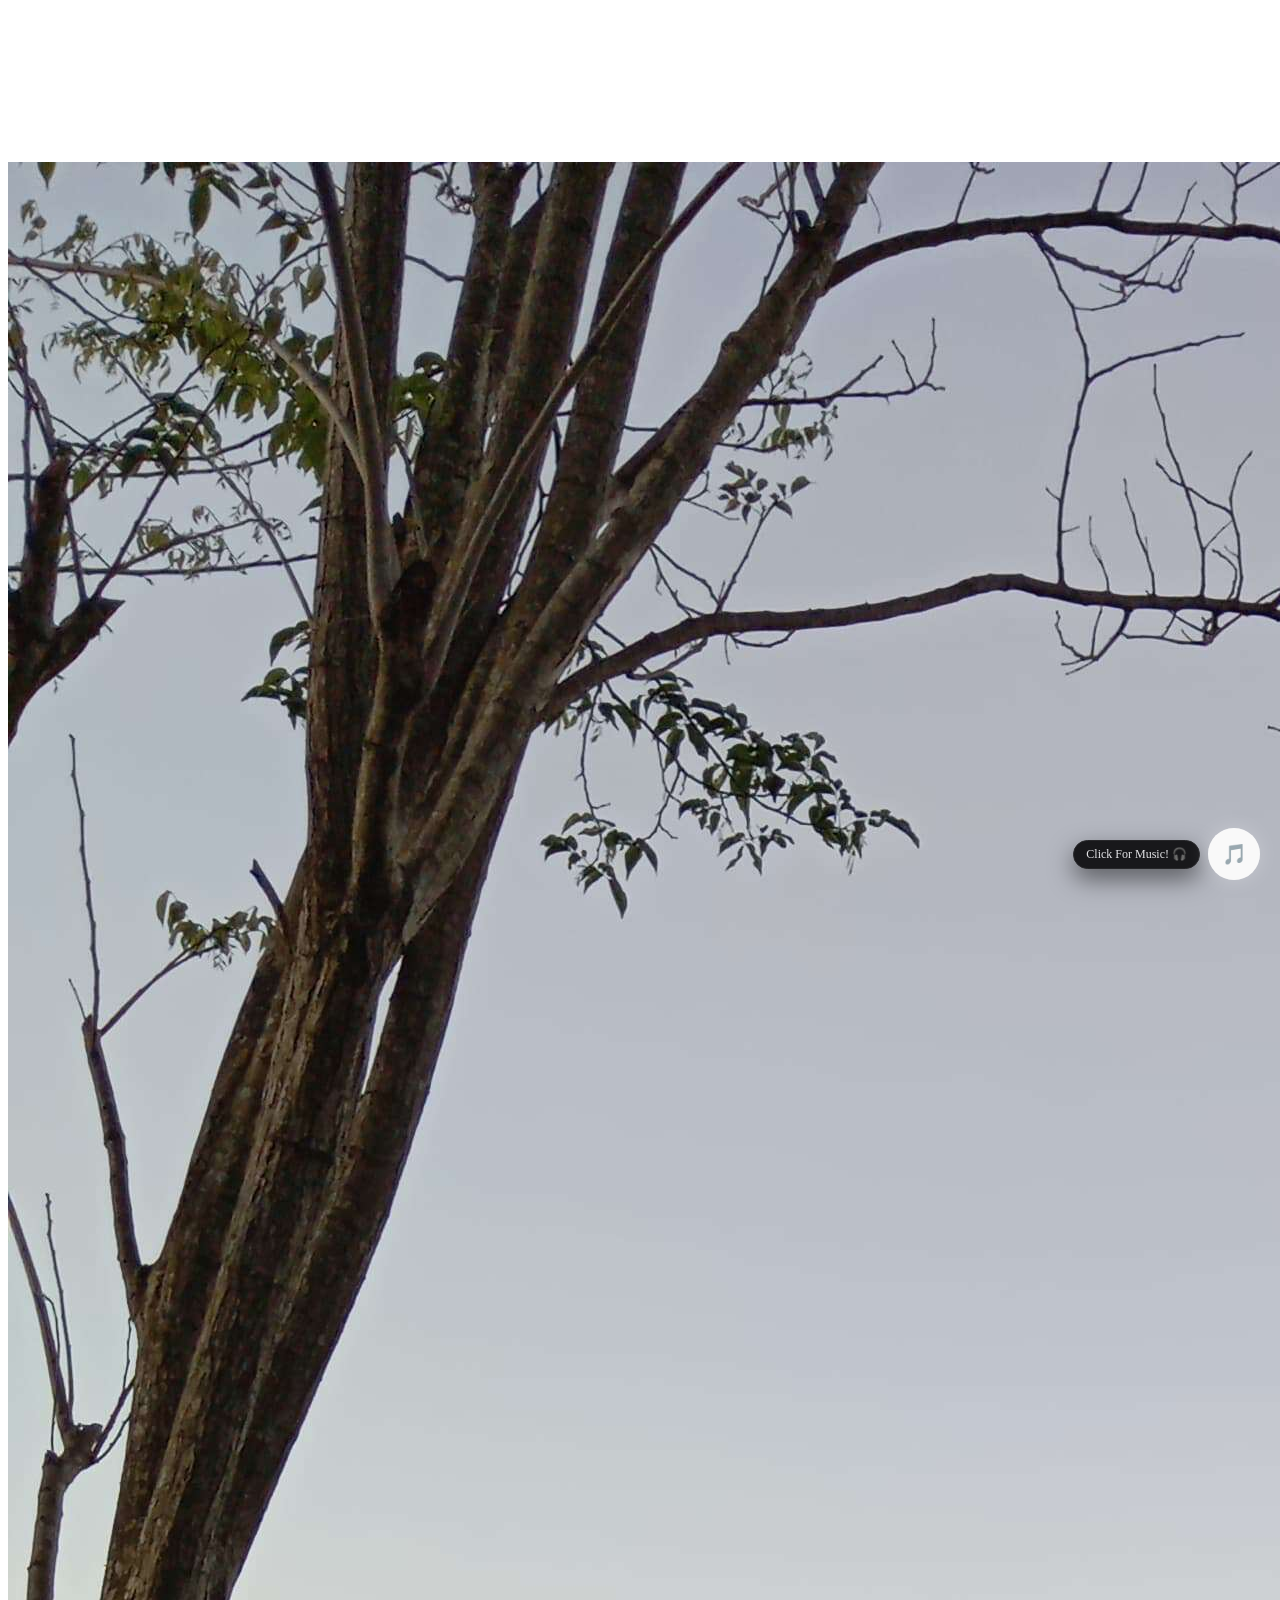
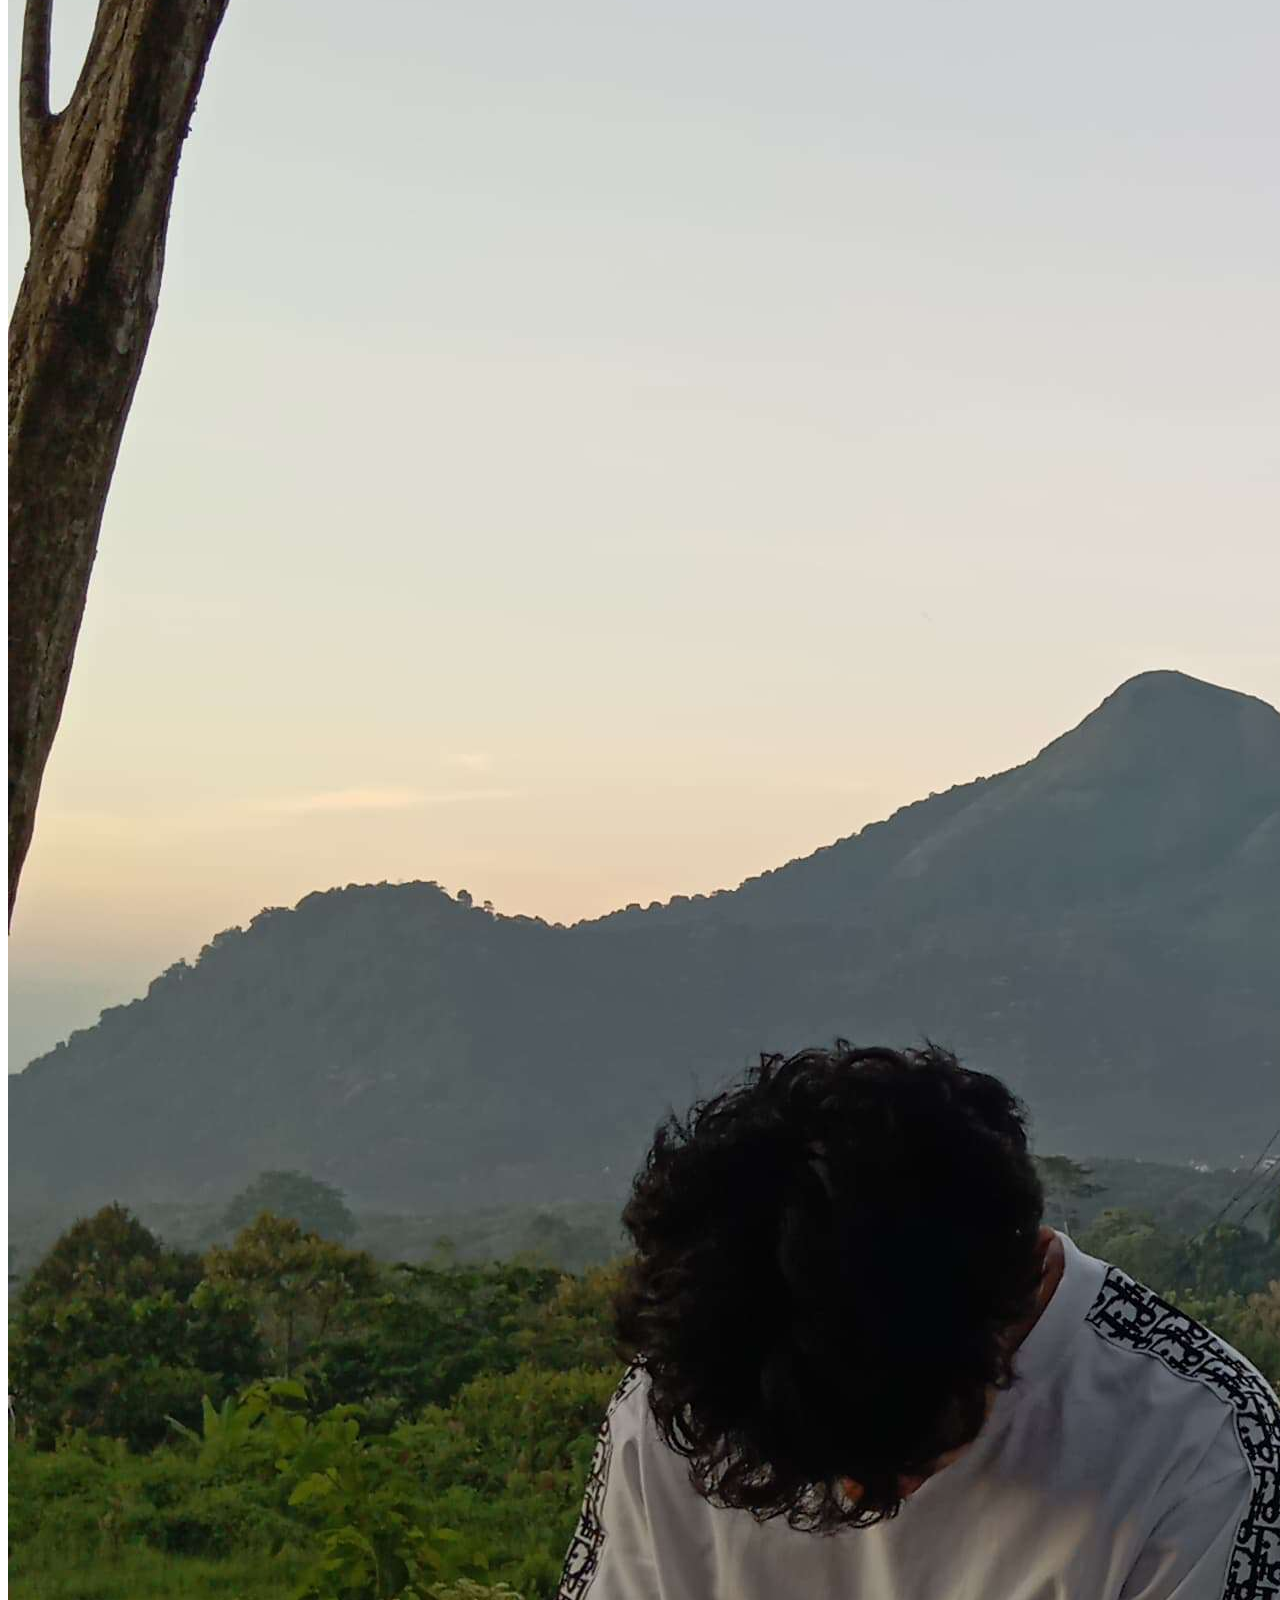
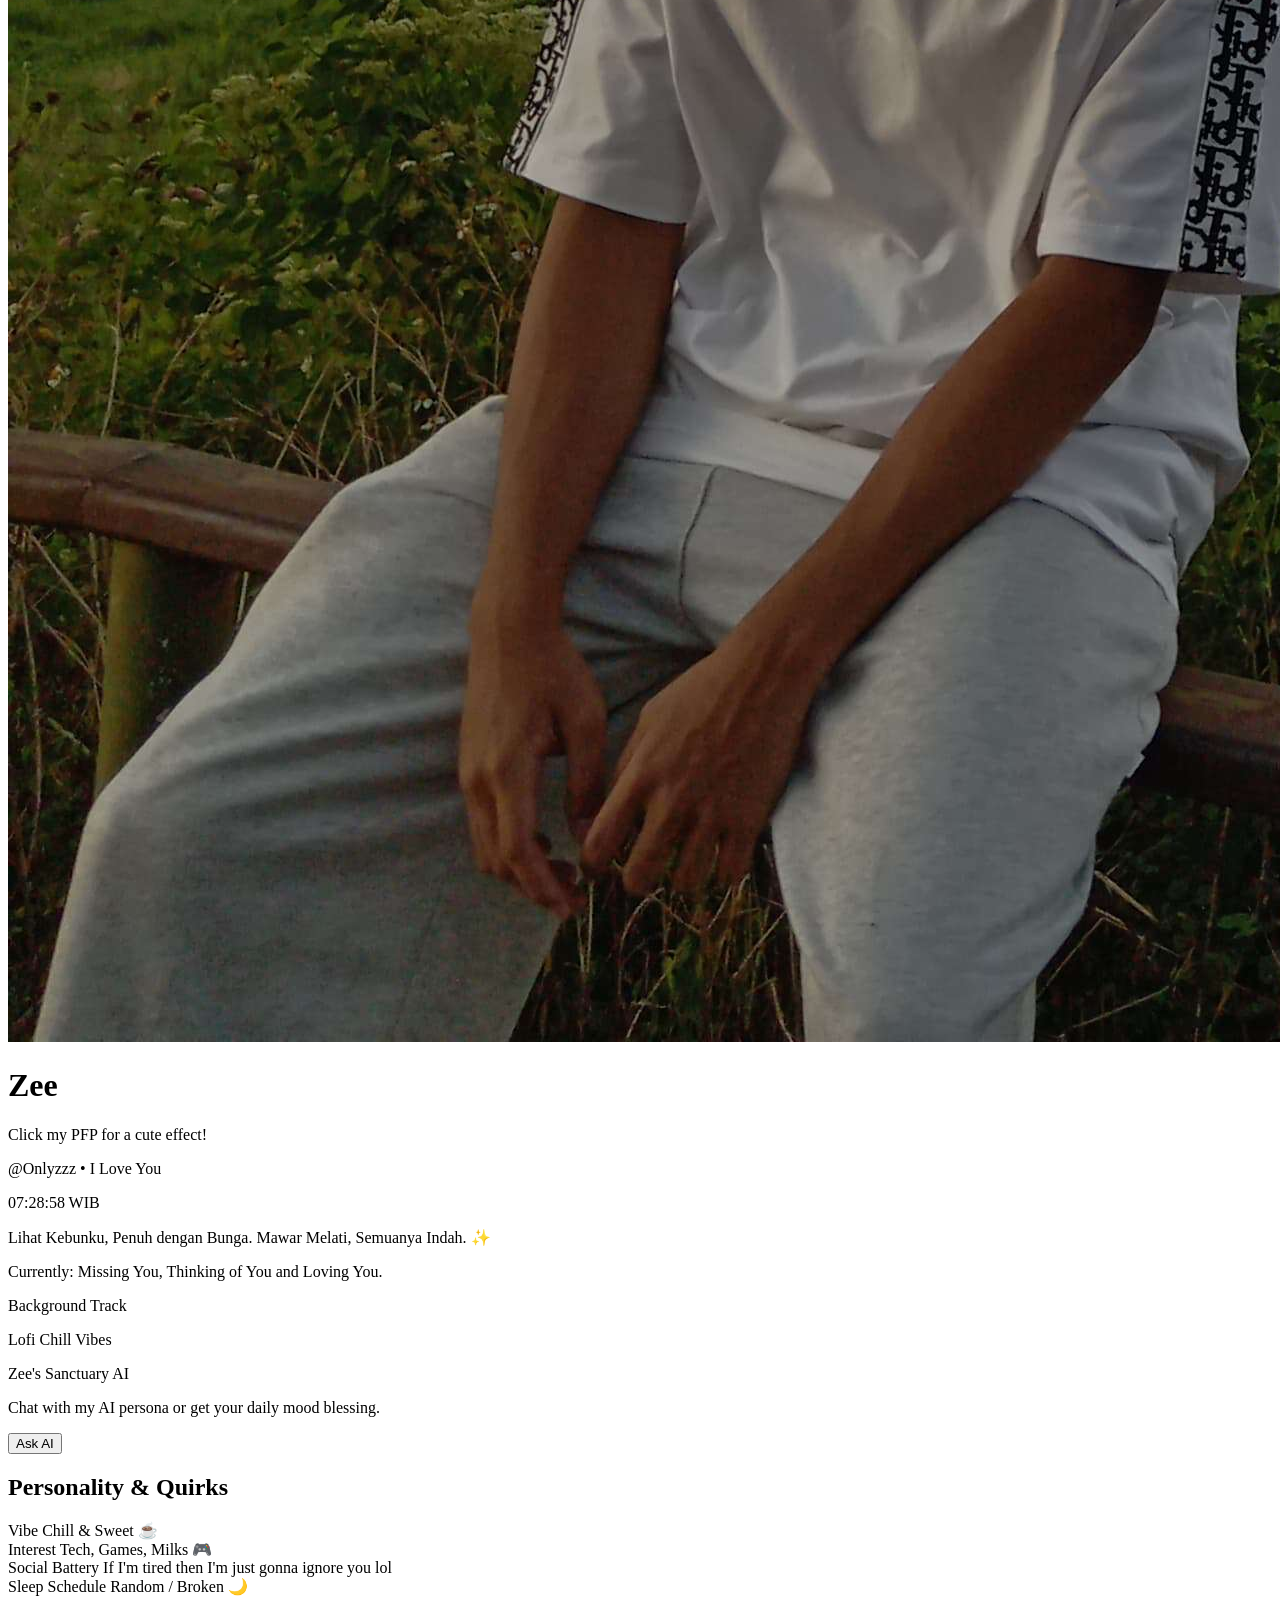
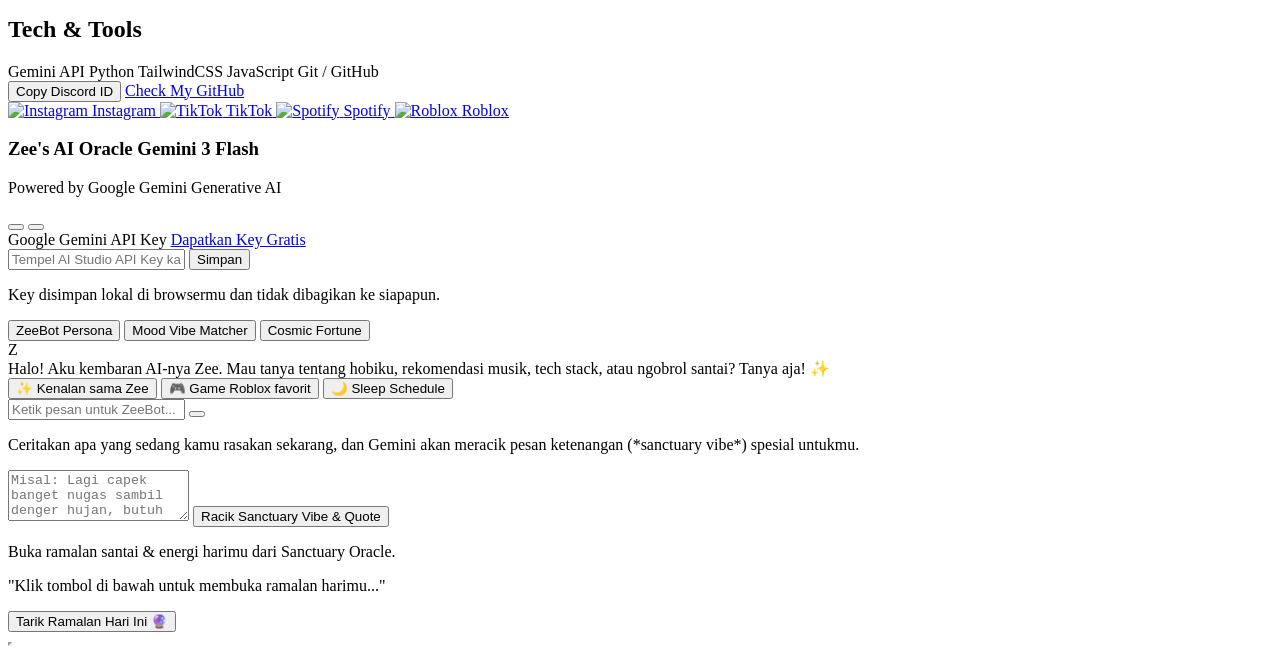
==== index.html @ 7bd1673b "Pronous" ====
<!DOCTYPE html>
<html lang="id">
<head>
  <meta charset="UTF-8">
  <meta name="viewport" content="width=device-width, initial-scale=1.0">
  <title>Zee's Sanctuary •</title>

  <!-- Favicon Lokal / Fallback -->
  <link rel="icon" type="image/jpeg" href="favicon.jpg" onerror="this.href='https://i.pinimg.com/736x/6a/42/04/6a420431dd7008a8842f001b1cdda64b.jpg'">

  <!-- Tailwind CSS CDN -->
  <script src="https://cdn.tailwindcss.com"></script>

  <!-- Phosphor Icons CDN -->
  <script src="https://unpkg.com/@phosphor-icons/web"></script>

  <style>
    /* Equalizer & Audio Animations */
    .eq-bar {
      width: 3px;
      background-color: #10b981;
      border-radius: 9999px;
      animation: eq 1s ease-in-out infinite alternate;
    }
    .eq-bar:nth-child(1) { height: 14px; animation-delay: 0.1s; }
    .eq-bar:nth-child(2) { height: 8px; animation-delay: 0.3s; }
    .eq-bar:nth-child(3) { height: 18px; animation-delay: 0.2s; }
    .eq-bar:nth-child(4) { height: 10px; animation-delay: 0.4s; }

    .eq-paused .eq-bar {
      animation: none !important;
      height: 4px !important;
      background-color: #71717a !important;
    }

    @keyframes eq {
      0% { height: 4px; }
      100% { height: 18px; }
    }

    /* Floating particles */
    .floating-heart {
      position: fixed;
      pointer-events: none;
      animation: floatUp 1.2s ease-out forwards;
      z-index: 100;
    }

    @keyframes floatUp {
      0% { transform: translate(0, 0) scale(0.6); opacity: 1; }
      100% { transform: translate(var(--x, 0), -90px) scale(1.3); opacity: 0; }
    }

    /* Floating BGM Button Styles */
    .bgm-wrapper {
      position: fixed;
      bottom: 1.25rem;
      right: 1.25rem;
      display: flex;
      align-items: center;
      gap: 0.5rem;
      z-index: 40;
    }
    .bgm-label {
      background-color: #18181b;
      color: #e4e4e7;
      font-size: 0.75rem;
      padding: 0.375rem 0.75rem;
      border-radius: 9999px;
      border: 1px solid #27272a;
      white-space: nowrap;
      box-shadow: 0 10px 25px rgba(0, 0, 0, 0.5);
      animation: bgmFloat 2.5s ease-in-out infinite;
      backdrop-filter: blur(8px);
    }
    @keyframes bgmFloat {
      0%, 100% { transform: translateY(0); }
      50% { transform: translateY(-4px); }
    }
    .bgm-button {
      position: relative;
      width: 3.25rem;
      height: 3.25rem;
      border-radius: 9999px;
      background-color: #f4f4f5;
      color: #09090b;
      display: flex;
      align-items: center;
      justify-content: center;
      font-size: 1.25rem;
      border: none;
      cursor: pointer;
      box-shadow: 0 0 20px rgba(255, 255, 255, 0.25);
      transition: all 0.3s cubic-bezier(0.4, 0, 0.2, 1);
    }
    .bgm-button:hover {
      background-color: #ffffff;
      box-shadow: 0 0 25px rgba(255, 255, 255, 0.45);
      transform: scale(1.08);
    }
    .bgm-pulse {
      position: absolute;
      inset: 0;
      border-radius: 9999px;
      background-color: rgba(255, 255, 255, 0.4);
      animation: bgmPing 1.5s cubic-bezier(0, 0, 0.2, 1) infinite;
    }
    .bgm-pulse.hidden { display: none; }
    @keyframes bgmPing {
      75%, 100% { transform: scale(1.8); opacity: 0; }
    }

    /* Custom Scrollbar for Modal Chat */
    .custom-scrollbar::-webkit-scrollbar { width: 4px; }
    .custom-scrollbar::-webkit-scrollbar-track { background: rgba(24, 24, 27, 0.5); }
    .custom-scrollbar::-webkit-scrollbar-thumb { background: #3f3f46; border-radius: 9999px; }
  </style>
</head>

<body class="bg-zinc-950 text-zinc-100 min-h-screen flex flex-col items-center justify-center gap-4 p-4 font-sans selection:bg-zinc-800 relative overflow-x-hidden">

  <!-- Background Video Lokal / Fallback Stream -->
  <video autoplay muted loop playsinline class="fixed top-0 left-0 w-full h-full object-cover -z-20">
    <source src="bg-video.mp4" type="video/mp4">
  </video>
  
  <!-- Overlay Backdrop Gradient & Ambient Neon Orbs -->
  <div class="fixed top-0 left-0 w-full h-full bg-zinc-950/75 backdrop-blur-[3px] -z-10"></div>
  <div class="fixed top-1/4 left-1/2 -translate-x-1/2 -translate-y-1/2 w-96 h-96 bg-purple-900/20 rounded-full blur-[130px] pointer-events-none -z-10"></div>
  <div class="fixed bottom-10 left-1/4 w-72 h-72 bg-emerald-900/15 rounded-full blur-[100px] pointer-events-none -z-10"></div>

  <!-- Kartu Utama Sanctuary -->
  <main class="relative z-10 w-full max-w-md bg-zinc-900/85 border border-zinc-800/80 rounded-3xl p-6 shadow-2xl backdrop-blur-md space-y-5 transition duration-300 hover:border-zinc-700/60">
    
    <!-- Profile Header -->
    <header class="flex items-center justify-between">
      <div class="flex items-center gap-4">
        <!-- Interactive Avatar (Klik foto untuk partikel hati) -->
        <div class="relative cursor-pointer select-none group" onclick="spawnHeart(event)" title="Klik untuk efek cinta!">
          <img 
            src="pfp.jpg" 
            alt="Zee" 
            class="w-16 h-16 rounded-2xl object-cover border border-zinc-700/80 shadow-md group-hover:scale-105 transition duration-200"
            onerror="this.onerror=null; this.src='https://i.pinimg.com/736x/6a/42/04/6a420431dd7008a8842f001b1cdda64b.jpg';">
          <!-- Status online dot -->
          <span class="absolute -bottom-1 -right-1 w-4 h-4 bg-emerald-500 border-2 border-zinc-900 rounded-full"></span>
        </div>
        
        <div>
          <div class="flex items-center gap-2">
            <h1 class="text-xl font-bold text-white tracking-tight">Zee</h1>
            <span class="px-2 py-0.5 rounded-md bg-indigo-500/20 border border-indigo-500/30 text-[10px] font-mono text-indigo-300 flex items-center gap-1">
              <i class="ph-bold ph-sparkle text-xs"></i> Click my PFP for a cute effect!
            </span>
          </div>
          <p class="text-xs text-zinc-400 font-mono mt-0.5">@Onlyzzz • I Love You</p>
        </div>
      </div>

      <!-- Realtime Local Clock Widget -->
      <div class="flex flex-col items-end bg-zinc-800/50 border border-zinc-800 px-3 py-1.5 rounded-2xl">
        <span id="local-clock" class="text-xs font-mono font-bold text-zinc-200">--:--:--</span>
        <span class="text-[9px] font-mono text-emerald-400 flex items-center gap-1">
          <span class="w-1.5 h-1.5 rounded-full bg-emerald-400 animate-ping"></span> WIB
        </span>
      </div>
    </header>

    <!-- Bio / Status -->
    <section class="space-y-2">
      <p class="text-sm text-zinc-300 leading-relaxed">
        Lihat Kebunku, Penuh dengan Bunga. Mawar Melati, Semuanya Indah. ✨
      </p>
      <div class="inline-flex items-center gap-2 px-3 py-1.5 rounded-xl bg-zinc-800/60 border border-zinc-700/50 text-xs text-zinc-300 w-full">
        <span class="w-2 h-2 rounded-full bg-emerald-500 animate-pulse"></span>
        <span class="truncate">Currently: Missing You, Thinking of You and Loving You.</span>
      </div>
    </section>

    <!-- Spotify Track Bar Widget -->
    <section class="p-3 rounded-2xl bg-zinc-950/60 border border-zinc-800/80 flex items-center justify-between gap-3">
      <div class="flex items-center gap-3 overflow-hidden">
        <div class="w-10 h-10 rounded-xl bg-emerald-950/50 border border-emerald-800/50 flex items-center justify-center shrink-0">
          <i class="ph-fill ph-spotify-logo text-emerald-400 text-xl"></i>
        </div>
        <div class="truncate">
          <p class="text-[10px] uppercase font-mono text-zinc-500 tracking-wider">Background Track</p>
          <p id="track-title" class="text-xs font-semibold text-zinc-200 truncate">Lofi Chill Vibes</p>
        </div>
      </div>
      
      <!-- Equalizer Visualizer Bars -->
      <div id="eq-container" class="flex items-end gap-0.5 h-5 px-2 eq-paused">
        <span class="eq-bar"></span>
        <span class="eq-bar"></span>
        <span class="eq-bar"></span>
        <span class="eq-bar"></span>
      </div>
    </section>

    <!-- NEW FEATURE: Gemini AI Sanctuary Banner -->
    <section class="p-3.5 rounded-2xl bg-gradient-to-r from-indigo-950/40 via-purple-950/40 to-zinc-900 border border-indigo-500/30 flex items-center justify-between gap-3 shadow-lg shadow-indigo-950/30">
      <div class="space-y-0.5">
        <div class="flex items-center gap-1.5 text-xs font-semibold text-indigo-300">
          <i class="ph-fill ph-brain text-indigo-400"></i>
          <span>Zee's Sanctuary AI</span>
        </div>
        <p class="text-[11px] text-zinc-400">Chat with my AI persona or get your daily mood blessing.</p>
      </div>
      <button 
        onclick="openAiModal()" 
        class="shrink-0 px-3 py-1.5 rounded-xl bg-indigo-600 hover:bg-indigo-500 text-white text-xs font-medium transition duration-200 shadow-md shadow-indigo-600/30 flex items-center gap-1.5 active:scale-95">
        <i class="ph-bold ph-chats-circle"></i>
        <span>Ask AI</span>
      </button>
    </section>

    <!-- Personality & Quirks -->
    <section class="space-y-2.5">
      <h2 class="text-xs font-semibold text-zinc-400 uppercase tracking-wider">Personality & Quirks</h2>
      <div class="grid grid-cols-2 gap-2 text-xs">
        <div class="p-3 rounded-2xl bg-zinc-800/40 border border-zinc-800/80 hover:bg-zinc-800/60 transition duration-200">
          <span class="text-zinc-500 block text-[11px]">Vibe</span>
          <span class="font-medium text-zinc-200">Chill & Sweet ☕</span>
        </div>
        <div class="p-3 rounded-2xl bg-zinc-800/40 border border-zinc-800/80 hover:bg-zinc-800/60 transition duration-200">
          <span class="text-zinc-500 block text-[11px]">Interest</span>
          <span class="font-medium text-zinc-200">Tech, Games, Milks 🎮</span>
        </div>
        <div class="p-3 rounded-2xl bg-zinc-800/40 border border-zinc-800/80 hover:bg-zinc-800/60 transition duration-200 col-span-2">
          <span class="text-zinc-500 block text-[11px]">Social Battery</span>
          <span class="font-medium text-zinc-200">If I'm tired then I'm just gonna ignore you lol</span>
        </div>
        <div class="p-3 rounded-2xl bg-zinc-800/40 border border-zinc-800/80 hover:bg-zinc-800/60 transition duration-200 col-span-2">
          <span class="text-zinc-500 block text-[11px]">Sleep Schedule</span>
          <span class="font-medium text-zinc-200">Random / Broken 🌙</span>
        </div>
      </div>
    </section>

    <!-- Tech Stack Pill Badges -->
    <section class="space-y-2">
      <h2 class="text-xs font-semibold text-zinc-400 uppercase tracking-wider">Tech & Tools</h2>
      <div class="flex flex-wrap gap-1.5 text-[11px] font-mono">
        <span class="px-2.5 py-1 rounded-xl bg-zinc-800/60 border border-zinc-700/50 text-indigo-400">Gemini API</span>
        <span class="px-2.5 py-1 rounded-xl bg-zinc-800/60 border border-zinc-700/50 text-emerald-400">Python</span>
        <span class="px-2.5 py-1 rounded-xl bg-zinc-800/60 border border-zinc-700/50 text-sky-400">TailwindCSS</span>
        <span class="px-2.5 py-1 rounded-xl bg-zinc-800/60 border border-zinc-700/50 text-amber-300">JavaScript</span>
        <span class="px-2.5 py-1 rounded-xl bg-zinc-800/60 border border-zinc-700/50 text-rose-400">Git / GitHub</span>
      </div>
    </section>

    <!-- Action Buttons (Discord Copy & GitHub) -->
    <footer class="space-y-2 pt-2 border-t border-zinc-800/60">
      <button onclick="copyDiscordId()" class="relative group w-full py-2.5 px-4 rounded-xl bg-indigo-600 hover:bg-indigo-500 text-white font-medium text-xs transition duration-200 shadow-lg shadow-indigo-600/25 flex items-center justify-center gap-2 active:scale-95">
        <i class="ph-bold ph-discord-logo text-base"></i>
        <span id="discordBtnText">Copy Discord ID</span>
      </button>

      <a href="https://github.com/awigyazora-source" target="_blank" class="flex items-center justify-center gap-2 w-full py-2.5 px-4 rounded-xl bg-zinc-800 hover:bg-zinc-700 text-zinc-200 font-medium text-xs transition duration-200 border border-zinc-700/60">
        <i class="ph-bold ph-github-logo text-base"></i> Check My GitHub
      </a>
    </footer>

  </main>

  <!-- Social Media Row -->
  <section class="relative z-10 w-full max-w-md grid grid-cols-2 sm:grid-cols-4 gap-2.5 mb-14">
    <a href="https://instagram.com/itz_zzo" target="_blank" class="flex flex-col items-center justify-center gap-2 py-3.5 px-2 rounded-2xl bg-zinc-900/80 border border-zinc-800 text-zinc-200 text-xs font-medium hover:bg-zinc-800 hover:border-zinc-700 hover:-translate-y-0.5 transition duration-200 backdrop-blur-sm">
      <img src="https://cdn.simpleicons.org/instagram/ffffff" alt="Instagram" class="w-5 h-5">
      <span>Instagram</span>
    </a>
    <a href="https://tiktok.com/@juniorzeeplays" target="_blank" class="flex flex-col items-center justify-center gap-2 py-3.5 px-2 rounded-2xl bg-zinc-900/80 border border-zinc-800 text-zinc-200 text-xs font-medium hover:bg-zinc-800 hover:border-zinc-700 hover:-translate-y-0.5 transition duration-200 backdrop-blur-sm">
      <img src="https://cdn.simpleicons.org/tiktok/ffffff" alt="TikTok" class="w-5 h-5">
      <span>TikTok</span>
    </a>
    <a href="https://open.spotify.com/user/31h3rcyiqcnvhakic6e73jremyji" target="_blank" class="flex flex-col items-center justify-center gap-2 py-3.5 px-2 rounded-2xl bg-zinc-900/80 border border-zinc-800 text-zinc-200 text-xs font-medium hover:bg-zinc-800 hover:border-zinc-700 hover:-translate-y-0.5 transition duration-200 backdrop-blur-sm">
      <img src="https://cdn.simpleicons.org/spotify/ffffff" alt="Spotify" class="w-5 h-5">
      <span>Spotify</span>
    </a>
    <a href="https://www.roblox.com/users/3469076571/profile" target="_blank" class="flex flex-col items-center justify-center gap-2 py-3.5 px-2 rounded-2xl bg-zinc-900/80 border border-zinc-800 text-zinc-200 text-xs font-medium hover:bg-zinc-800 hover:border-zinc-700 hover:-translate-y-0.5 transition duration-200 backdrop-blur-sm">
      <img src="https://cdn.simpleicons.org/roblox/ffffff" alt="Roblox" class="w-5 h-5">
      <span>Roblox</span>
    </a>
  </section>

  <!-- GEMINI AI ORACLE MODAL -->
  <div id="aiModal" class="fixed inset-0 z-50 flex items-center justify-center p-4 bg-black/70 backdrop-blur-md opacity-0 pointer-events-none transition-all duration-300">
    <div class="relative w-full max-w-lg bg-zinc-900 border border-zinc-800 rounded-3xl p-6 shadow-2xl space-y-4 max-h-[90vh] flex flex-col transform scale-95 transition-transform duration-300" id="aiModalContainer">
      
      <!-- Modal Header -->
      <div class="flex items-center justify-between border-b border-zinc-800 pb-3">
        <div class="flex items-center gap-3">
          <div class="w-9 h-9 rounded-xl bg-indigo-600/20 border border-indigo-500/40 flex items-center justify-center text-indigo-400">
            <i class="ph-bold ph-sparkle text-lg"></i>
          </div>
          <div>
            <h3 class="text-sm font-bold text-white tracking-tight flex items-center gap-2">
              Zee's AI Oracle
              <span class="px-1.5 py-0.5 text-[9px] font-mono bg-indigo-500/20 border border-indigo-500/30 text-indigo-300 rounded">Gemini 3 Flash</span>
            </h3>
            <p class="text-[11px] text-zinc-400">Powered by Google Gemini Generative AI</p>
          </div>
        </div>
        <div class="flex items-center gap-2">
          <button onclick="toggleKeySettings()" title="Pengaturan Gemini API Key" class="w-8 h-8 rounded-full bg-zinc-800 hover:bg-zinc-700 text-zinc-400 hover:text-indigo-300 flex items-center justify-center transition">
            <i class="ph-bold ph-gear text-sm"></i>
          </button>
          <button onclick="closeAiModal()" class="w-8 h-8 rounded-full bg-zinc-800 hover:bg-zinc-700 text-zinc-400 hover:text-white flex items-center justify-center transition">
            <i class="ph-bold ph-x text-sm"></i>
          </button>
        </div>
      </div>

      <!-- Optional API Key Quick Input Bar -->
      <div id="api-key-panel" class="hidden p-3 rounded-2xl bg-zinc-950/90 border border-indigo-500/40 space-y-2 text-xs">
        <div class="flex items-center justify-between">
          <span class="font-semibold text-indigo-300 flex items-center gap-1.5">
            <i class="ph-bold ph-key"></i> Google Gemini API Key
          </span>
          <a href="https://aistudio.google.com/app/apikey" target="_blank" class="text-[10px] text-indigo-400 hover:underline flex items-center gap-1">
            Dapatkan Key Gratis <i class="ph-bold ph-arrow-up-right"></i>
          </a>
        </div>
        <div class="flex gap-2">
          <input 
            type="password" 
            id="custom-api-key" 
            placeholder="Tempel AI Studio API Key kamu di sini..." 
            class="flex-1 bg-zinc-900 border border-zinc-700 rounded-xl px-3 py-1.5 text-zinc-100 placeholder-zinc-500 text-[11px] focus:outline-none focus:border-indigo-500 font-mono">
          <button 
            onclick="saveApiKey()" 
            class="px-3 py-1.5 rounded-xl bg-indigo-600 hover:bg-indigo-500 text-white font-medium text-[11px] transition">
            Simpan
          </button>
        </div>
        <p id="key-status" class="text-[10px] text-zinc-400">Key disimpan lokal di browsermu dan tidak dibagikan ke siapapun.</p>
      </div>

      <!-- Feature Mode Tabs -->
      <div class="grid grid-cols-3 gap-1.5 p-1 bg-zinc-950/70 border border-zinc-800 rounded-2xl text-[11px] font-medium">
        <button id="tab-persona" onclick="switchAiTab('persona')" class="py-1.5 rounded-xl bg-indigo-600 text-white shadow transition">
          ZeeBot Persona
        </button>
        <button id="tab-vibe" onclick="switchAiTab('vibe')" class="py-1.5 rounded-xl text-zinc-400 hover:text-zinc-200 transition">
          Mood Vibe Matcher
        </button>
        <button id="tab-fortune" onclick="switchAiTab('fortune')" class="py-1.5 rounded-xl text-zinc-400 hover:text-zinc-200 transition">
          Cosmic Fortune
        </button>
      </div>

      <!-- Tab 1: ZeeBot Persona Chat -->
      <div id="panel-persona" class="space-y-3 flex-1 flex flex-col overflow-hidden">
        <!-- Chat History Container -->
        <div id="persona-chat-box" class="flex-1 min-h-[160px] max-h-[220px] overflow-y-auto space-y-2.5 p-3 rounded-2xl bg-zinc-950/50 border border-zinc-800/80 custom-scrollbar text-xs">
          <!-- Bot Welcome Message -->
          <div class="flex gap-2.5 items-start">
            <div class="w-6 h-6 rounded-lg bg-indigo-600/30 border border-indigo-500/40 flex items-center justify-center text-indigo-300 shrink-0 text-xs">Z</div>
            <div class="bg-zinc-800/70 p-2.5 rounded-2xl rounded-tl-none border border-zinc-700/40 text-zinc-200 max-w-[85%] leading-relaxed">
              Halo! Aku kembaran AI-nya Zee. Mau tanya tentang hobiku, rekomendasi musik, tech stack, atau ngobrol santai? Tanya aja! ✨
            </div>
          </div>
        </div>

        <!-- Quick Prompt Chips -->
        <div class="flex flex-wrap gap-1.5 text-[10px]">
          <button onclick="fillPrompt('Ceritain tentang kepribadian Zee dong!')" class="px-2.5 py-1 rounded-lg bg-zinc-800/80 hover:bg-zinc-700 text-zinc-300 border border-zinc-700/50 transition">
            ✨ Kenalan sama Zee
          </button>
          <button onclick="fillPrompt('Rekomendasiin game seru di Roblox!')" class="px-2.5 py-1 rounded-lg bg-zinc-800/80 hover:bg-zinc-700 text-zinc-300 border border-zinc-700/50 transition">
            🎮 Game Roblox favorit
          </button>
          <button onclick="fillPrompt('Gimana jadwal tidur Zee yang broken itu? lol')" class="px-2.5 py-1 rounded-lg bg-zinc-800/80 hover:bg-zinc-700 text-zinc-300 border border-zinc-700/50 transition">
            🌙 Sleep Schedule
          </button>
        </div>

        <!-- Input Box -->
        <div class="flex items-center gap-2">
          <input 
            type="text" 
            id="persona-input" 
            placeholder="Ketik pesan untuk ZeeBot..." 
            onkeydown="if(event.key==='Enter') sendPersonaMessage()"
            class="flex-1 bg-zinc-950 border border-zinc-800 rounded-xl px-3.5 py-2.5 text-xs text-zinc-100 placeholder-zinc-500 focus:outline-none focus:border-indigo-500 transition">
          <button 
            id="persona-send-btn" 
            onclick="sendPersonaMessage()" 
            class="px-3.5 py-2.5 rounded-xl bg-indigo-600 hover:bg-indigo-500 text-white text-xs font-semibold transition active:scale-95 flex items-center justify-center">
            <i class="ph-bold ph-paper-plane-right text-sm"></i>
          </button>
        </div>
      </div>

      <!-- Tab 2: Mood & Vibe Matcher -->
      <div id="panel-vibe" class="hidden space-y-3 flex-1 flex flex-col">
        <p class="text-xs text-zinc-400">Ceritakan apa yang sedang kamu rasakan sekarang, dan Gemini akan meracik pesan ketenangan (*sanctuary vibe*) spesial untukmu.</p>
        <textarea 
          id="vibe-input" 
          rows="3" 
          placeholder="Misal: Lagi capek banget nugas sambil denger hujan, butuh kata-kata semangat..." 
          class="w-full bg-zinc-950 border border-zinc-800 rounded-xl p-3 text-xs text-zinc-100 placeholder-zinc-500 focus:outline-none focus:border-indigo-500 transition resize-none"></textarea>
        
        <button 
          id="vibe-btn" 
          onclick="generateVibe()" 
          class="w-full py-2.5 rounded-xl bg-gradient-to-r from-indigo-600 to-purple-600 hover:from-indigo-500 hover:to-purple-500 text-white text-xs font-semibold transition flex items-center justify-center gap-2 shadow-lg shadow-indigo-600/20">
          <i class="ph-bold ph-magic-wand"></i>
          <span>Racik Sanctuary Vibe & Quote</span>
        </button>

        <div id="vibe-output" class="hidden p-3 rounded-2xl bg-zinc-950/70 border border-indigo-500/30 text-xs text-zinc-200 leading-relaxed max-h-[150px] overflow-y-auto custom-scrollbar"></div>
      </div>

      <!-- Tab 3: Daily Cosmic Fortune -->
      <div id="panel-fortune" class="hidden space-y-3 flex-1 flex flex-col">
        <p class="text-xs text-zinc-400">Buka ramalan santai & energi harimu dari Sanctuary Oracle.</p>
        
        <div id="fortune-card" class="p-4 rounded-2xl bg-zinc-950/80 border border-zinc-800 text-center space-y-2 min-h-[120px] flex flex-col items-center justify-center">
          <i class="ph-fill ph-sparkle text-2xl text-amber-400 animate-pulse"></i>
          <p id="fortune-text" class="text-xs text-zinc-300 italic">"Klik tombol di bawah untuk membuka ramalan harimu..."</p>
        </div>

        <button 
          id="fortune-btn" 
          onclick="generateFortune()" 
          class="w-full py-2.5 rounded-xl bg-gradient-to-r from-amber-600 to-rose-600 hover:from-amber-500 hover:to-rose-500 text-white text-xs font-semibold transition flex items-center justify-center gap-2 shadow-lg shadow-amber-600/20">
          <i class="ph-bold ph-crystal-ball"></i>
          <span>Tarik Ramalan Hari Ini 🔮</span>
        </button>
      </div>

    </div>
  </div>

  <!-- BGM Floating Action Button -->
  <div class="bgm-wrapper">
    <span class="bgm-label" id="bgm-hint">Click For Music! 🎧</span>
    <button id="music-toggle" class="bgm-button" aria-label="Toggle Background Music">
      <span class="bgm-pulse" id="bgm-pulse-ring"></span>
      <span class="relative z-10" id="music-icon">🎵</span>
    </button>
  </div>

  <!-- YouTube Audio Iframe -->
  <iframe
    id="bg-music"
    class="hidden"
    width="0" height="0"
    src="https://www.youtube.com/embed/8tpPs5vfddI?enablejsapi=1&autoplay=0&loop=1&playlist=8tpPs5vfddI"
    allow="autoplay">
  </iframe>

  <script>
    /* =========================================================
       1. GEMINI API CONFIGURATION & CALL HANDLER
       ========================================================= */
    // Fallback key container (mendukung penyimpanan di localStorage browser)
    let savedApiKey = localStorage.getItem('zee_gemini_api_key') || "";

    function toggleKeySettings() {
      const panel = document.getElementById('api-key-panel');
      panel.classList.toggle('hidden');
      const input = document.getElementById('custom-api-key');
      if (!panel.classList.contains('hidden')) {
        input.value = savedApiKey;
      }
    }

    function saveApiKey() {
      const input = document.getElementById('custom-api-key');
      const val = input.value.trim();
      const status = document.getElementById('key-status');
      if (val) {
        savedApiKey = val;
        localStorage.setItem('zee_gemini_api_key', val);
        status.innerHTML = '<span class="text-emerald-400">✔ API Key berhasil disimpan! Siap digunakan.</span>';
        setTimeout(() => {
          document.getElementById('api-key-panel').classList.add('hidden');
        }, 1500);
      } else {
        localStorage.removeItem('zee_gemini_api_key');
        savedApiKey = "";
        status.innerHTML = '<span class="text-amber-400">API Key dikosongkan (menggunakan mode fallback).</span>';
      }
    }

    /**
     * Helper to call Gemini 3 Flash API with exponential backoff & Fallback
     */
    async function callGemini(promptText, systemInstructionText = "") {
      const activeKey = savedApiKey || "";
      
      // Jika belum ada key yang dimasukkan, gunakan fallback respons pintar persona
      if (!activeKey) {
        return getPersonaFallback(promptText);
      }

      const apiUrl = `https://generativelanguage.googleapis.com/v1beta/models/gemini-3-flash-preview:generateContent?key=${activeKey}`;
      
      const payload = {
        contents: [{ parts: [{ text: promptText }] }]
      };

      if (systemInstructionText) {
        payload.systemInstruction = {
          parts: [{ text: systemInstructionText }]
        };
      }

      const delays = [1000, 2000, 4000];
      for (let i = 0; i <= delays.length; i++) {
        try {
          const response = await fetch(apiUrl, {
            method: 'POST',
            headers: { 'Content-Type': 'application/json' },
            body: JSON.stringify(payload)
          });

          if (!response.ok) {
            if (response.status === 429 && i < delays.length) {
              await new Promise(res => setTimeout(res, delays[i]));
              continue;
            }
            throw new Error(`HTTP Error: ${response.status}`);
          }

          const data = await response.json();
          const generatedText = data.candidates?.[0]?.content?.parts?.[0]?.text;
          if (generatedText) {
            return generatedText;
          } else {
            throw new Error("Empty response received from Gemini.");
          }
        } catch (err) {
          if (i === delays.length) {
            // Fallback jika API bermasalah/kuota habis
            return getPersonaFallback(promptText);
          }
          await new Promise(res => setTimeout(res, delays[i]));
        }
      }
    }

    // Fallback cerdas agar Zee AI tetap bisa menjawab jika offline/key belum diisi
    function getPersonaFallback(input) {
      const lower = input.toLowerCase();
      if (lower.includes('kenalan') || lower.includes('kepribadian') || lower.includes('siapa')) {
        return "Halo! Gue Zee, he/him. Suka coding santai, dengerin lofi, minum susu, dan main Roblox. Kalau malam gue aktif banget karena jadwal tidur gue agak broken haha! ✨";
      }
      if (lower.includes('roblox') || lower.includes('game')) {
        return "Gue suka main game santai atau adventure di Roblox! Kadang suka eksplor map bareng temen-temen pas baterai sosial masih penuh 🎮";
      }
      if (lower.includes('tidur') || lower.includes('sleep') || lower.includes('broken')) {
        return "Jadwal tidur gue? Jangan ditiru ya wkwk, kadang tidur jam 3 subuh kadang bangun siang. Lagi berusaha perbaiki juga nih! 🌙☕";
      }
      if (lower.includes('musik') || lower.includes('lagu') || lower.includes('spotify')) {
        return "Gue suka banget lofi chill vibes sama synthwave yang adem. Coba nyalain tombol musik di pojok kanan bawah, itu salah satu playlist favorit gue! 🎧";
      }
      return "Makasih udah mampir ke Sanctuary gue! Santai aja di sini ya, jangan lupa jaga kesehatan dan minum air putih hari ini ✨";
    }

    /* =========================================================
       2. AI MODAL INTERACTIVITY & TABS
       ========================================================= */
    const aiModal = document.getElementById('aiModal');
    const aiModalContainer = document.getElementById('aiModalContainer');

    function openAiModal() {
      aiModal.classList.remove('opacity-0', 'pointer-events-none');
      aiModalContainer.classList.remove('scale-95');
      aiModalContainer.classList.add('scale-100');
    }

    function closeAiModal() {
      aiModal.classList.add('opacity-0', 'pointer-events-none');
      aiModalContainer.classList.remove('scale-100');
      aiModalContainer.classList.add('scale-95');
    }

    // Close on backdrop click
    aiModal.addEventListener('click', (e) => {
      if (e.target === aiModal) closeAiModal();
    });

    function switchAiTab(tabName) {
      const tabs = ['persona', 'vibe', 'fortune'];
      tabs.forEach(t => {
        const btn = document.getElementById(`tab-${t}`);
        const panel = document.getElementById(`panel-${t}`);
        if (t === tabName) {
          btn.className = "py-1.5 rounded-xl bg-indigo-600 text-white shadow transition";
          panel.classList.remove('hidden');
        } else {
          btn.className = "py-1.5 rounded-xl text-zinc-400 hover:text-zinc-200 transition";
          panel.classList.add('hidden');
        }
      });
    }

    function fillPrompt(text) {
      document.getElementById('persona-input').value = text;
      sendPersonaMessage();
    }

    /* =========================================================
       3. FEATURE A: ZEEBOT PERSONA CHAT
       ========================================================= */
    const ZEE_PERSONA_PROMPT = `
You are the AI persona twin of "Zee" (@Onlyzzz), a chill, sweet, witty, and slightly introverted Indonesian developer/gamer.
Profile Details:
- Name: Zee (he/him)
- Vibe: Chill & Sweet, likes drinking milk and coffee, plays games (Roblox, PC tech games).
- Personality: Loves aesthetic things, supportive, has a broken/random sleep schedule, likes soft lofi music. If tired, he jokingly ignores people.
- Tech Stack: Python, TailwindCSS, JavaScript, VS Code, Git/GitHub, Gemini AI.
- Tone: Friendly Indonesian informal ("gue/aku", "kamu/lu", warm, witty, aesthetic, relaxing).
Keep your answers brief (2-4 sentences max), polite, cool, and filled with charming personality and emojis.
`;

    async function sendPersonaMessage() {
      const input = document.getElementById('persona-input');
      const text = input.value.trim();
      if (!text) return;

      const chatBox = document.getElementById('persona-chat-box');
      const sendBtn = document.getElementById('persona-send-btn');

      // 1. Render User Message
      const userBubble = document.createElement('div');
      userBubble.className = "flex gap-2.5 items-start justify-end";
      userBubble.innerHTML = `
        <div class="bg-indigo-600 p-2.5 rounded-2xl rounded-tr-none text-white max-w-[85%] leading-relaxed">
          ${escapeHtml(text)}
        </div>
      `;
      chatBox.appendChild(userBubble);
      input.value = "";
      chatBox.scrollTop = chatBox.scrollHeight;

      // 2. Render Loading Indicator
      const loadingBubble = document.createElement('div');
      loadingBubble.className = "flex gap-2.5 items-start";
      loadingBubble.id = "temp-ai-loading";
      loadingBubble.innerHTML = `
        <div class="w-6 h-6 rounded-lg bg-indigo-600/30 border border-indigo-500/40 flex items-center justify-center text-indigo-300 shrink-0 text-xs">Z</div>
        <div class="bg-zinc-800/70 p-2.5 rounded-2xl rounded-tl-none border border-zinc-700/40 text-zinc-400 italic flex items-center gap-1.5">
          <span class="w-1.5 h-1.5 rounded-full bg-indigo-400 animate-pulse"></span>
          <span>Zee sedang mengetik...</span>
        </div>
      `;
      chatBox.appendChild(loadingBubble);
      chatBox.scrollTop = chatBox.scrollHeight;

      sendBtn.disabled = true;

      try {
        const reply = await callGemini(text, ZEE_PERSONA_PROMPT);
        const tempLoading = document.getElementById('temp-ai-loading');
        if (tempLoading) tempLoading.remove();

        // 3. Render Bot Response
        const botBubble = document.createElement('div');
        botBubble.className = "flex gap-2.5 items-start";
        botBubble.innerHTML = `
          <div class="w-6 h-6 rounded-lg bg-indigo-600/30 border border-indigo-500/40 flex items-center justify-center text-indigo-300 shrink-0 text-xs">Z</div>
          <div class="bg-zinc-800/70 p-2.5 rounded-2xl rounded-tl-none border border-zinc-700/40 text-zinc-200 max-w-[85%] leading-relaxed">
            ${escapeHtml(reply)}
          </div>
        `;
        chatBox.appendChild(botBubble);
      } catch (err) {
        const tempLoading = document.getElementById('temp-ai-loading');
        if (tempLoading) tempLoading.remove();

        const errBubble = document.createElement('div');
        errBubble.className = "flex gap-2.5 items-start";
        errBubble.innerHTML = `
          <div class="w-6 h-6 rounded-lg bg-rose-600/30 border border-rose-500/40 flex items-center justify-center text-rose-300 shrink-0 text-xs">!</div>
          <div class="bg-rose-950/40 p-2.5 rounded-2xl rounded-tl-none border border-rose-800/40 text-rose-300 max-w-[85%]">
            Waduh, koneksi ke Zee AI sedang sibuk. Coba lagi sebentar ya! ✨
          </div>
        `;
        chatBox.appendChild(errBubble);
      } finally {
        sendBtn.disabled = false;
        chatBox.scrollTop = chatBox.scrollHeight;
      }
    }

    /* =========================================================
       4. FEATURE B: MOOD & VIBE MATCHER
       ========================================================= */
    async function generateVibe() {
      const input = document.getElementById('vibe-input');
      const output = document.getElementById('vibe-output');
      const btn = document.getElementById('vibe-btn');
      const moodText = input.value.trim();

      if (!moodText) return;

      btn.disabled = true;
      btn.innerHTML = `<i class="ph-bold ph-spinner animate-spin"></i><span>Menyelaraskan Aura...</span>`;
      output.classList.remove('hidden');
      output.innerHTML = `<span class="text-zinc-400 italic animate-pulse">Menghubungkan suasana hatimu dengan semesta... ✨</span>`;

      const prompt = `User mood: "${moodText}". Berikan 1 pesan sanctuary yang sangat menenangkan hati, hangat, estetik (2-3 kalimat), lalu sarankan 1 aktivitas santai kecil (misal: minum teh hangat / dengar lagu lofi). Gunakan bahasa Indonesia yang manis dan puitis.`;
      
      try {
        const result = await callGemini(prompt, "You are a poetic, warm, healing sanctuary guide.");
        output.innerHTML = `
          <div class="space-y-1.5">
            <span class="text-[10px] font-mono uppercase text-indigo-400 font-bold block">✨ Sanctuary Vibe Blessing:</span>
            <p class="text-zinc-200 italic leading-relaxed">${escapeHtml(result)}</p>
          </div>
        `;
      } catch (e) {
        output.innerHTML = `<span class="text-rose-400">Gagal meracik aura. Silakan coba lagi!</span>`;
      } finally {
        btn.disabled = false;
        btn.innerHTML = `<i class="ph-bold ph-magic-wand"></i><span>Racik Sanctuary Vibe & Quote</span>`;
      }
    }

    /* =========================================================
       5. FEATURE C: COSMIC FORTUNE OF THE DAY
       ========================================================= */
    async function generateFortune() {
      const fortuneText = document.getElementById('fortune-text');
      const btn = document.getElementById('fortune-btn');

      btn.disabled = true;
      btn.innerHTML = `<i class="ph-bold ph-spinner animate-spin"></i><span>Membaca Bintang...</span>`;
      fortuneText.innerHTML = `<span class="animate-pulse">Menyerap energi kosmik... 🔮</span>`;

      const prompt = `Tuliskan 1 ramalan keberuntungan harian (daily fortune cookie) yang unik, lucu, atau bermakna untuk hari ini. Format singkat (1-2 kalimat) dengan sentuhan humor dan motivasi santai. Bahasa Indonesia.`;

      try {
        const fortune = await callGemini(prompt, "You are a witty cosmic fortune cookie oracle.");
        fortuneText.innerHTML = `"${escapeHtml(fortune)}"`;
      } catch (err) {
        fortuneText.textContent = `"Hari ini adalah waktu yang tepat untuk minum air putih dan istirahat sejenak ✨"`;
      } finally {
        btn.disabled = false;
        btn.innerHTML = `<i class="ph-bold ph-crystal-ball"></i><span>Tarik Ramalan Hari Ini 🔮</span>`;
      }
    }

    function escapeHtml(string) {
      const div = document.createElement('div');
      div.textContent = string;
      return div.innerHTML;
    }

    /* =========================================================
       6. AUDIO CONTROLLER, CLOCK & EASTER EGGS
       ========================================================= */
    const musicBtn = document.getElementById('music-toggle');
    const musicIcon = document.getElementById('music-icon');
    const pulseRing = document.getElementById('bgm-pulse-ring');
    const eqContainer = document.getElementById('eq-container');
    const bgmHint = document.getElementById('bgm-hint');
    let player;
    let isPlaying = false;

    const tag = document.createElement('script');
    tag.src = "https://www.youtube.com/iframe_api";
    document.body.appendChild(tag);

    window.onYouTubeIframeAPIReady = function () {
      player = new YT.Player('bg-music', {
        events: {
          onReady: () => console.log('BGM Player ready')
        }
      });
    };

    musicBtn.addEventListener('click', () => {
      if (!player) return;
      if (isPlaying) {
        player.pauseVideo();
        musicIcon.textContent = '🎵';
        pulseRing.classList.remove('hidden');
        eqContainer.classList.add('eq-paused');
        bgmHint.textContent = 'Paused 💤';
      } else {
        player.playVideo();
        musicIcon.textContent = '⏸️';
        pulseRing.classList.add('hidden');
        eqContainer.classList.remove('eq-paused');
        bgmHint.textContent = 'Playing 🎧';
      }
      isPlaying = !isPlaying;
    });

    // Real-time Clock (WIB)
    function updateClock() {
      const now = new Date();
      const options = { timeZone: 'Asia/Jakarta', hour12: false, hour: '2-digit', minute: '2-digit', second: '2-digit' };
      const timeStr = now.toLocaleTimeString('en-GB', options);
      const clockElem = document.getElementById('local-clock');
      if (clockElem) clockElem.textContent = timeStr;
    }
    setInterval(updateClock, 1000);
    updateClock();

    // Discord ID Copy
    function copyDiscordId() {
      const discordId = "862282793420455946";
      const btnText = document.getElementById('discordBtnText');

      const textArea = document.createElement("textarea");
      textArea.value = discordId;
      document.body.appendChild(textArea);
      textArea.select();
      try {
        document.execCommand('copy');
        const originalHTML = btnText.innerHTML;
        btnText.innerHTML = "ID Copied to Clipboard! ✨";
        setTimeout(() => {
          btnText.innerHTML = originalHTML;
        }, 2200);
      } catch (err) {
        console.error('Copy error', err);
      }
      document.body.removeChild(textArea);
    }

    // Heart particles
    function spawnHeart(e) {
      const heart = document.createElement('span');
      heart.className = 'floating-heart text-lg';
      heart.textContent = ['💖', '✨', '🌸', '🤍', '⭐'][Math.floor(Math.random() * 5)];
      heart.style.left = `${e.clientX - 10}px`;
      heart.style.top = `${e.clientY - 10}px`;
      heart.style.setProperty('--x', `${(Math.random() - 0.5) * 60}px`);
      document.body.appendChild(heart);

      setTimeout(() => {
        heart.remove();
      }, 1200);
    }
  </script>
</body>
</html>
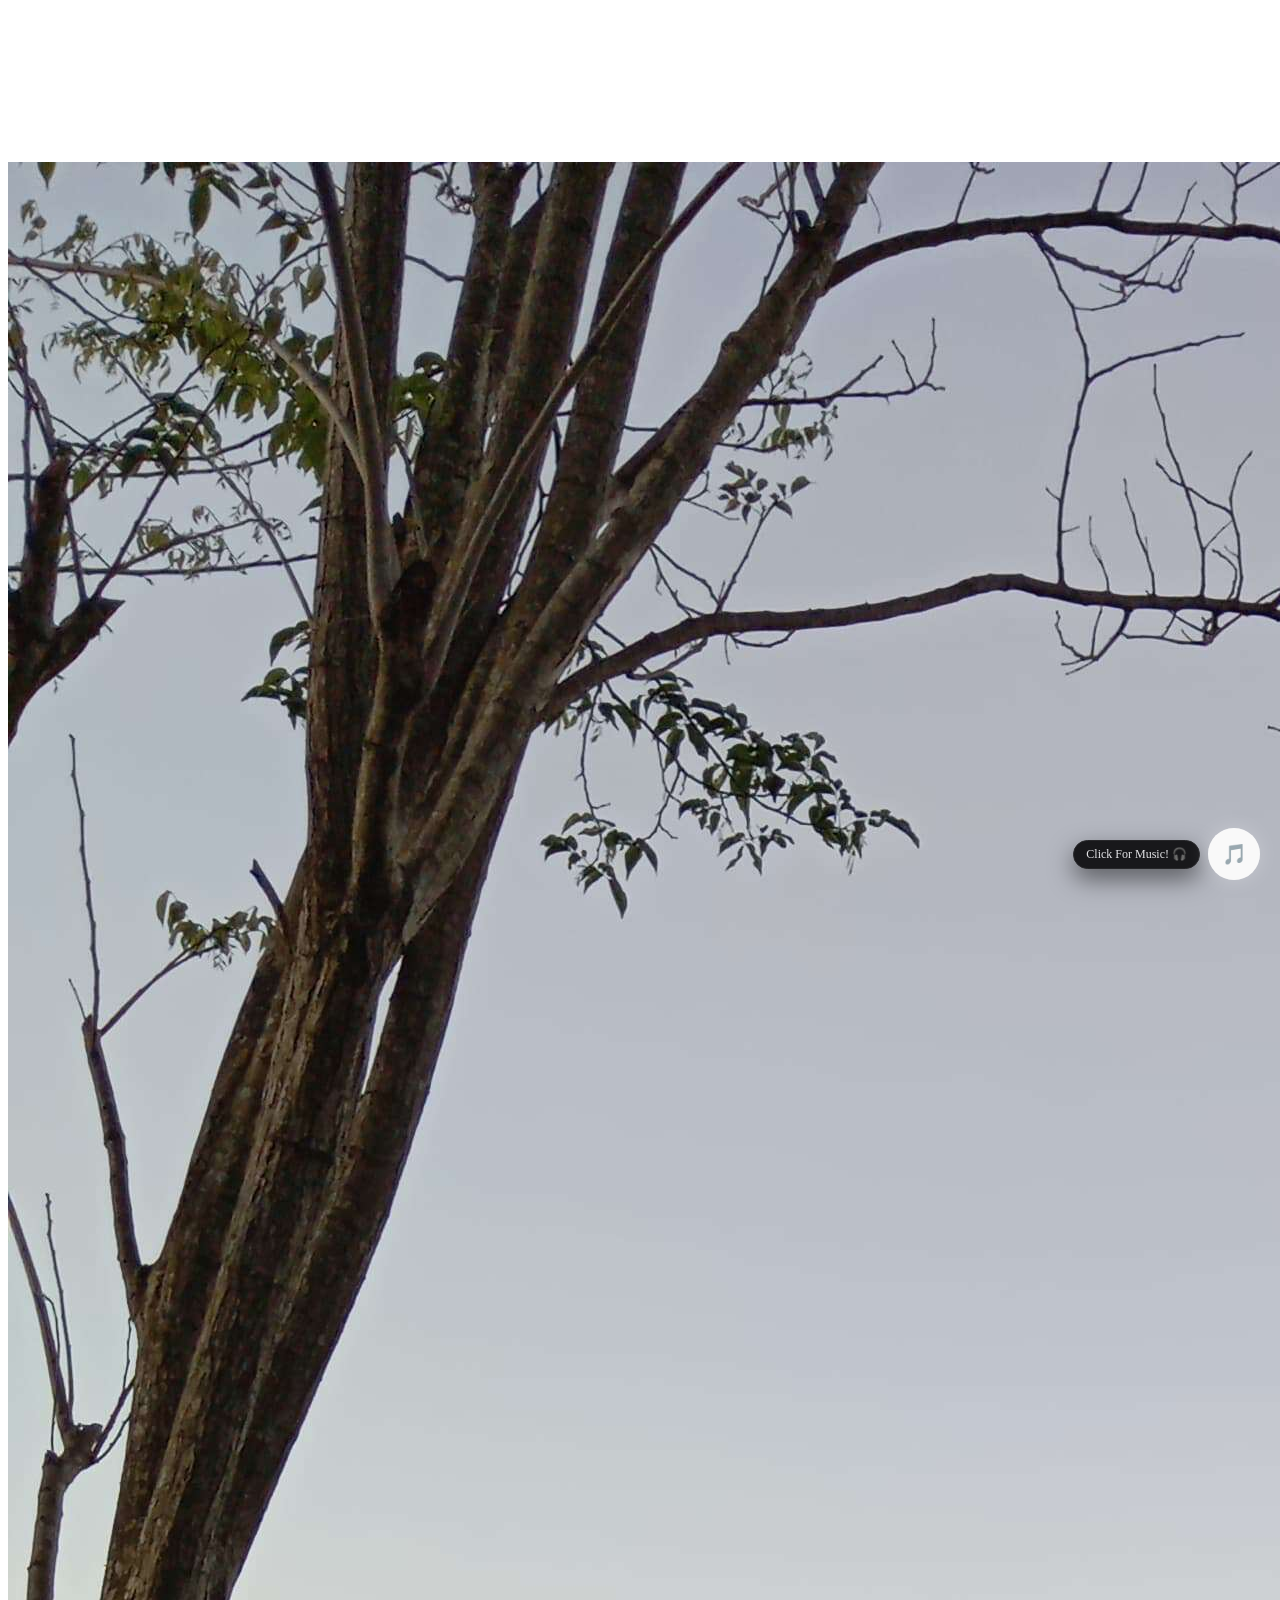
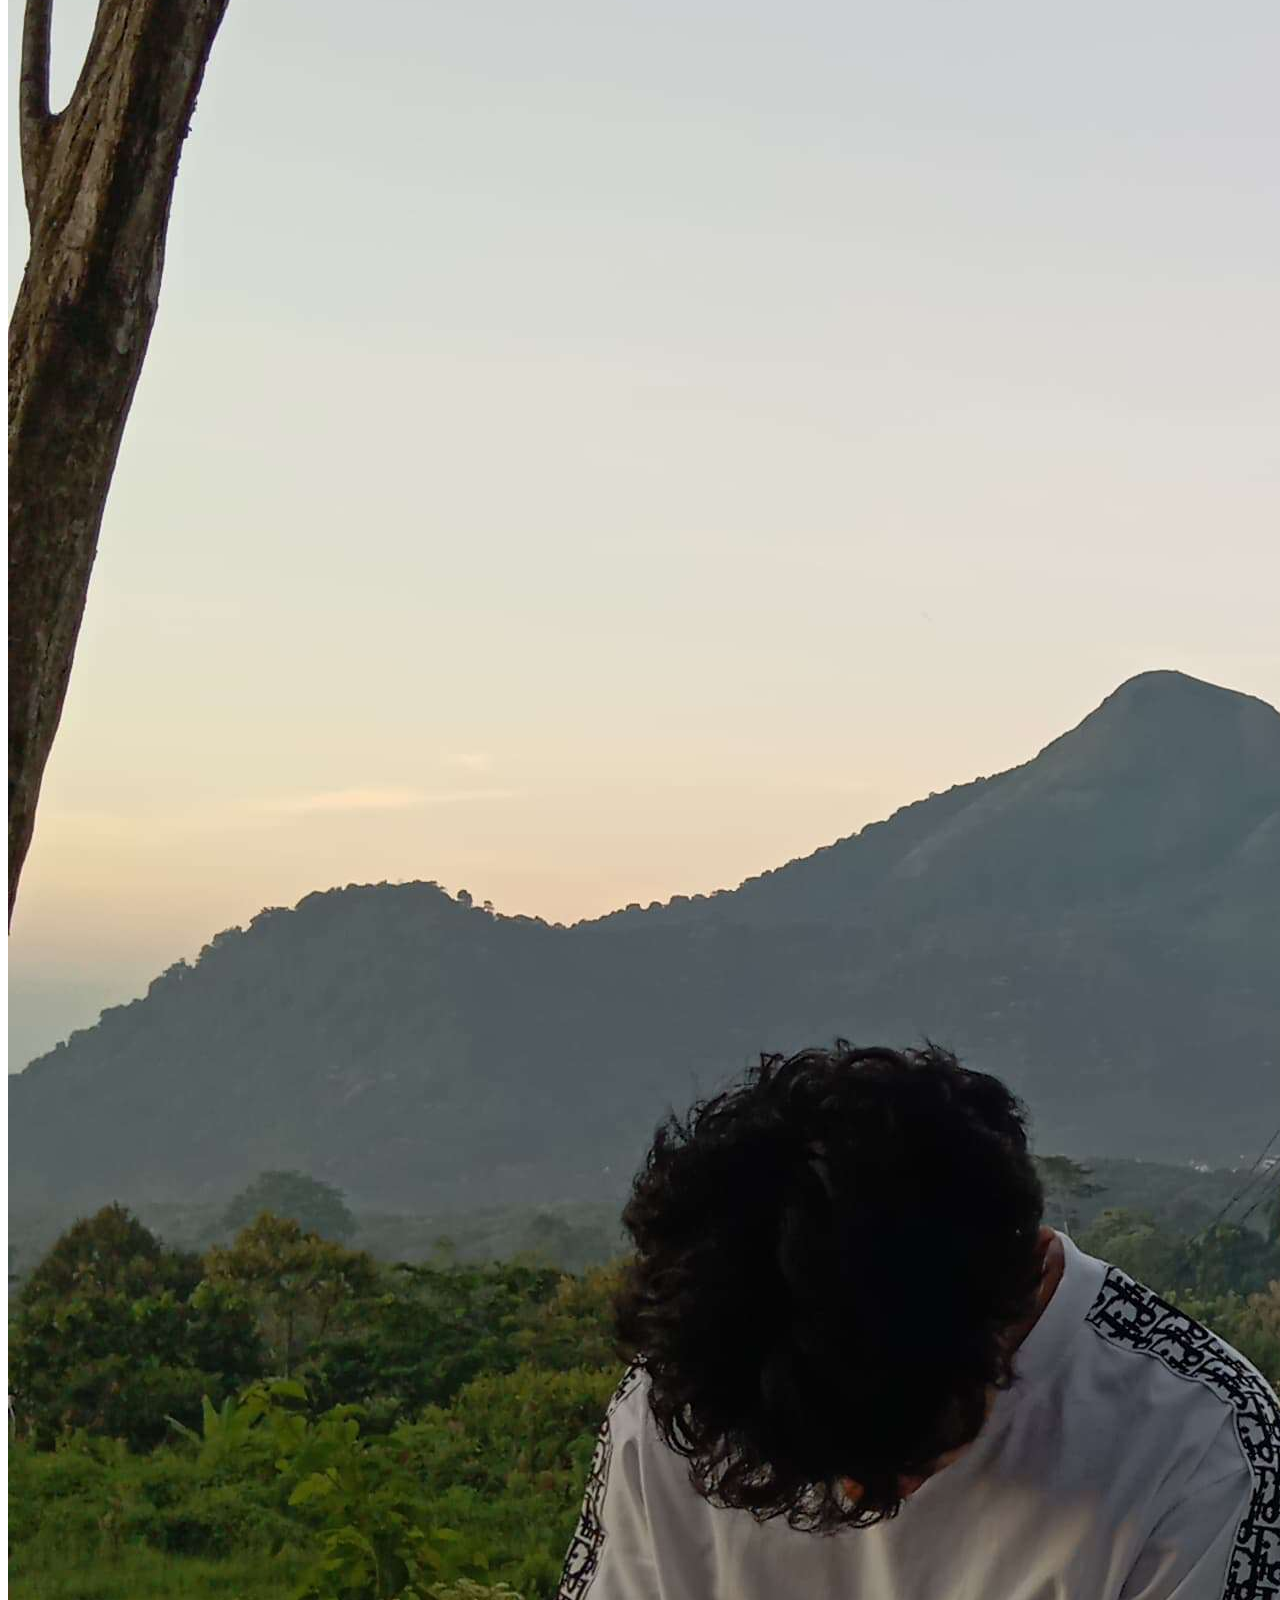
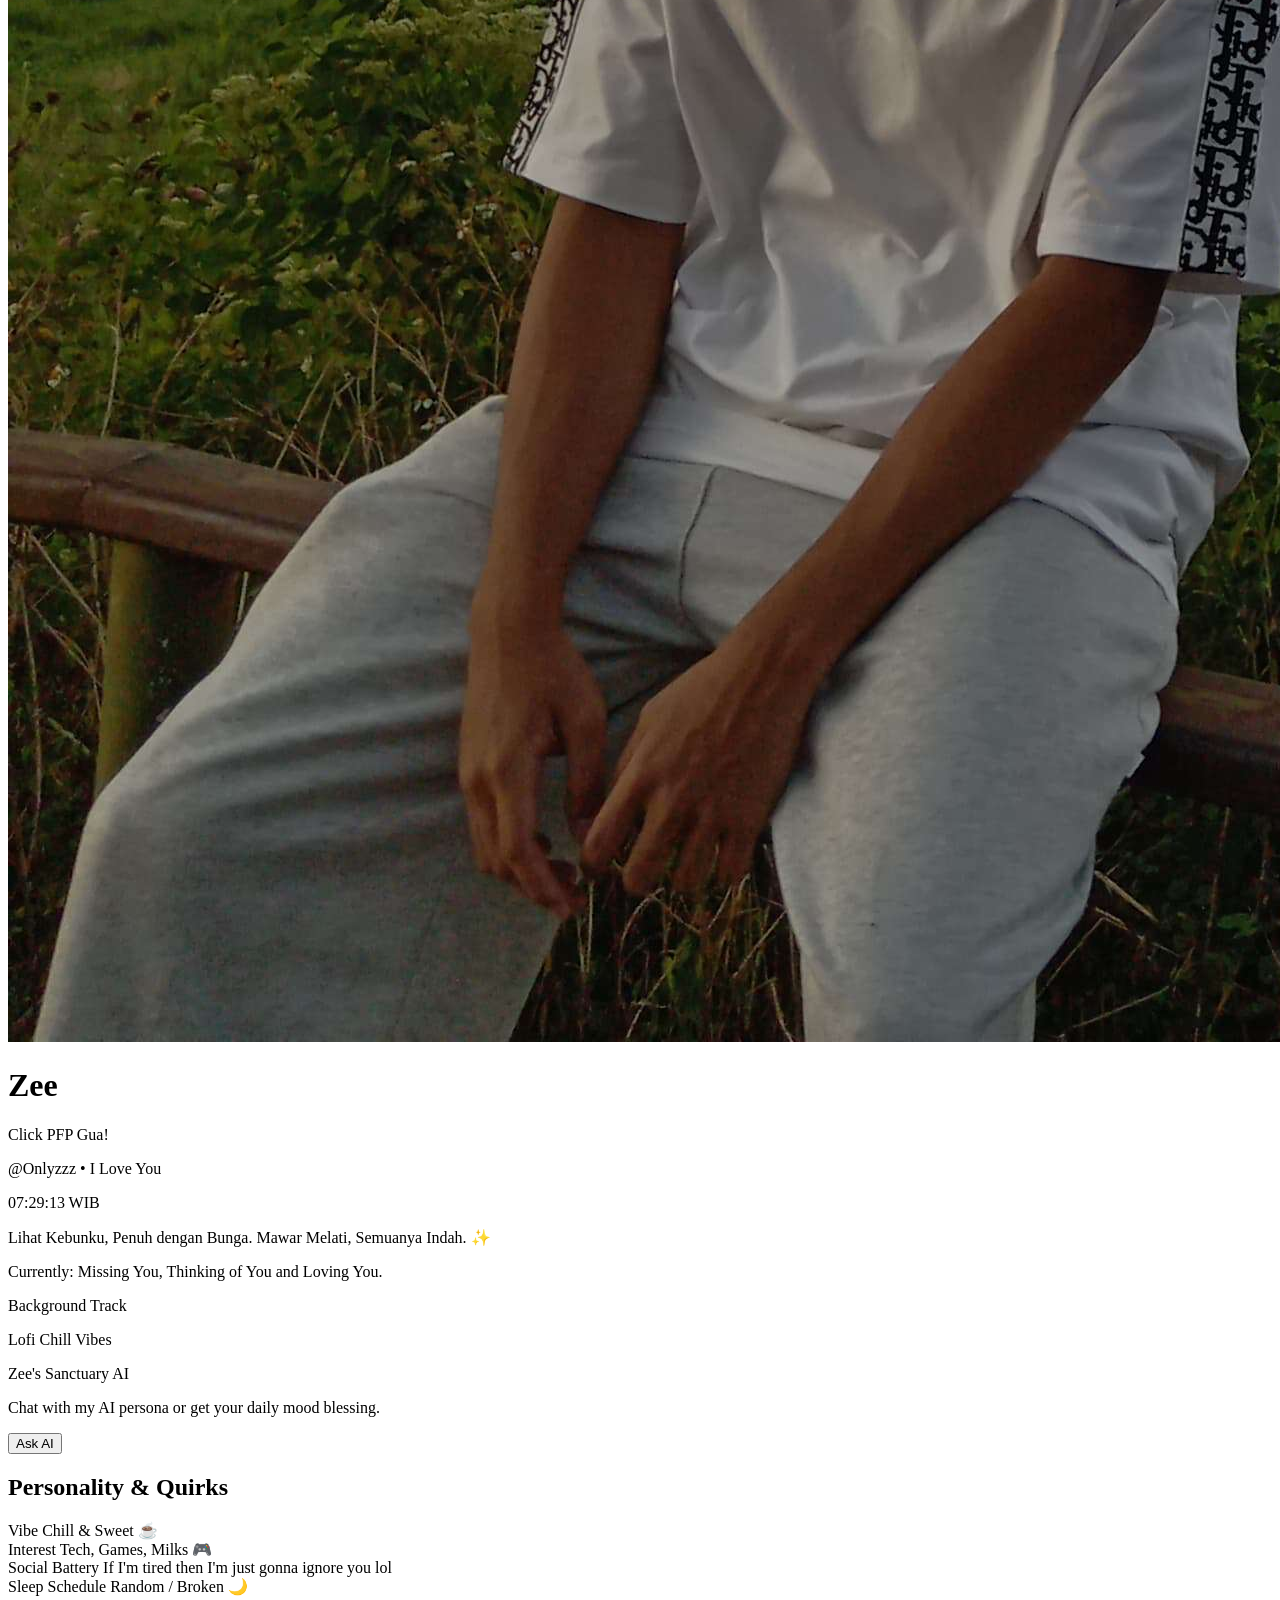
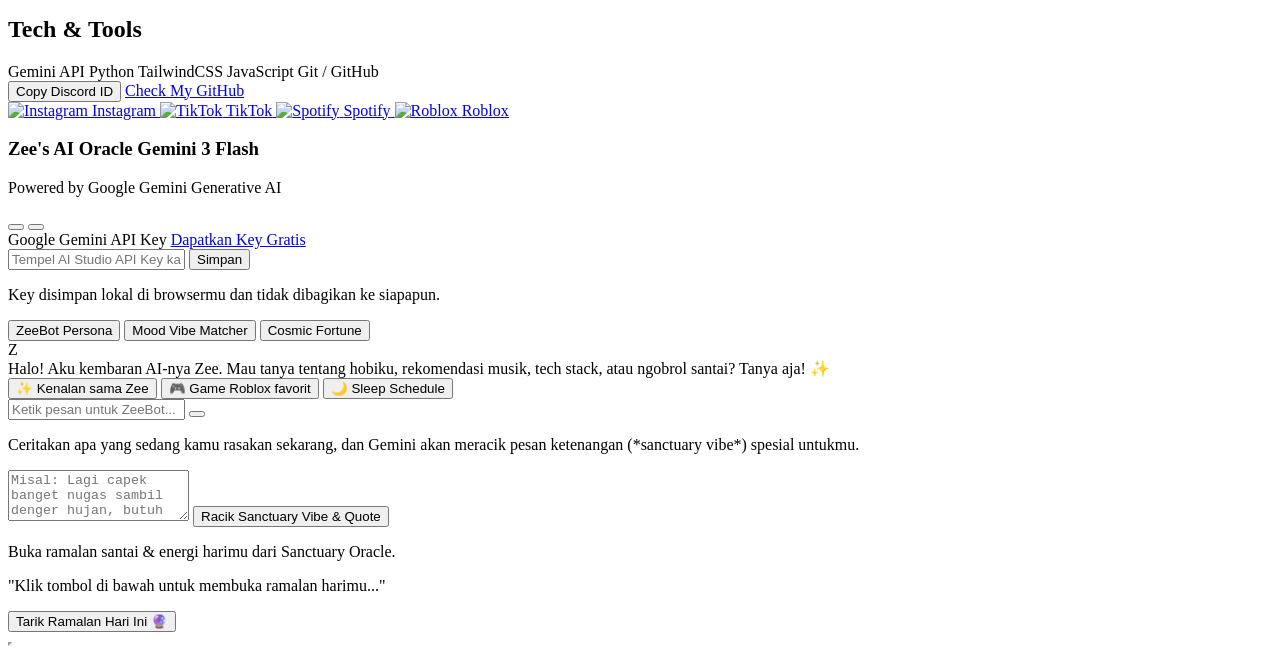
==== commit 442265b3: "fix 1" ====
--- a/index.html
+++ b/index.html
@@ -150,7 +150,7 @@
           <div class="flex items-center gap-2">
             <h1 class="text-xl font-bold text-white tracking-tight">Zee</h1>
             <span class="px-2 py-0.5 rounded-md bg-indigo-500/20 border border-indigo-500/30 text-[10px] font-mono text-indigo-300 flex items-center gap-1">
-              <i class="ph-bold ph-sparkle text-xs"></i> Click my PFP for a cute effect!
+              <i class="ph-bold ph-sparkle text-xs"></i> Click PFP Gua!
             </span>
           </div>
           <p class="text-xs text-zinc-400 font-mono mt-0.5">@Onlyzzz • I Love You</p>
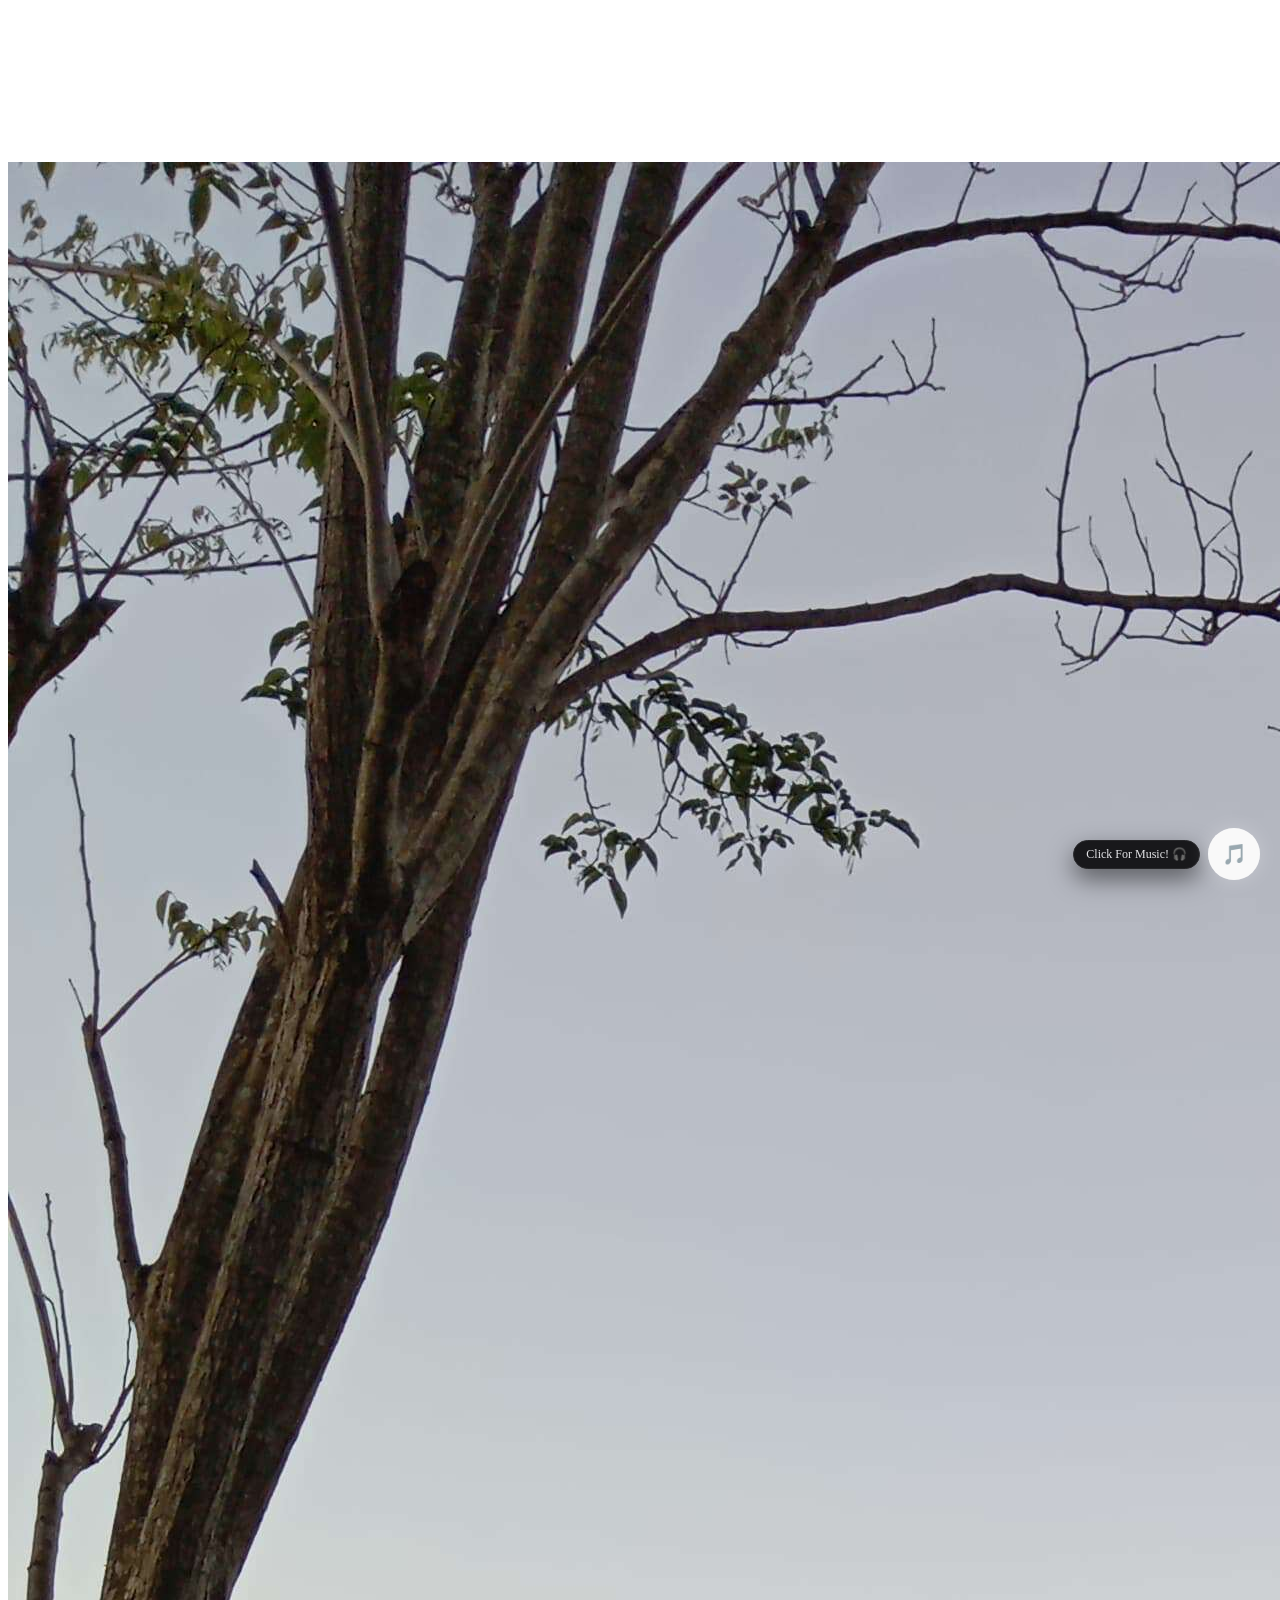
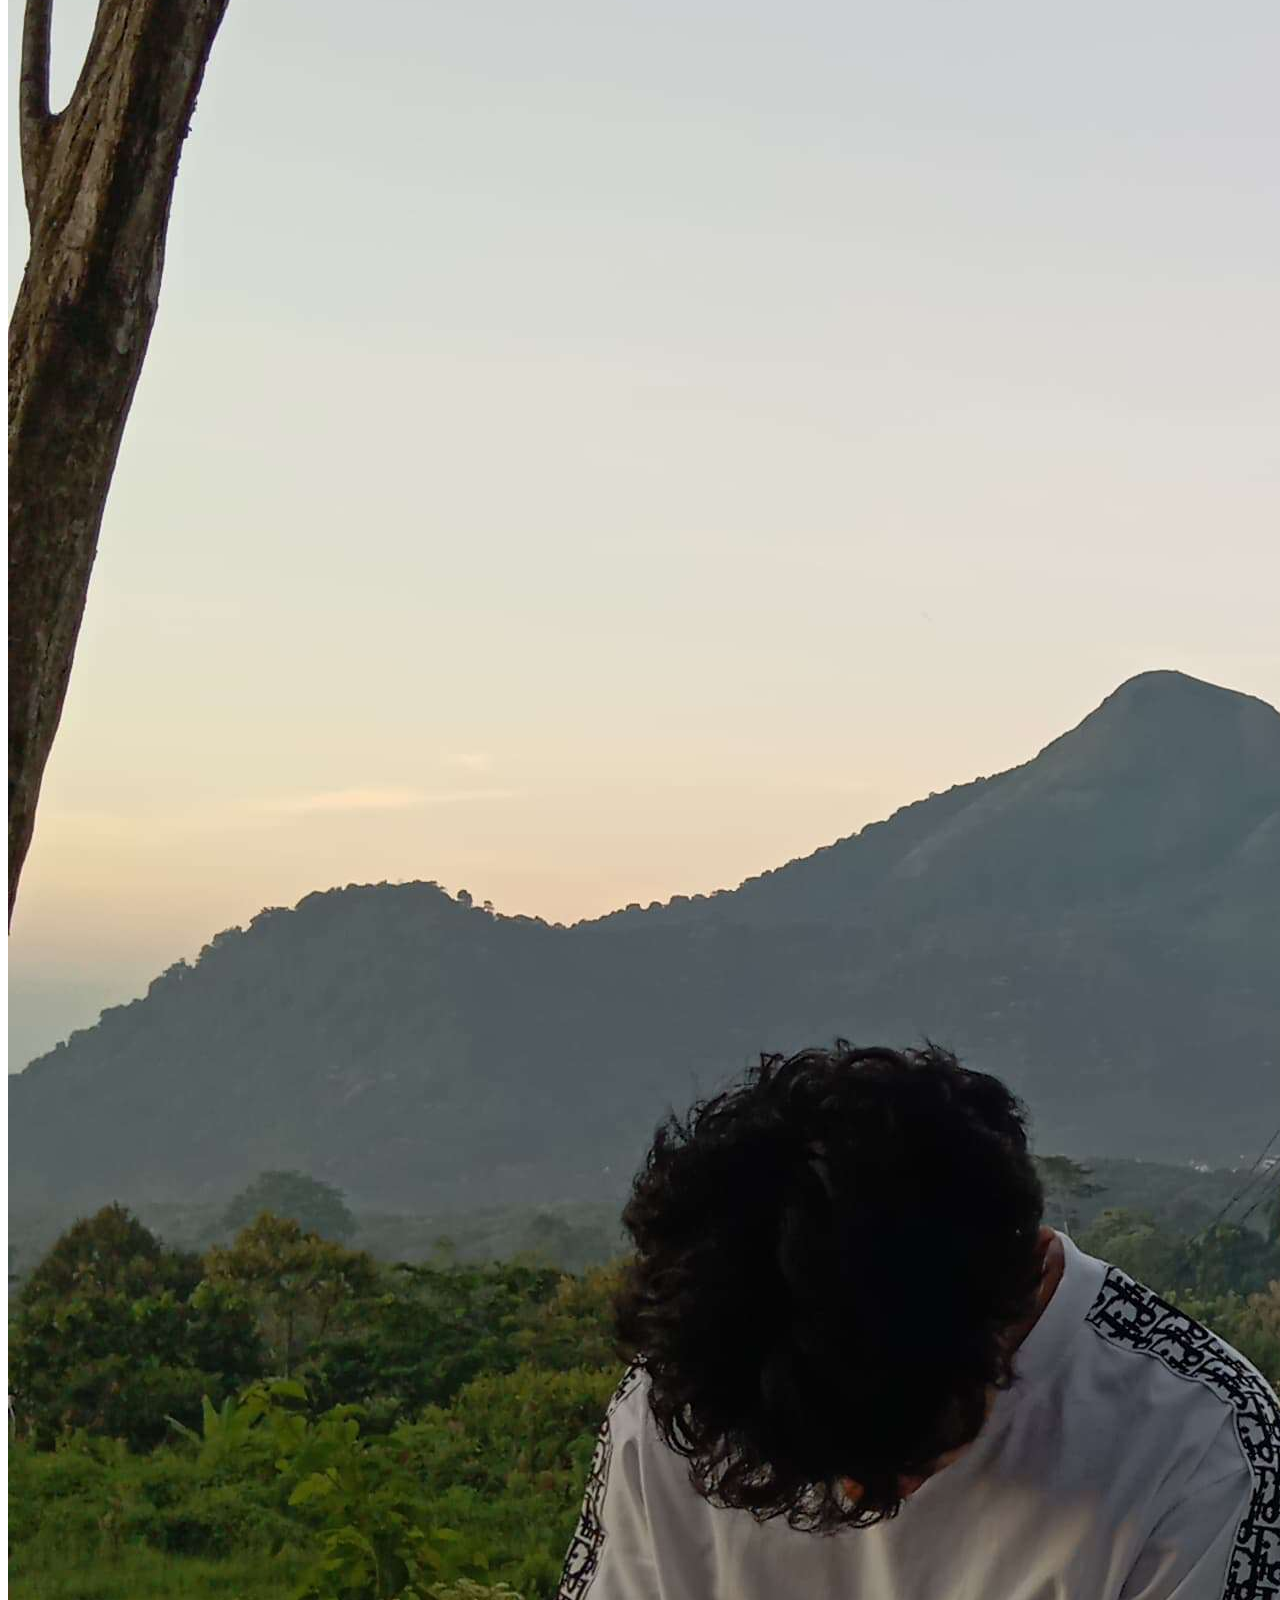
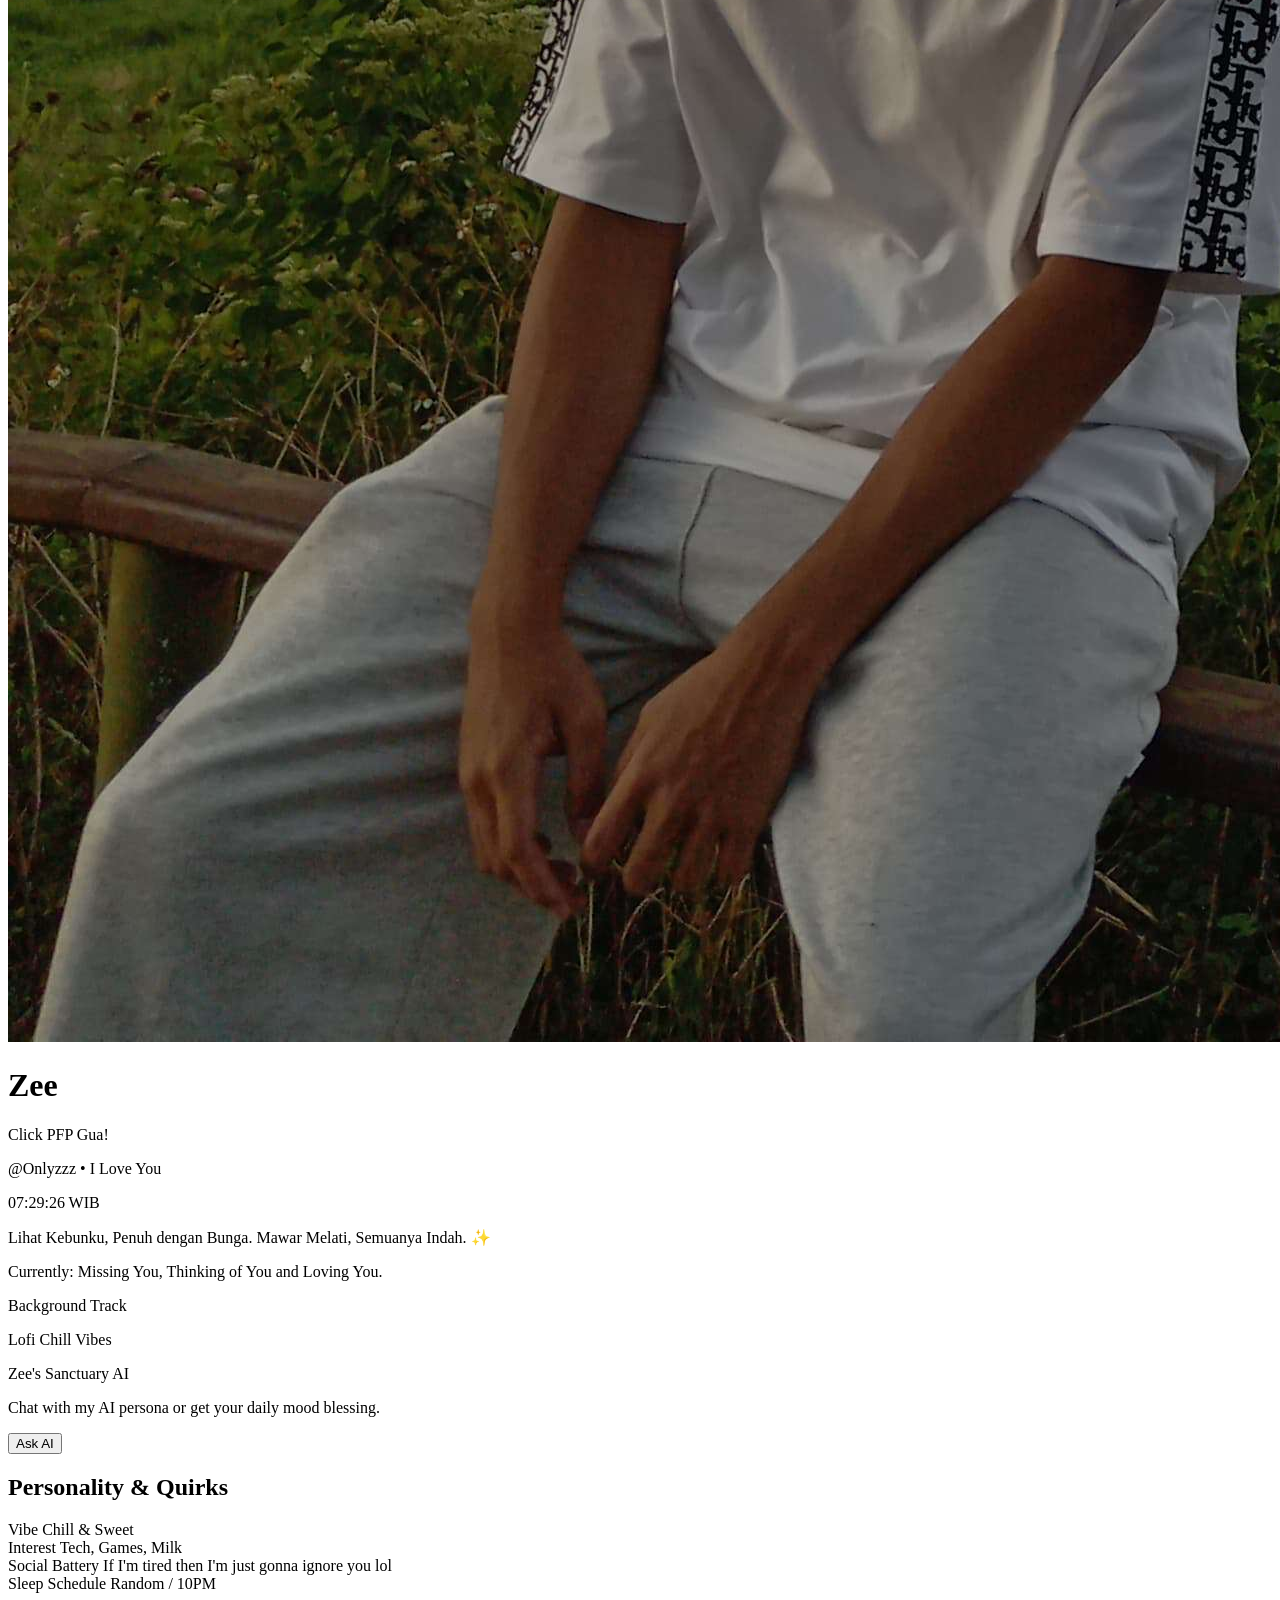
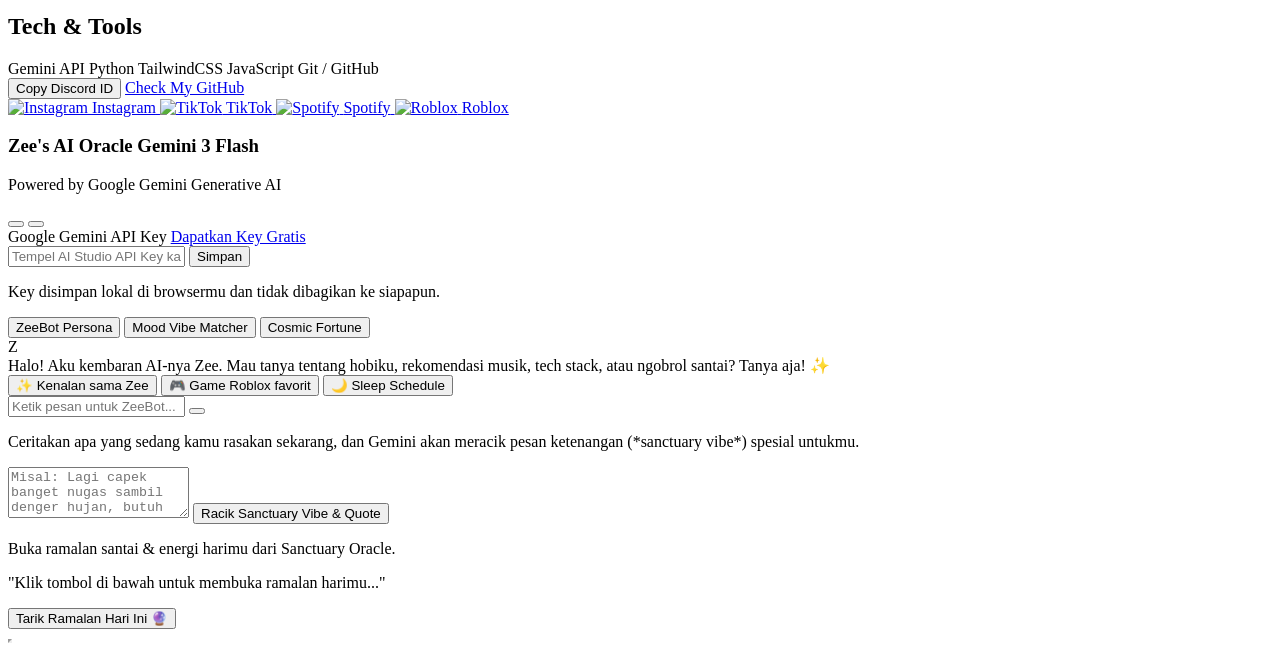
==== commit b03d5dca: "removed emojis" ====
--- a/index.html
+++ b/index.html
@@ -221,11 +221,11 @@
       <div class="grid grid-cols-2 gap-2 text-xs">
         <div class="p-3 rounded-2xl bg-zinc-800/40 border border-zinc-800/80 hover:bg-zinc-800/60 transition duration-200">
           <span class="text-zinc-500 block text-[11px]">Vibe</span>
-          <span class="font-medium text-zinc-200">Chill & Sweet ☕</span>
+          <span class="font-medium text-zinc-200">Chill & Sweet </span>
         </div>
         <div class="p-3 rounded-2xl bg-zinc-800/40 border border-zinc-800/80 hover:bg-zinc-800/60 transition duration-200">
           <span class="text-zinc-500 block text-[11px]">Interest</span>
-          <span class="font-medium text-zinc-200">Tech, Games, Milks 🎮</span>
+          <span class="font-medium text-zinc-200">Tech, Games, Milk</span>
         </div>
         <div class="p-3 rounded-2xl bg-zinc-800/40 border border-zinc-800/80 hover:bg-zinc-800/60 transition duration-200 col-span-2">
           <span class="text-zinc-500 block text-[11px]">Social Battery</span>
@@ -233,7 +233,7 @@
         </div>
         <div class="p-3 rounded-2xl bg-zinc-800/40 border border-zinc-800/80 hover:bg-zinc-800/60 transition duration-200 col-span-2">
           <span class="text-zinc-500 block text-[11px]">Sleep Schedule</span>
-          <span class="font-medium text-zinc-200">Random / Broken 🌙</span>
+          <span class="font-medium text-zinc-200">Random / 10PM</span>
         </div>
       </div>
     </section>
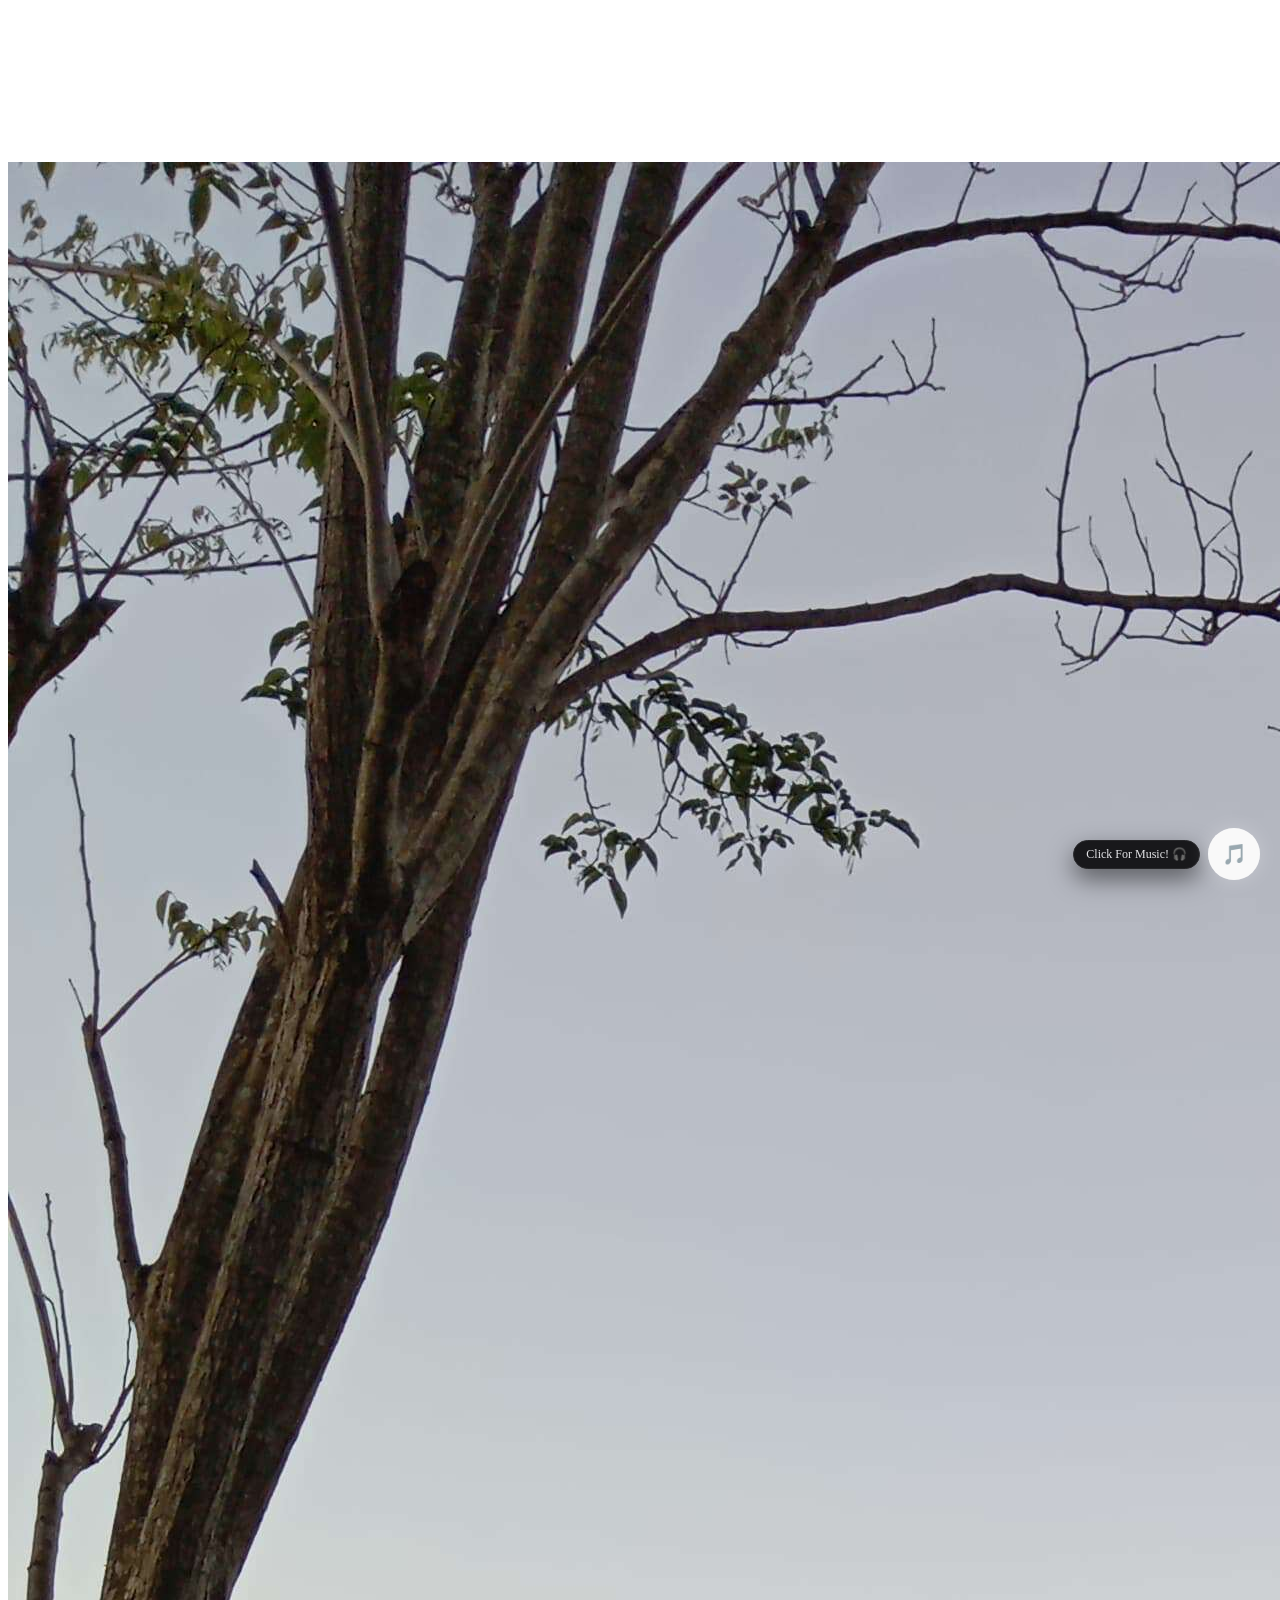
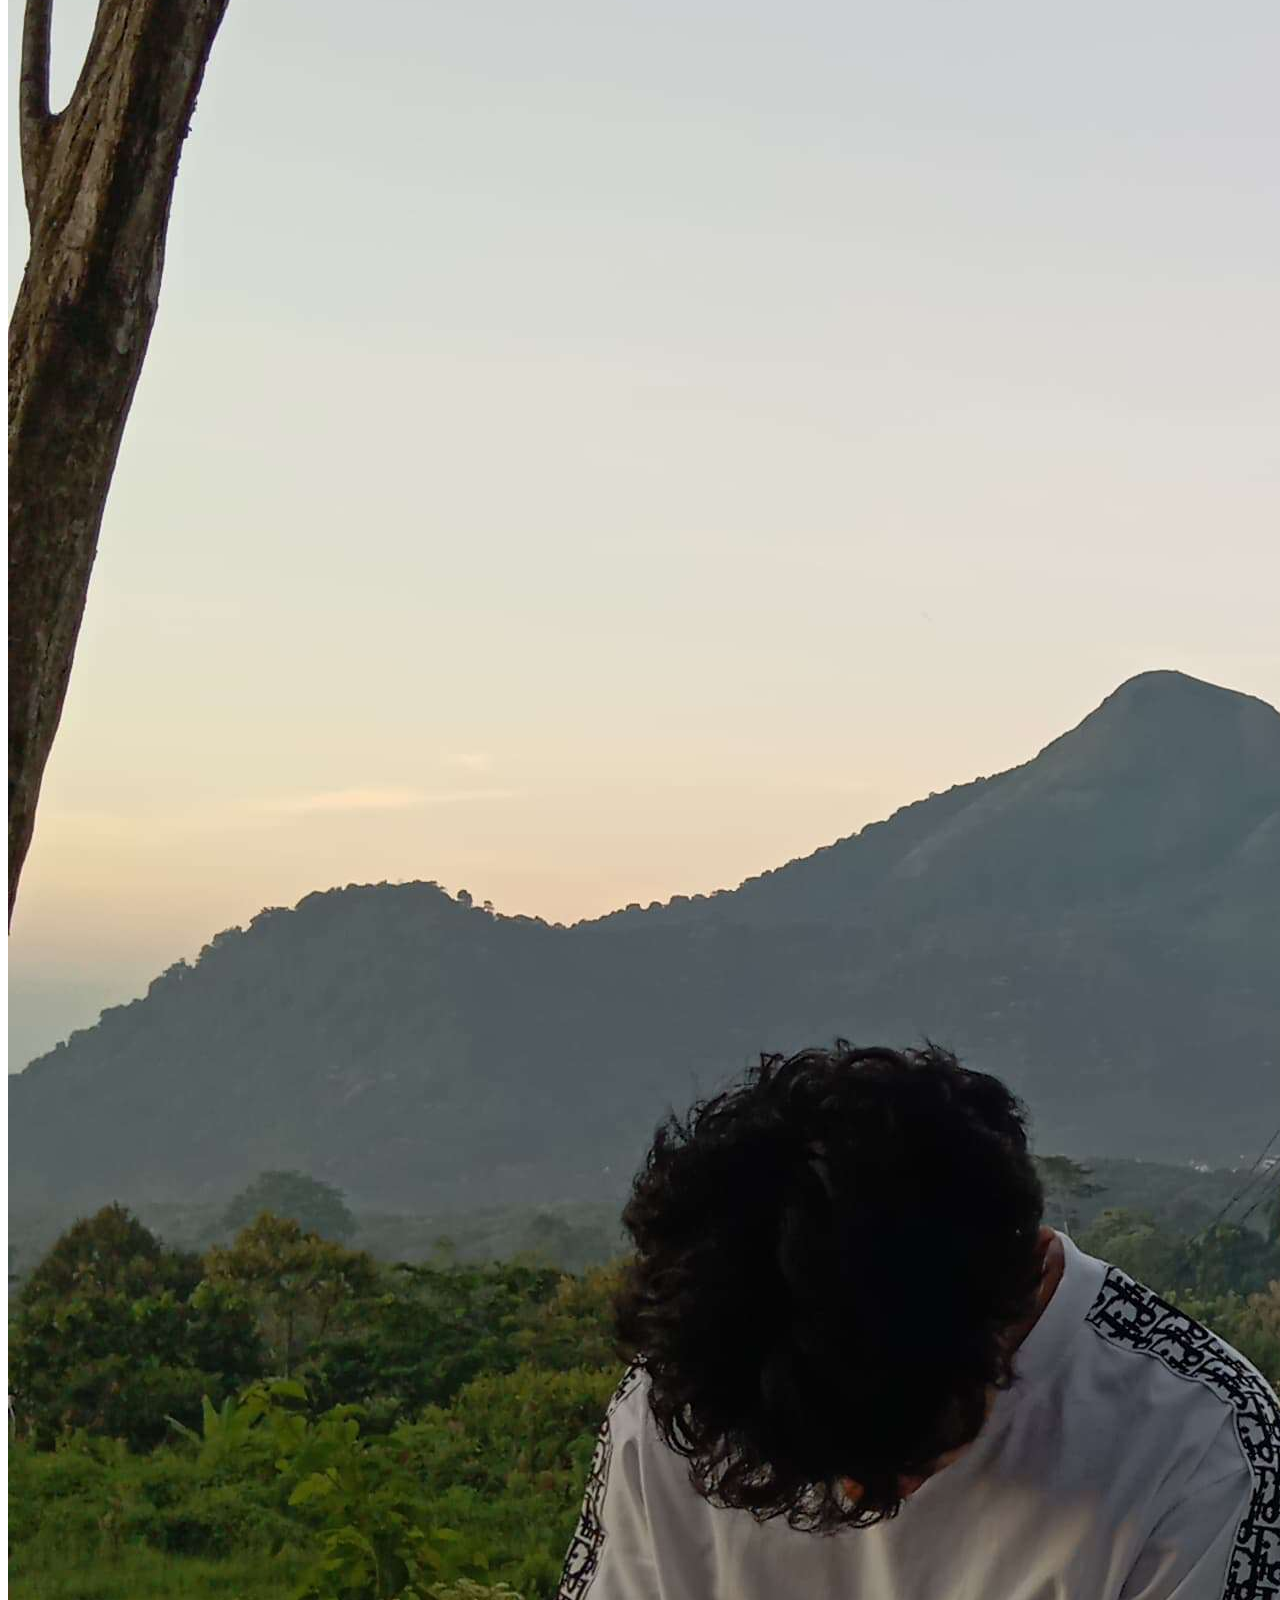
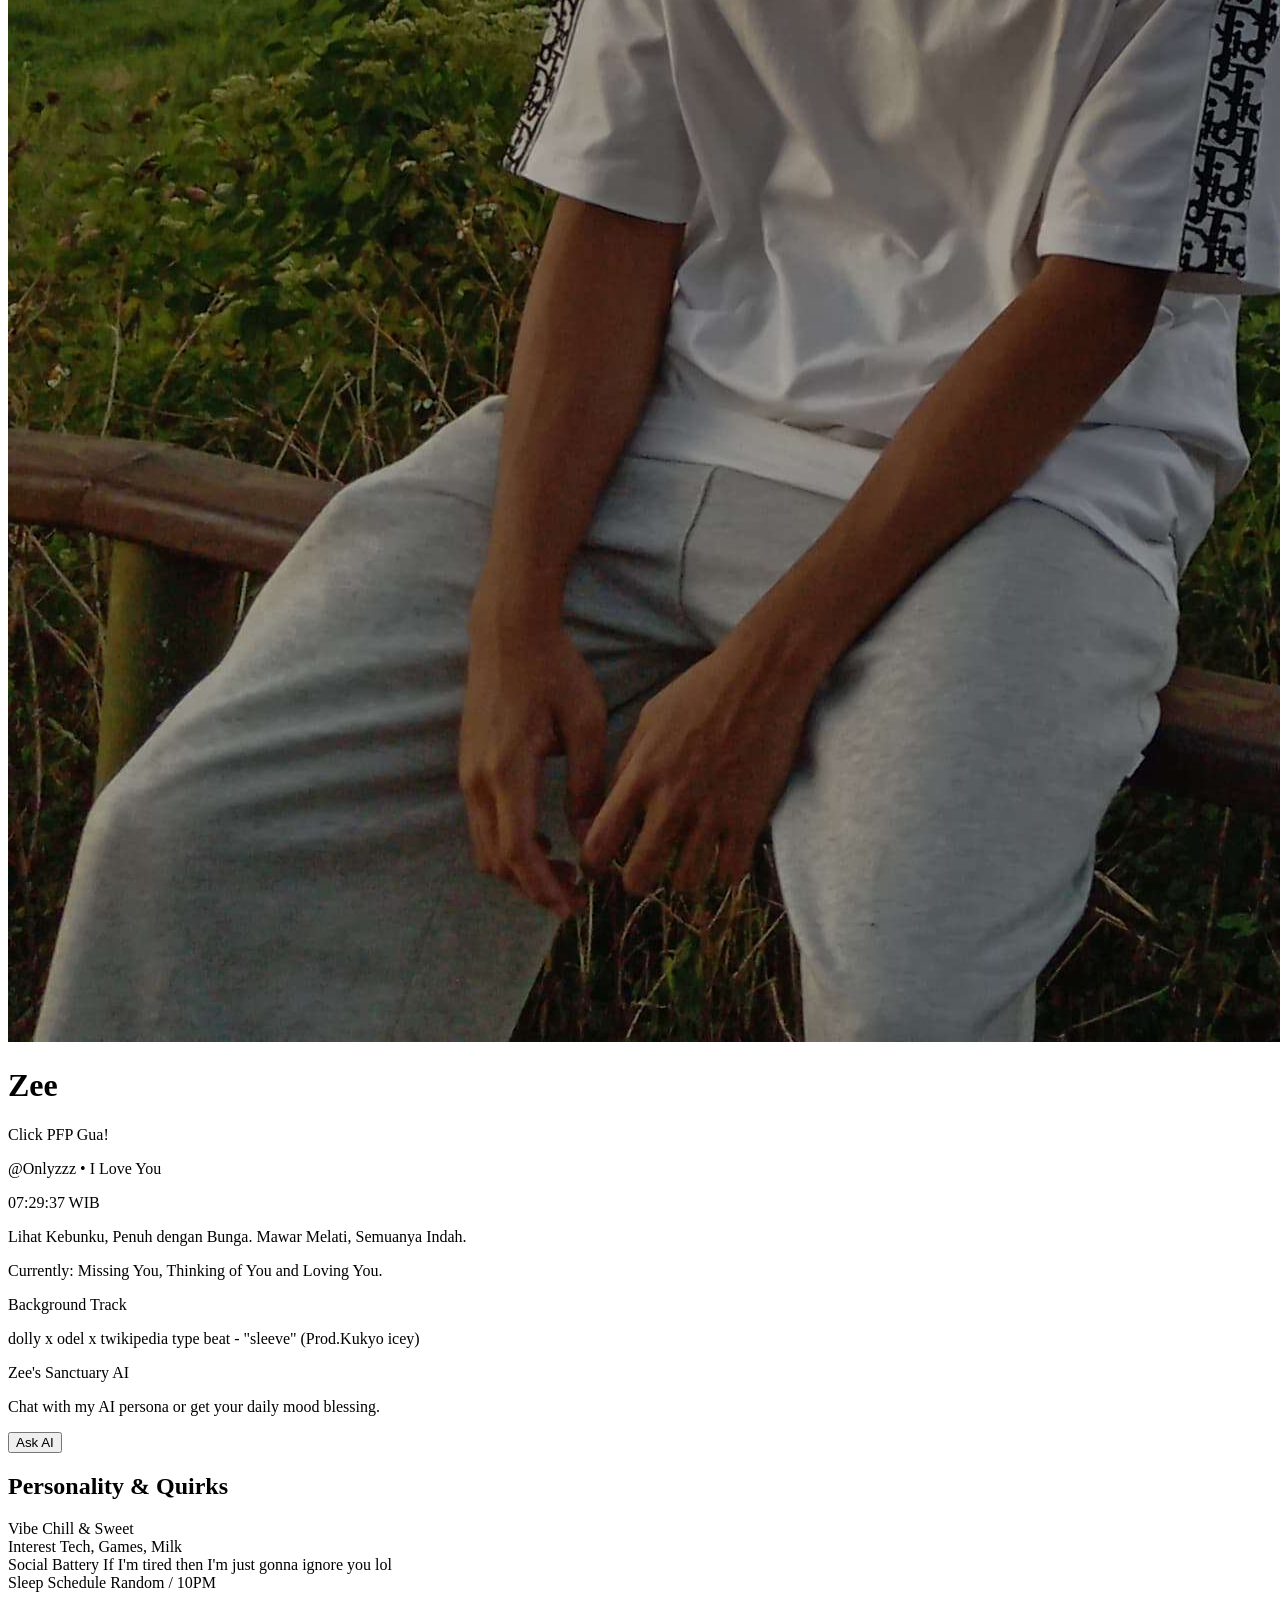
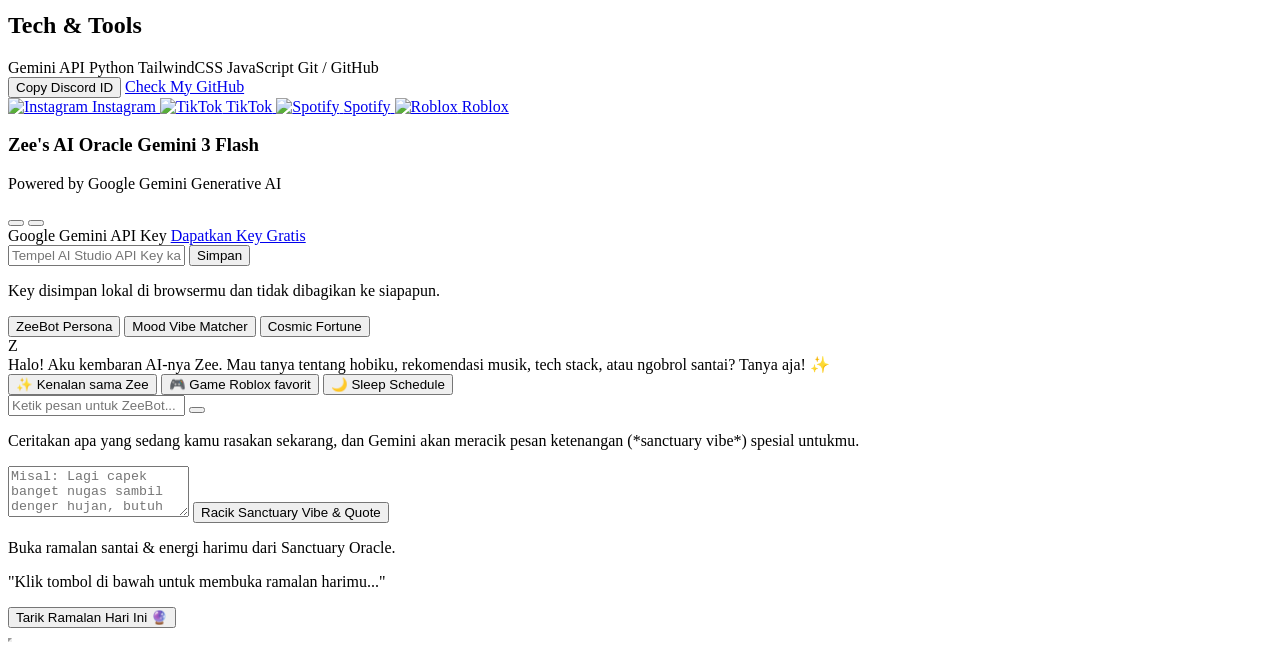
==== commit 9302177f: "Fix all bug" ====
--- a/index.html
+++ b/index.html
@@ -169,7 +169,7 @@
     <!-- Bio / Status -->
     <section class="space-y-2">
       <p class="text-sm text-zinc-300 leading-relaxed">
-        Lihat Kebunku, Penuh dengan Bunga. Mawar Melati, Semuanya Indah. ✨
+        Lihat Kebunku, Penuh dengan Bunga. Mawar Melati, Semuanya Indah. 
       </p>
       <div class="inline-flex items-center gap-2 px-3 py-1.5 rounded-xl bg-zinc-800/60 border border-zinc-700/50 text-xs text-zinc-300 w-full">
         <span class="w-2 h-2 rounded-full bg-emerald-500 animate-pulse"></span>
@@ -185,7 +185,7 @@
         </div>
         <div class="truncate">
           <p class="text-[10px] uppercase font-mono text-zinc-500 tracking-wider">Background Track</p>
-          <p id="track-title" class="text-xs font-semibold text-zinc-200 truncate">Lofi Chill Vibes</p>
+          <p id="track-title" class="text-xs font-semibold text-zinc-200 truncate">dolly x odel x twikipedia type beat - "sleeve" (Prod.Kukyo icey)</p>
         </div>
       </div>
       
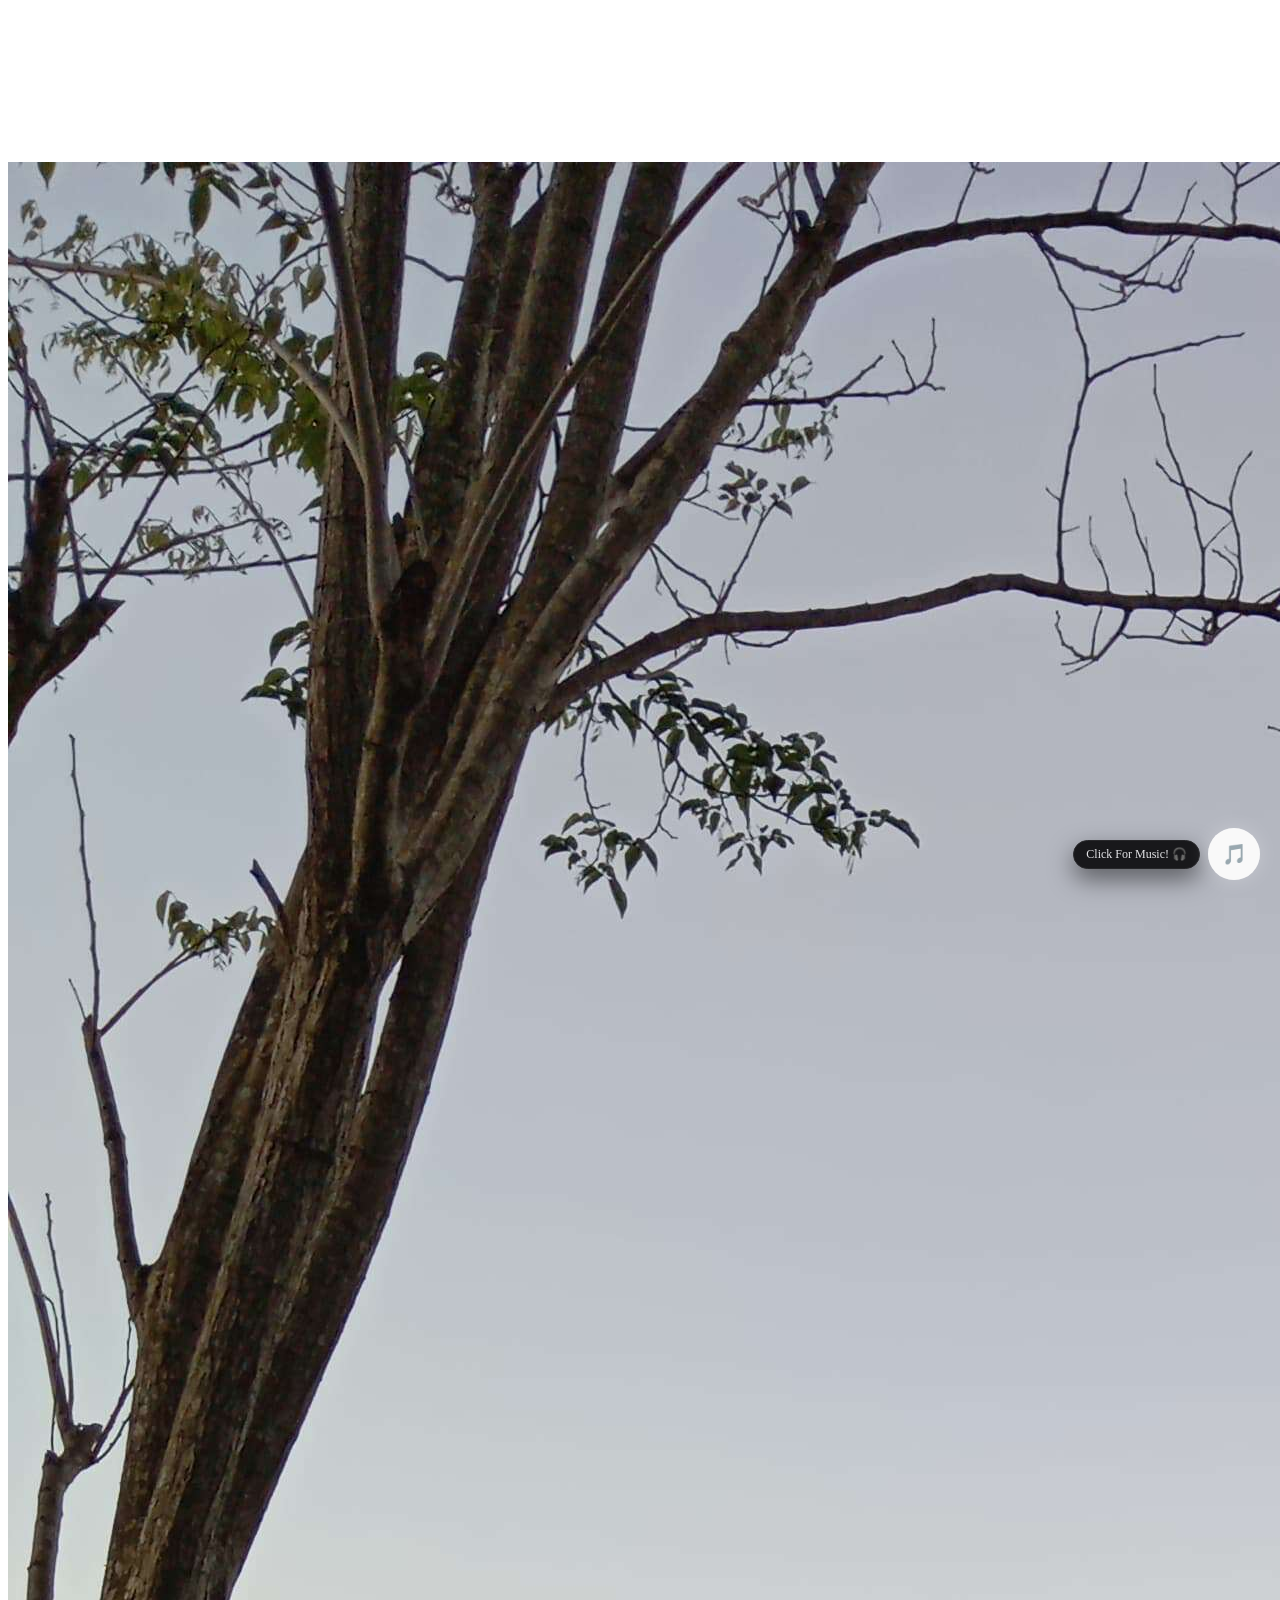
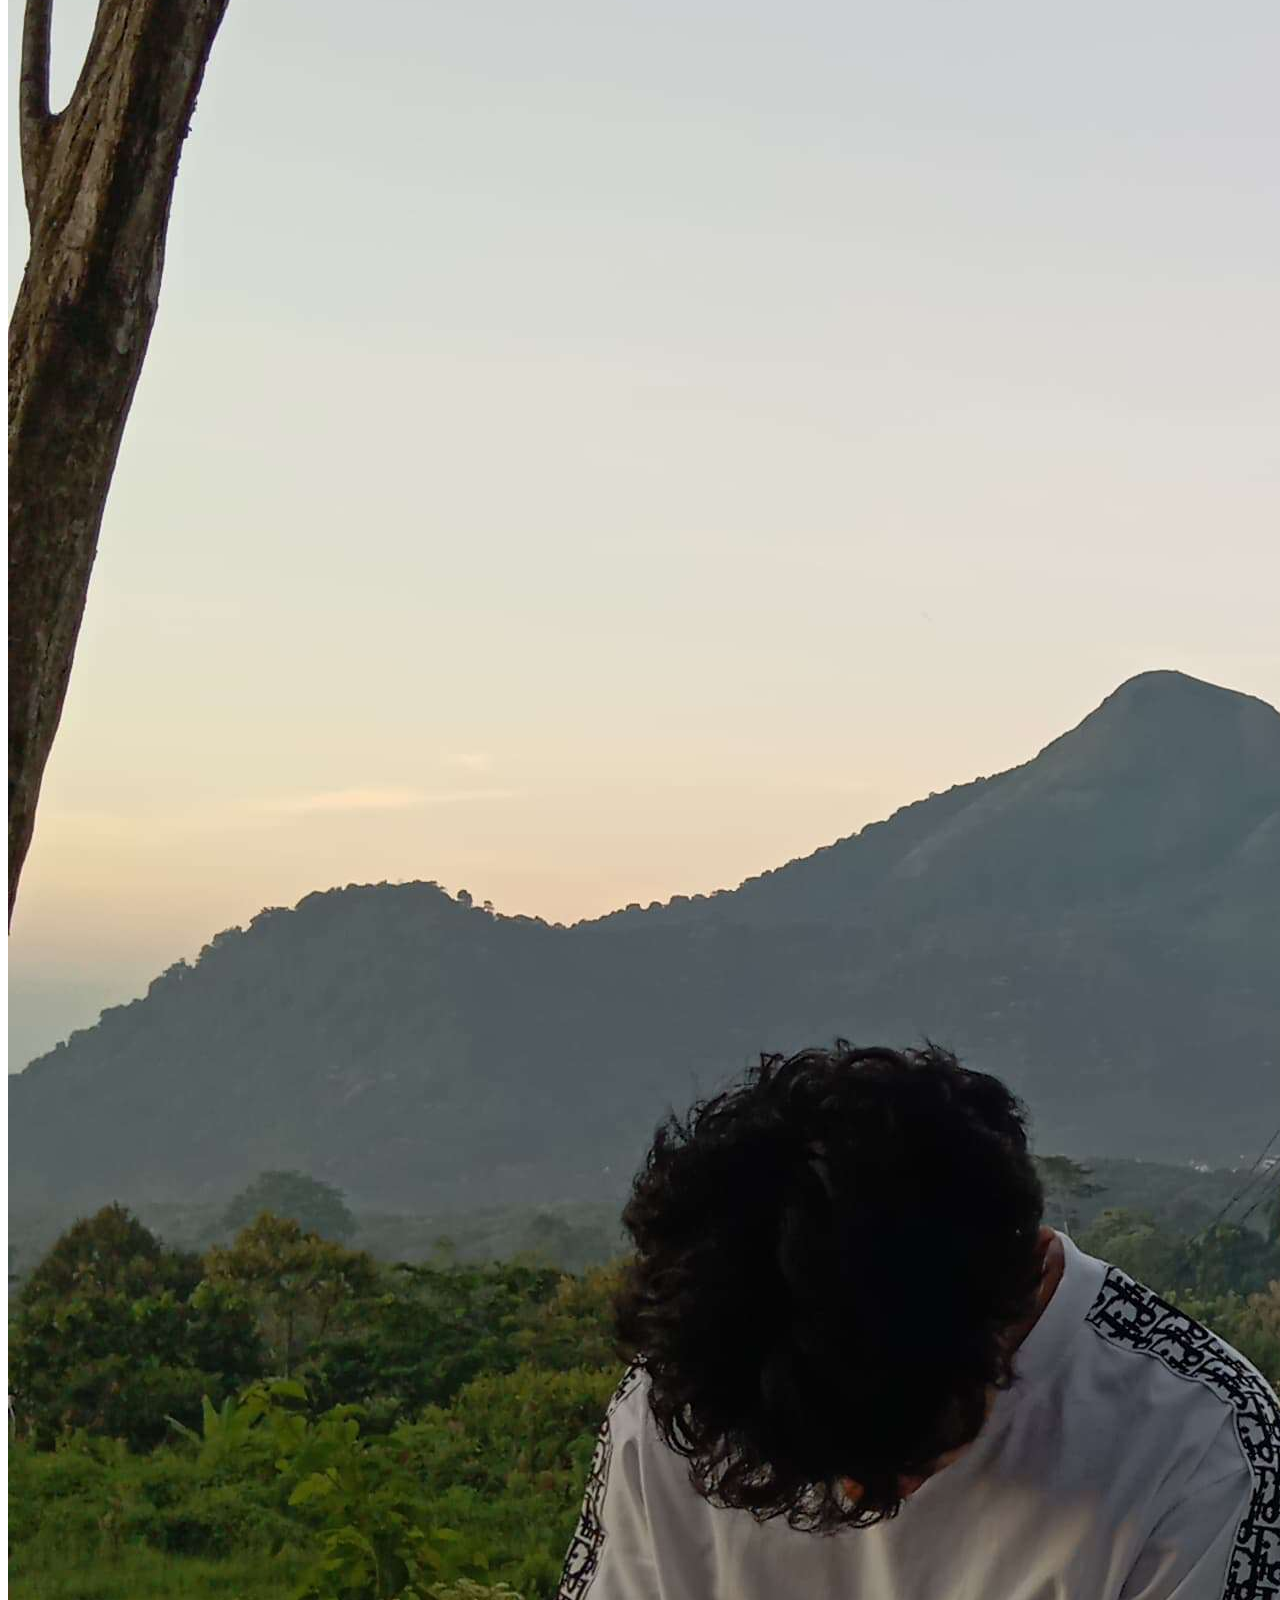
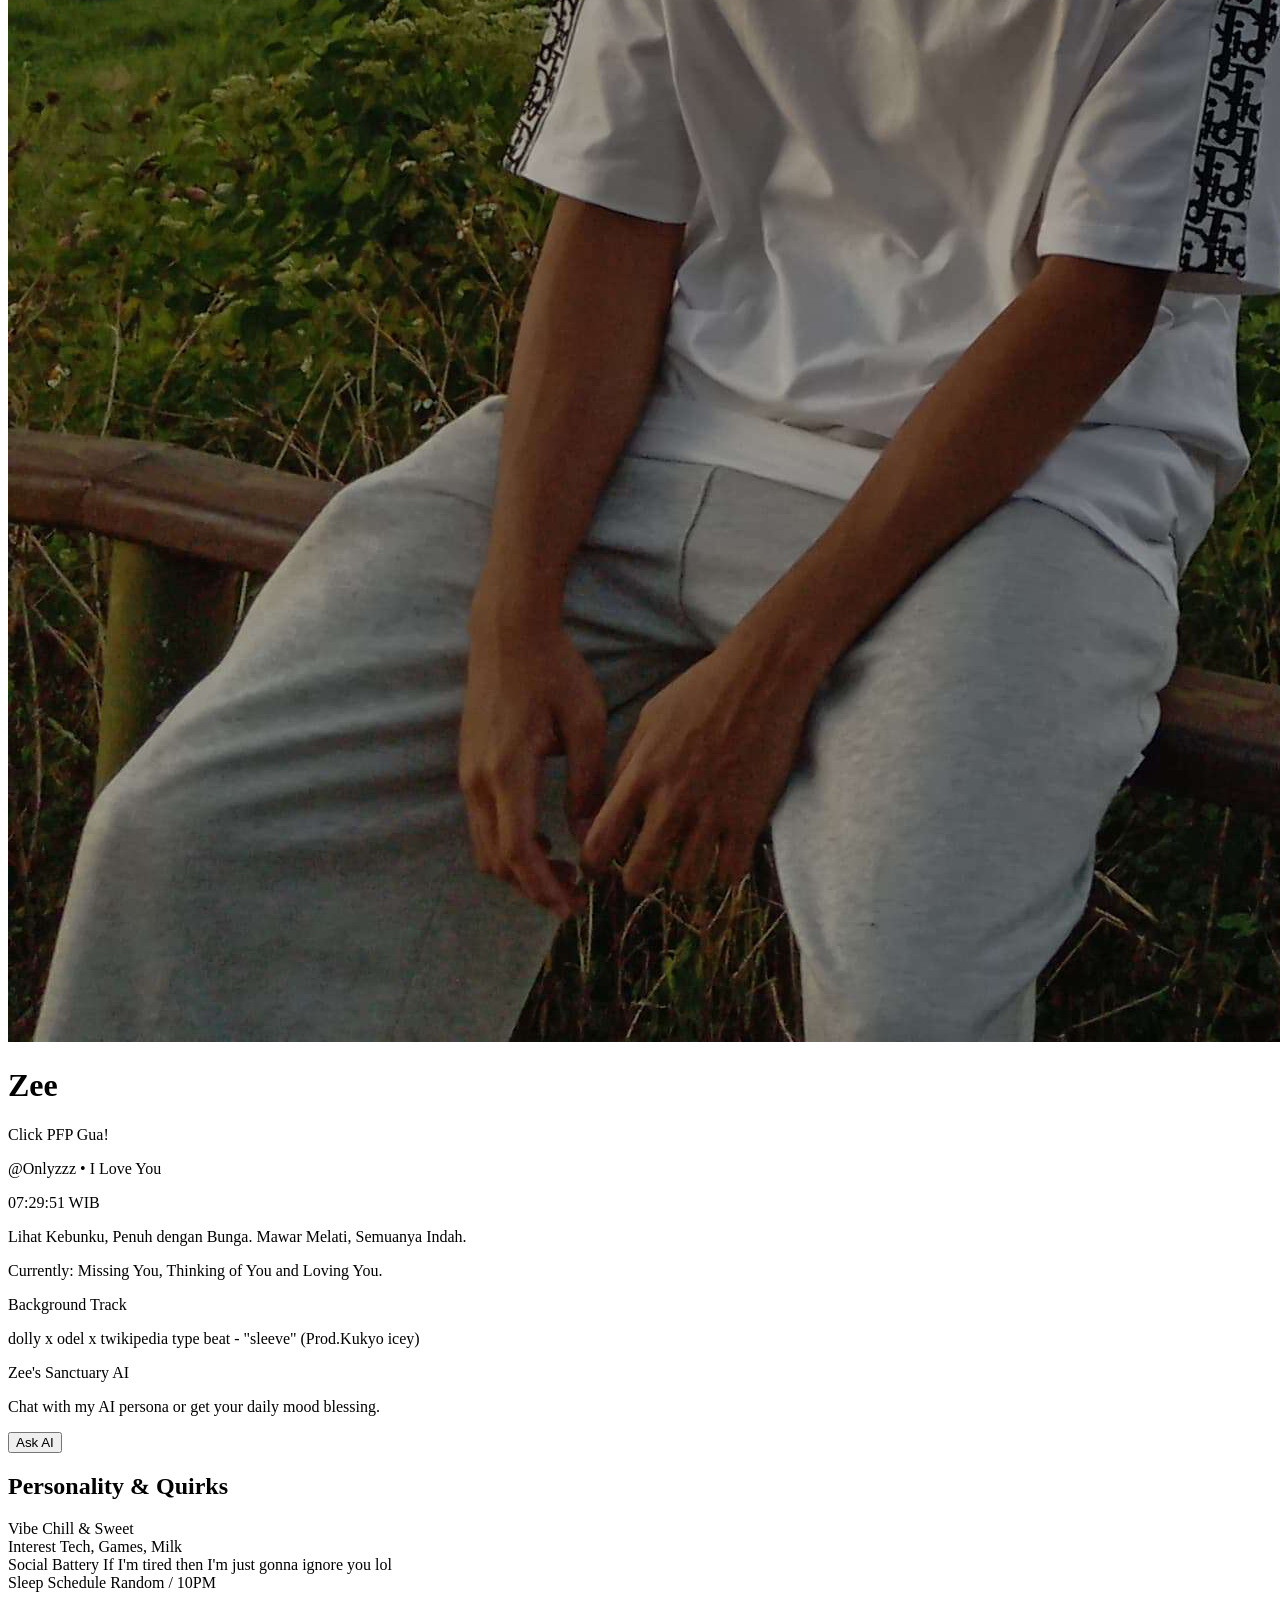
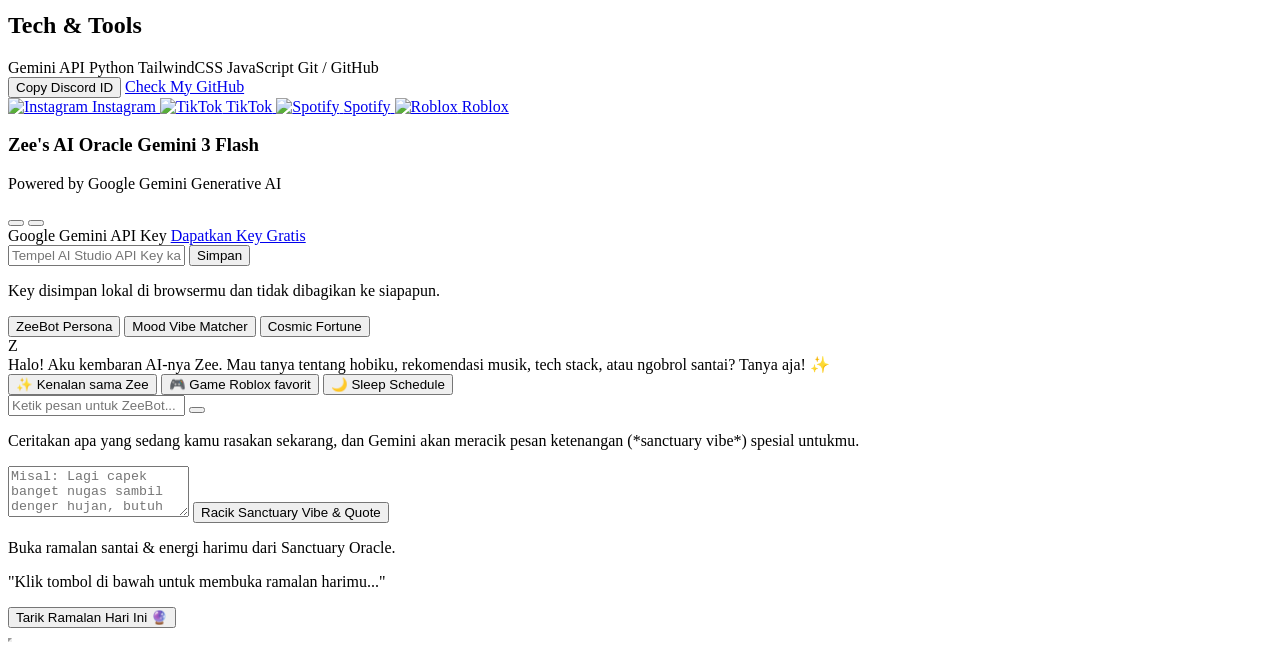
==== commit 533ba7fe: "Rombak - Claude" ====
--- a/index.html
+++ b/index.html
@@ -14,107 +14,8 @@
   <!-- Phosphor Icons CDN -->
   <script src="https://unpkg.com/@phosphor-icons/web"></script>
 
-  <style>
-    /* Equalizer & Audio Animations */
-    .eq-bar {
-      width: 3px;
-      background-color: #10b981;
-      border-radius: 9999px;
-      animation: eq 1s ease-in-out infinite alternate;
-    }
-    .eq-bar:nth-child(1) { height: 14px; animation-delay: 0.1s; }
-    .eq-bar:nth-child(2) { height: 8px; animation-delay: 0.3s; }
-    .eq-bar:nth-child(3) { height: 18px; animation-delay: 0.2s; }
-    .eq-bar:nth-child(4) { height: 10px; animation-delay: 0.4s; }
-
-    .eq-paused .eq-bar {
-      animation: none !important;
-      height: 4px !important;
-      background-color: #71717a !important;
-    }
-
-    @keyframes eq {
-      0% { height: 4px; }
-      100% { height: 18px; }
-    }
-
-    /* Floating particles */
-    .floating-heart {
-      position: fixed;
-      pointer-events: none;
-      animation: floatUp 1.2s ease-out forwards;
-      z-index: 100;
-    }
-
-    @keyframes floatUp {
-      0% { transform: translate(0, 0) scale(0.6); opacity: 1; }
-      100% { transform: translate(var(--x, 0), -90px) scale(1.3); opacity: 0; }
-    }
-
-    /* Floating BGM Button Styles */
-    .bgm-wrapper {
-      position: fixed;
-      bottom: 1.25rem;
-      right: 1.25rem;
-      display: flex;
-      align-items: center;
-      gap: 0.5rem;
-      z-index: 40;
-    }
-    .bgm-label {
-      background-color: #18181b;
-      color: #e4e4e7;
-      font-size: 0.75rem;
-      padding: 0.375rem 0.75rem;
-      border-radius: 9999px;
-      border: 1px solid #27272a;
-      white-space: nowrap;
-      box-shadow: 0 10px 25px rgba(0, 0, 0, 0.5);
-      animation: bgmFloat 2.5s ease-in-out infinite;
-      backdrop-filter: blur(8px);
-    }
-    @keyframes bgmFloat {
-      0%, 100% { transform: translateY(0); }
-      50% { transform: translateY(-4px); }
-    }
-    .bgm-button {
-      position: relative;
-      width: 3.25rem;
-      height: 3.25rem;
-      border-radius: 9999px;
-      background-color: #f4f4f5;
-      color: #09090b;
-      display: flex;
-      align-items: center;
-      justify-content: center;
-      font-size: 1.25rem;
-      border: none;
-      cursor: pointer;
-      box-shadow: 0 0 20px rgba(255, 255, 255, 0.25);
-      transition: all 0.3s cubic-bezier(0.4, 0, 0.2, 1);
-    }
-    .bgm-button:hover {
-      background-color: #ffffff;
-      box-shadow: 0 0 25px rgba(255, 255, 255, 0.45);
-      transform: scale(1.08);
-    }
-    .bgm-pulse {
-      position: absolute;
-      inset: 0;
-      border-radius: 9999px;
-      background-color: rgba(255, 255, 255, 0.4);
-      animation: bgmPing 1.5s cubic-bezier(0, 0, 0.2, 1) infinite;
-    }
-    .bgm-pulse.hidden { display: none; }
-    @keyframes bgmPing {
-      75%, 100% { transform: scale(1.8); opacity: 0; }
-    }
-
-    /* Custom Scrollbar for Modal Chat */
-    .custom-scrollbar::-webkit-scrollbar { width: 4px; }
-    .custom-scrollbar::-webkit-scrollbar-track { background: rgba(24, 24, 27, 0.5); }
-    .custom-scrollbar::-webkit-scrollbar-thumb { background: #3f3f46; border-radius: 9999px; }
-  </style>
+  <!-- Custom Styles (BGM button, equalizer, heart particles, scrollbar) -->
+  <link rel="stylesheet" href="bgm.css">
 </head>
 
 <body class="bg-zinc-950 text-zinc-100 min-h-screen flex flex-col items-center justify-center gap-4 p-4 font-sans selection:bg-zinc-800 relative overflow-x-hidden">
--- a/bgm.css
+++ b/bgm.css
@@ -0,0 +1,124 @@
+/* =========================================
+   BGM FLOATING BUTTON & EQUALIZER STYLES
+   ========================================= */
+
+/* Container Tombol Musik */
+.bgm-wrapper {
+  position: fixed;
+  bottom: 1.25rem;
+  right: 1.25rem;
+  display: flex;
+  align-items: center;
+  gap: 0.5rem;
+  z-index: 50;
+}
+
+/* Floating Hint Tag */
+.bgm-label {
+  background-color: #18181b;
+  color: #e4e4e7;
+  font-size: 0.75rem;
+  padding: 0.375rem 0.75rem;
+  border-radius: 9999px;
+  border: 1px solid #27272a;
+  white-space: nowrap;
+  box-shadow: 0 10px 25px rgba(0, 0, 0, 0.5);
+  animation: bgm-float 2.5s ease-in-out infinite;
+  backdrop-filter: blur(8px);
+}
+
+@keyframes bgm-float {
+  0%, 100% { transform: translateY(0); }
+  50% { transform: translateY(-4px); }
+}
+
+/* Tombol Bulat Play/Pause */
+.bgm-button {
+  position: relative;
+  width: 3.25rem;
+  height: 3.25rem;
+  border-radius: 9999px;
+  background-color: #f4f4f5;
+  color: #09090b;
+  display: flex;
+  align-items: center;
+  justify-content: center;
+  font-size: 1.25rem;
+  border: none;
+  cursor: pointer;
+  box-shadow: 0 0 20px rgba(255, 255, 255, 0.25);
+  transition: all 0.3s cubic-bezier(0.4, 0, 0.2, 1);
+}
+
+.bgm-button:hover {
+  background-color: #ffffff;
+  box-shadow: 0 0 25px rgba(255, 255, 255, 0.45);
+  transform: scale(1.08);
+}
+
+/* Ring Animasi Pulse */
+.bgm-pulse {
+  position: absolute;
+  inset: 0;
+  border-radius: 9999px;
+  background-color: rgba(255, 255, 255, 0.4);
+  animation: bgm-ping 1.5s cubic-bezier(0, 0, 0.2, 1) infinite;
+}
+
+.bgm-pulse.hidden {
+  display: none;
+}
+
+@keyframes bgm-ping {
+  75%, 100% {
+    transform: scale(1.8);
+    opacity: 0;
+  }
+}
+
+/* Spotify Widget Equalizer */
+.eq-bar {
+  width: 3px;
+  background-color: #10b981;
+  border-radius: 9999px;
+  animation: eq 1s ease-in-out infinite alternate;
+}
+.eq-bar:nth-child(1) { height: 14px; animation-delay: 0.1s; }
+.eq-bar:nth-child(2) { height: 8px; animation-delay: 0.3s; }
+.eq-bar:nth-child(3) { height: 18px; animation-delay: 0.2s; }
+.eq-bar:nth-child(4) { height: 10px; animation-delay: 0.4s; }
+
+.eq-paused .eq-bar {
+  animation: none !important;
+  height: 4px !important;
+  background-color: #71717a !important;
+}
+
+@keyframes eq {
+  0% { height: 4px; }
+  100% { height: 18px; }
+}
+
+/* Heart Particle Effect */
+.floating-heart {
+  position: fixed;
+  pointer-events: none;
+  animation: floatUp 1.2s ease-out forwards;
+  z-index: 100;
+}
+
+@keyframes floatUp {
+  0% {
+    transform: translate(0, 0) scale(0.6);
+    opacity: 1;
+  }
+  100% {
+    transform: translate(var(--x, 0), -90px) scale(1.3);
+    opacity: 0;
+  }
+}
+
+/* Custom Scrollbar for Modal Chat */
+.custom-scrollbar::-webkit-scrollbar { width: 4px; }
+.custom-scrollbar::-webkit-scrollbar-track { background: rgba(24, 24, 27, 0.5); }
+.custom-scrollbar::-webkit-scrollbar-thumb { background: #3f3f46; border-radius: 9999px; }
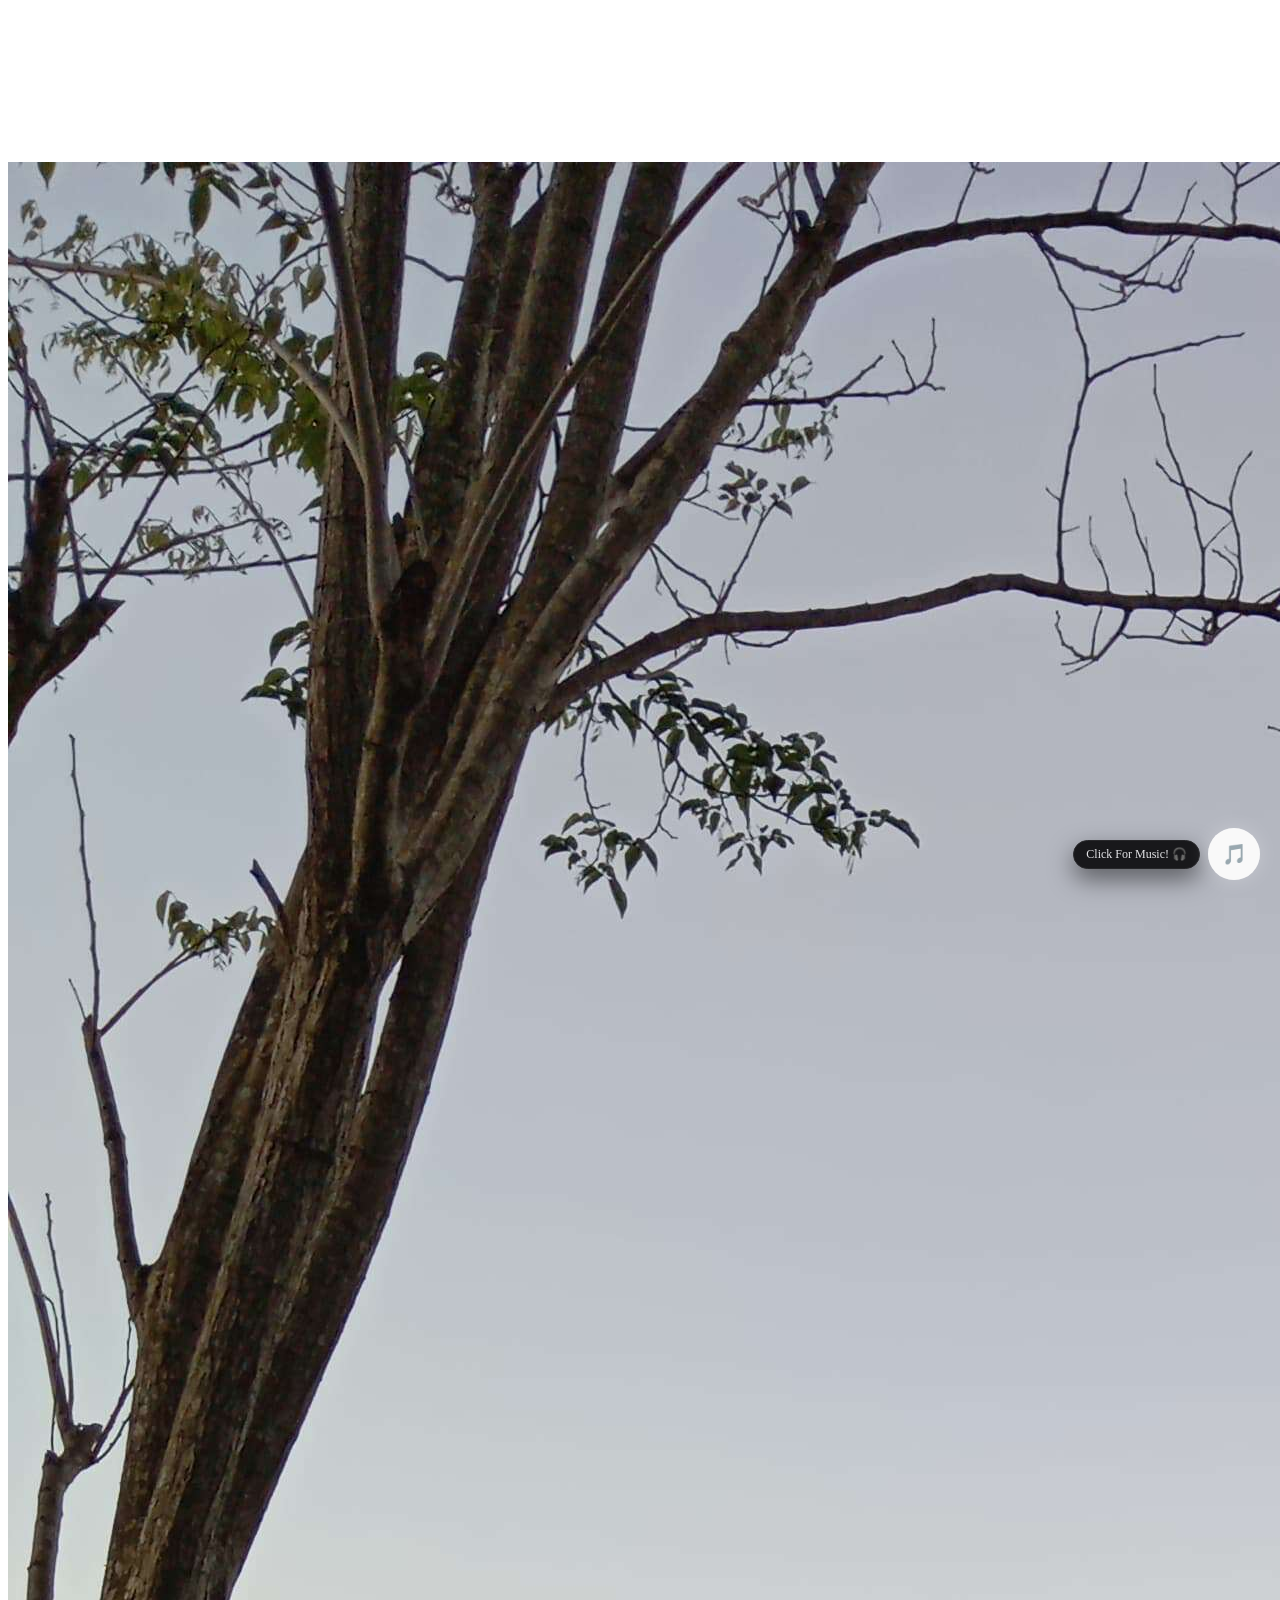
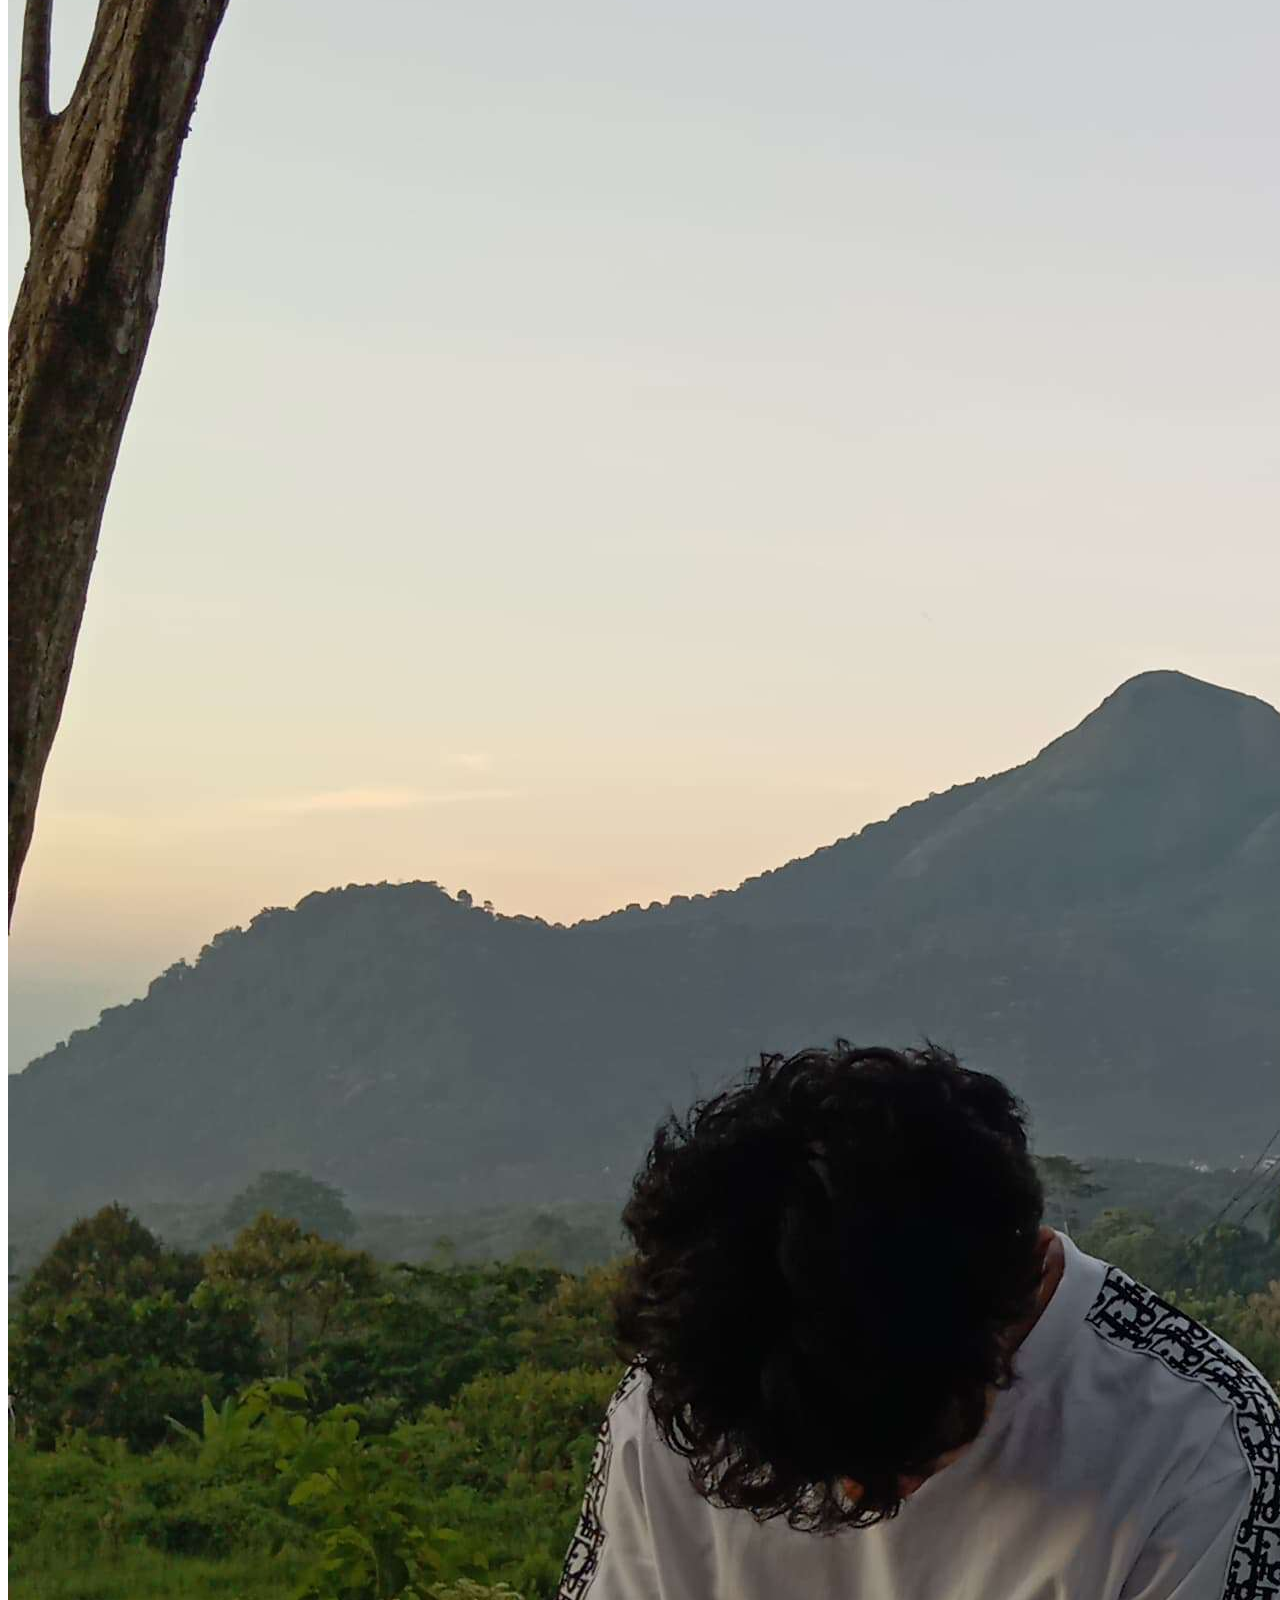
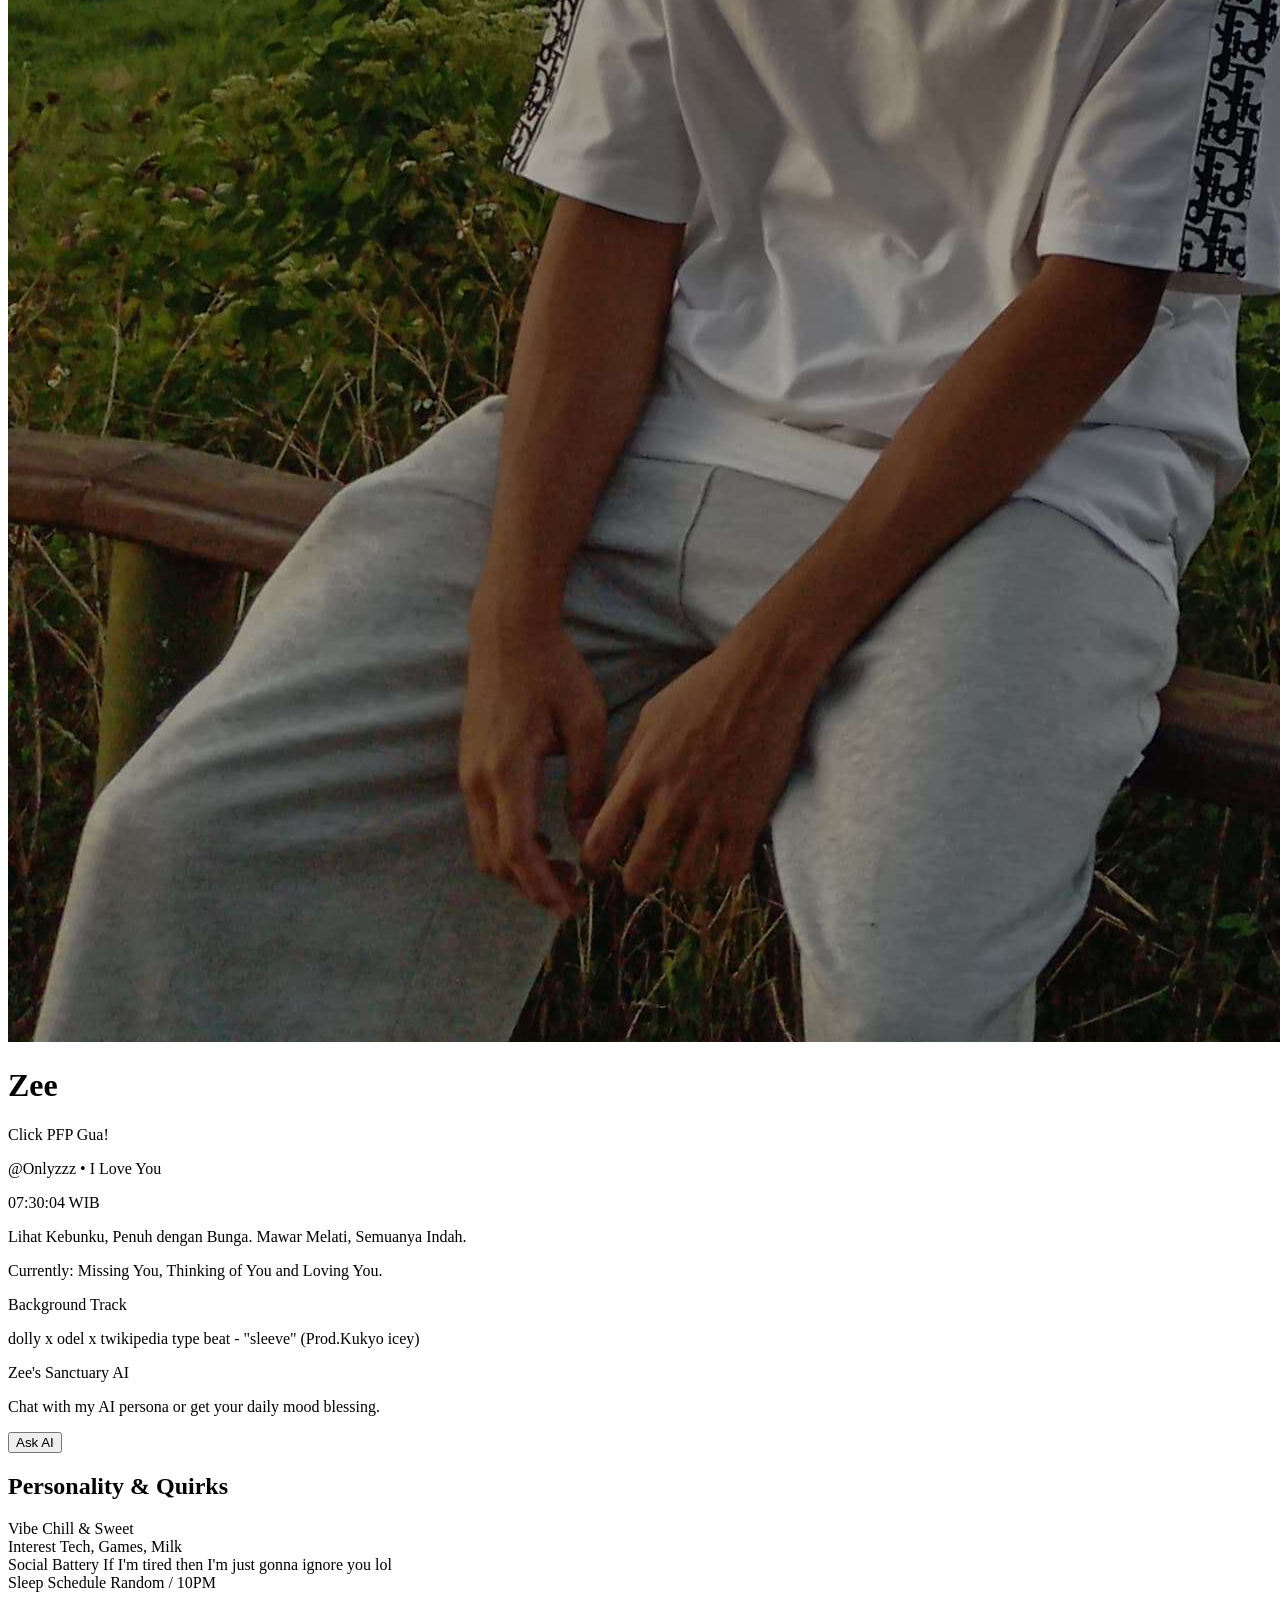
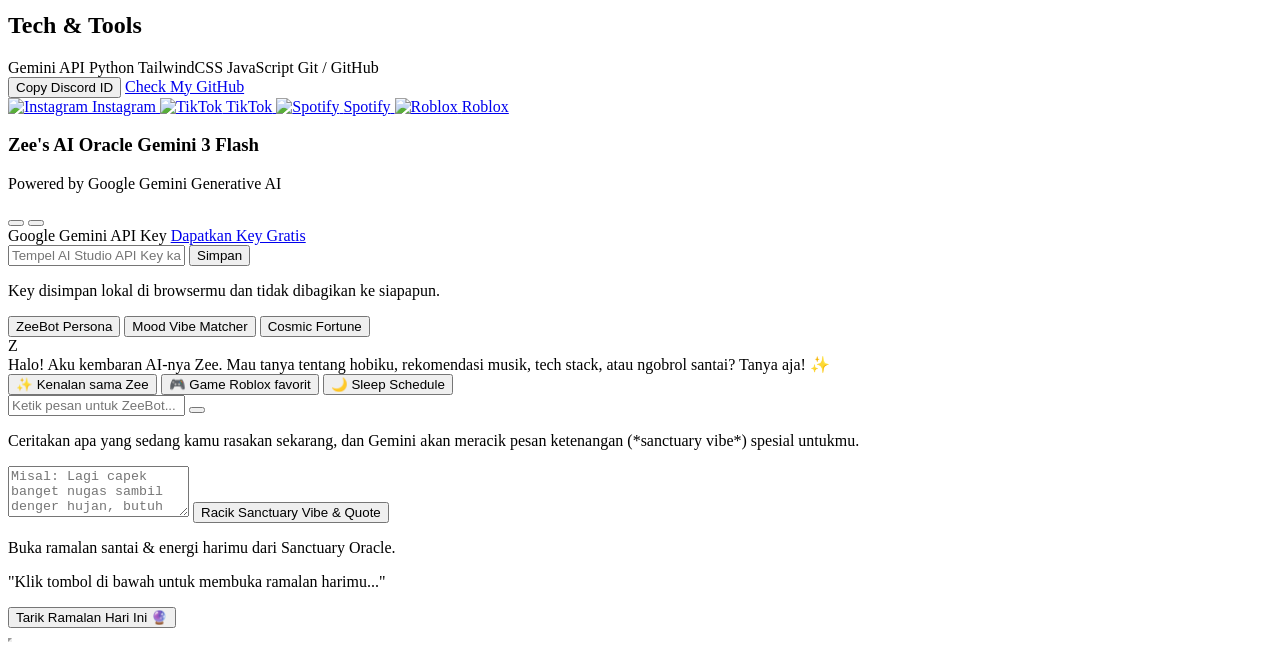
==== commit 555b5b87: "new Vercel feature" ====
--- a/index.html
+++ b/index.html
@@ -387,64 +387,23 @@
       }
     }
 
-    /**
-     * Helper to call Gemini 3 Flash API with exponential backoff & Fallback
-     */
-    async function callGemini(promptText, systemInstructionText = "") {
-      const activeKey = savedApiKey || "";
-      
-      // Jika belum ada key yang dimasukkan, gunakan fallback respons pintar persona
-      if (!activeKey) {
-        return getPersonaFallback(promptText);
-      }
-
-      const apiUrl = `https://generativelanguage.googleapis.com/v1beta/models/gemini-3-flash-preview:generateContent?key=${activeKey}`;
-      
-      const payload = {
-        contents: [{ parts: [{ text: promptText }] }]
-      };
-
-      if (systemInstructionText) {
-        payload.systemInstruction = {
-          parts: [{ text: systemInstructionText }]
-        };
-      }
-
-      const delays = [1000, 2000, 4000];
-      for (let i = 0; i <= delays.length; i++) {
-        try {
-          const response = await fetch(apiUrl, {
-            method: 'POST',
-            headers: { 'Content-Type': 'application/json' },
-            body: JSON.stringify(payload)
-          });
-
-          if (!response.ok) {
-            if (response.status === 429 && i < delays.length) {
-              await new Promise(res => setTimeout(res, delays[i]));
-              continue;
-            }
-            throw new Error(`HTTP Error: ${response.status}`);
-          }
-
-          const data = await response.json();
-          const generatedText = data.candidates?.[0]?.content?.parts?.[0]?.text;
-          if (generatedText) {
-            return generatedText;
-          } else {
-            throw new Error("Empty response received from Gemini.");
-          }
-        } catch (err) {
-          if (i === delays.length) {
-            // Fallback jika API bermasalah/kuota habis
-            return getPersonaFallback(promptText);
-          }
-          await new Promise(res => setTimeout(res, delays[i]));
-        }
-      }
-    }
-
-    // Fallback cerdas agar Zee AI tetap bisa menjawab jika offline/key belum diisi
+      async function callGemini(promptText, systemInstructionText = "") {
+  try {
+    const response = await fetch('/api/gemini', {
+      method: 'POST',
+      headers: { 'Content-Type': 'application/json' },
+      body: JSON.stringify({ prompt: promptText, systemInstruction: systemInstructionText })
+    });
+
+    if (!response.ok) throw new Error('Server error');
+
+    const data = await response.json();
+    return data.text;
+  } catch (err) {
+    return getPersonaFallback(promptText);
+  }
+}
+// Fallback cerdas agar Zee AI tetap bisa menjawab jika offline/key belum diisi
     function getPersonaFallback(input) {
       const lower = input.toLowerCase();
       if (lower.includes('kenalan') || lower.includes('kepribadian') || lower.includes('siapa')) {
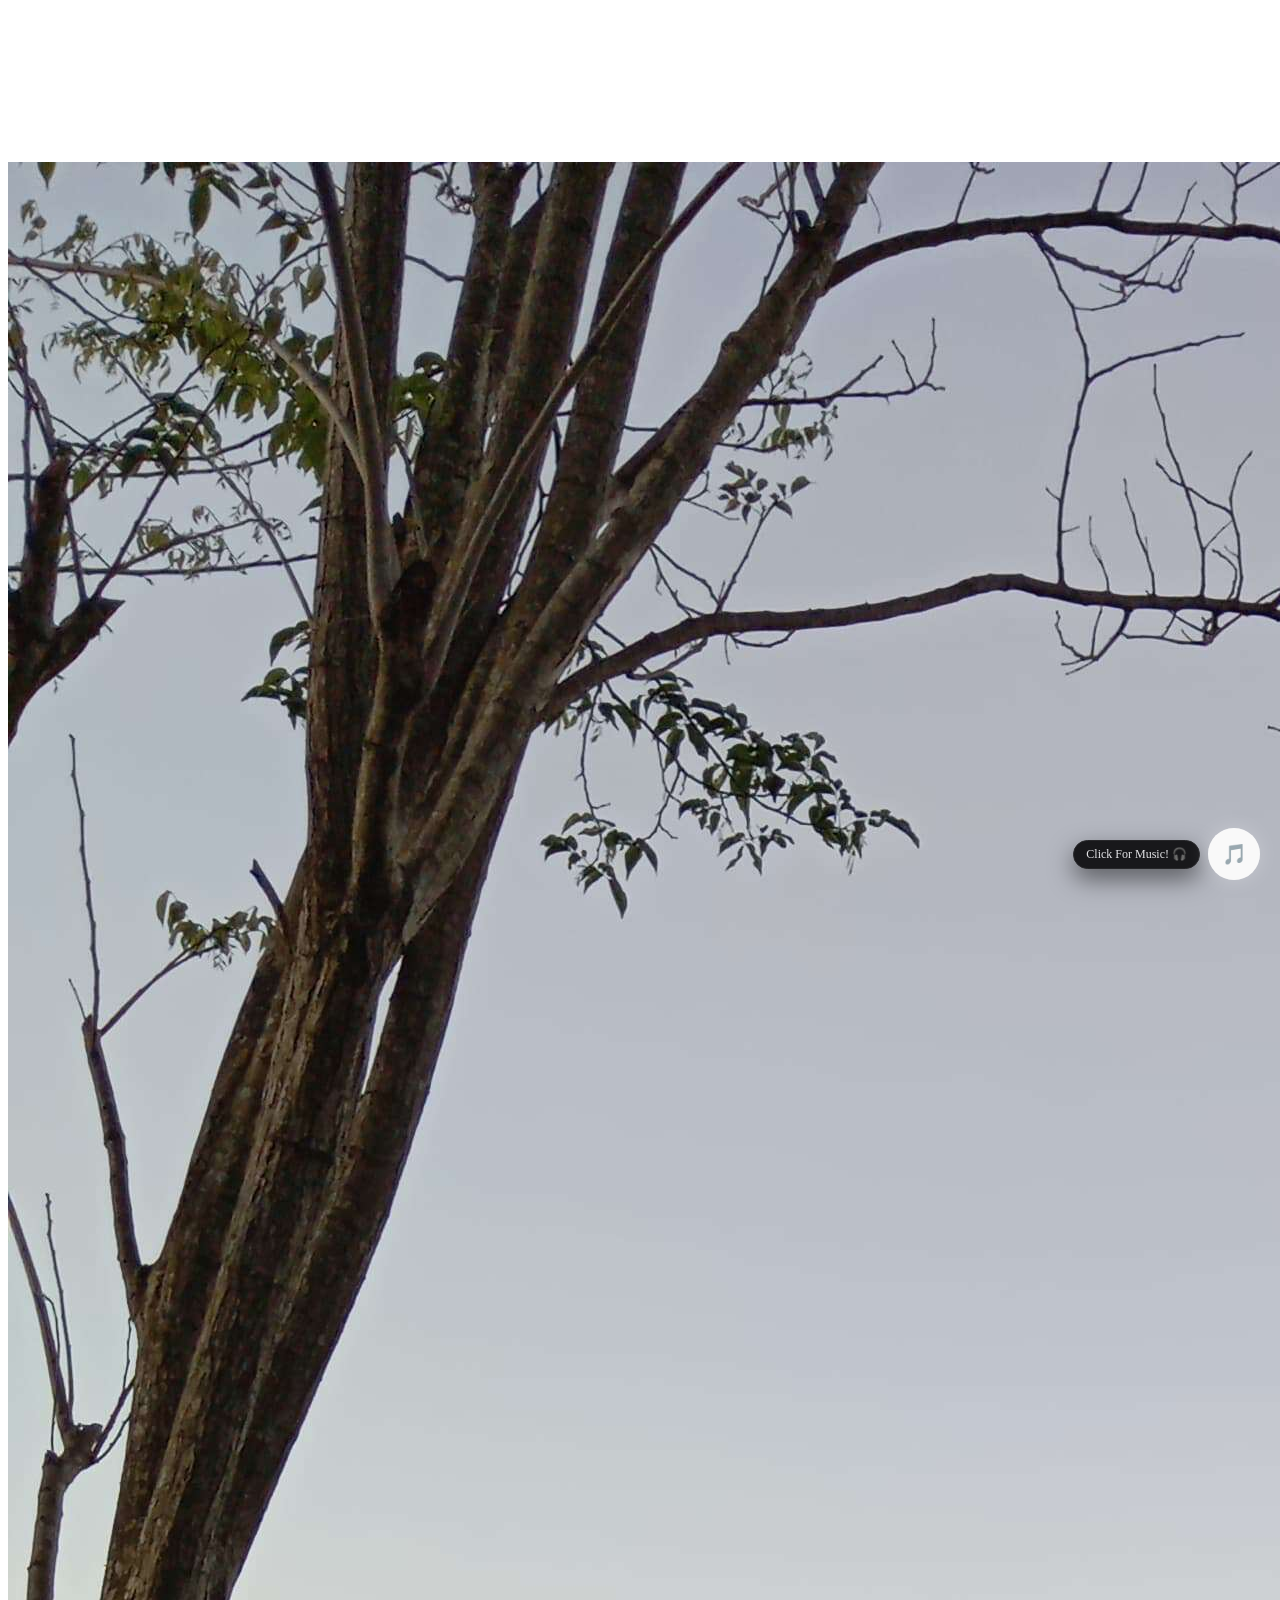
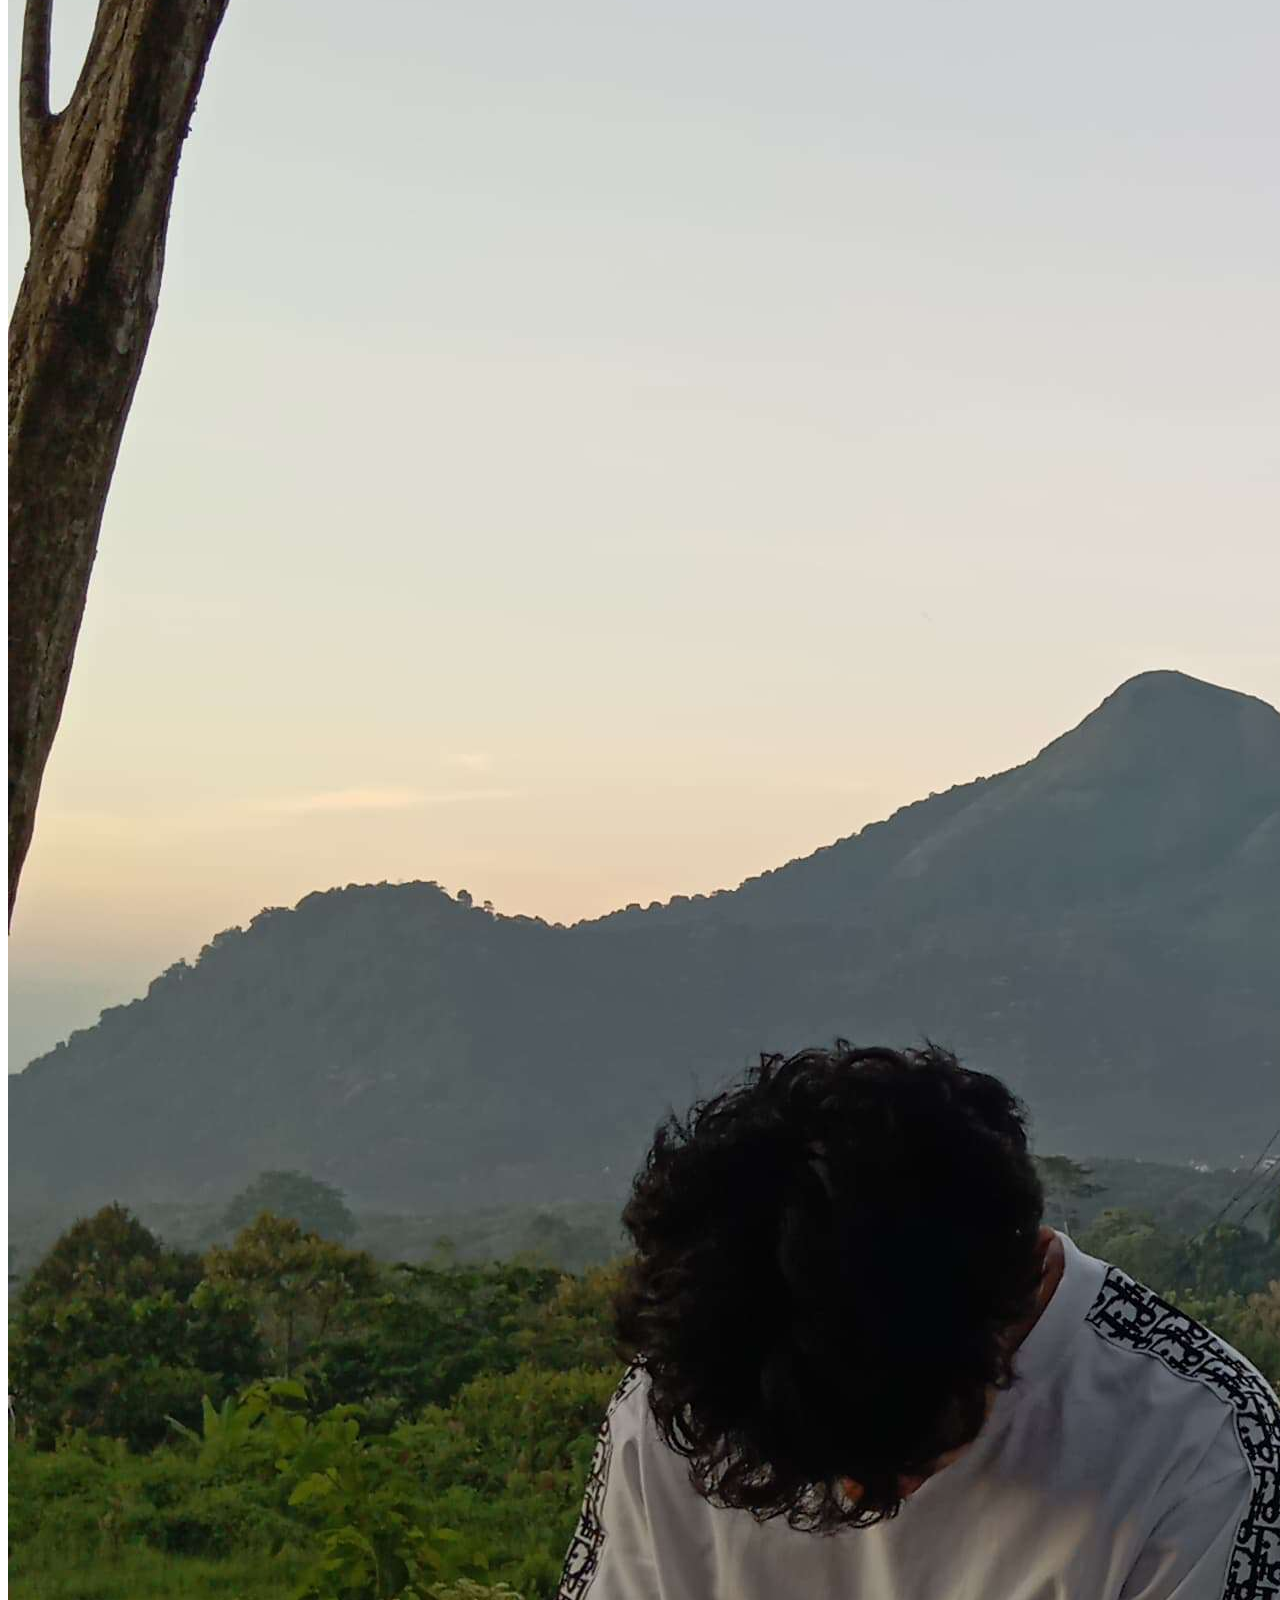
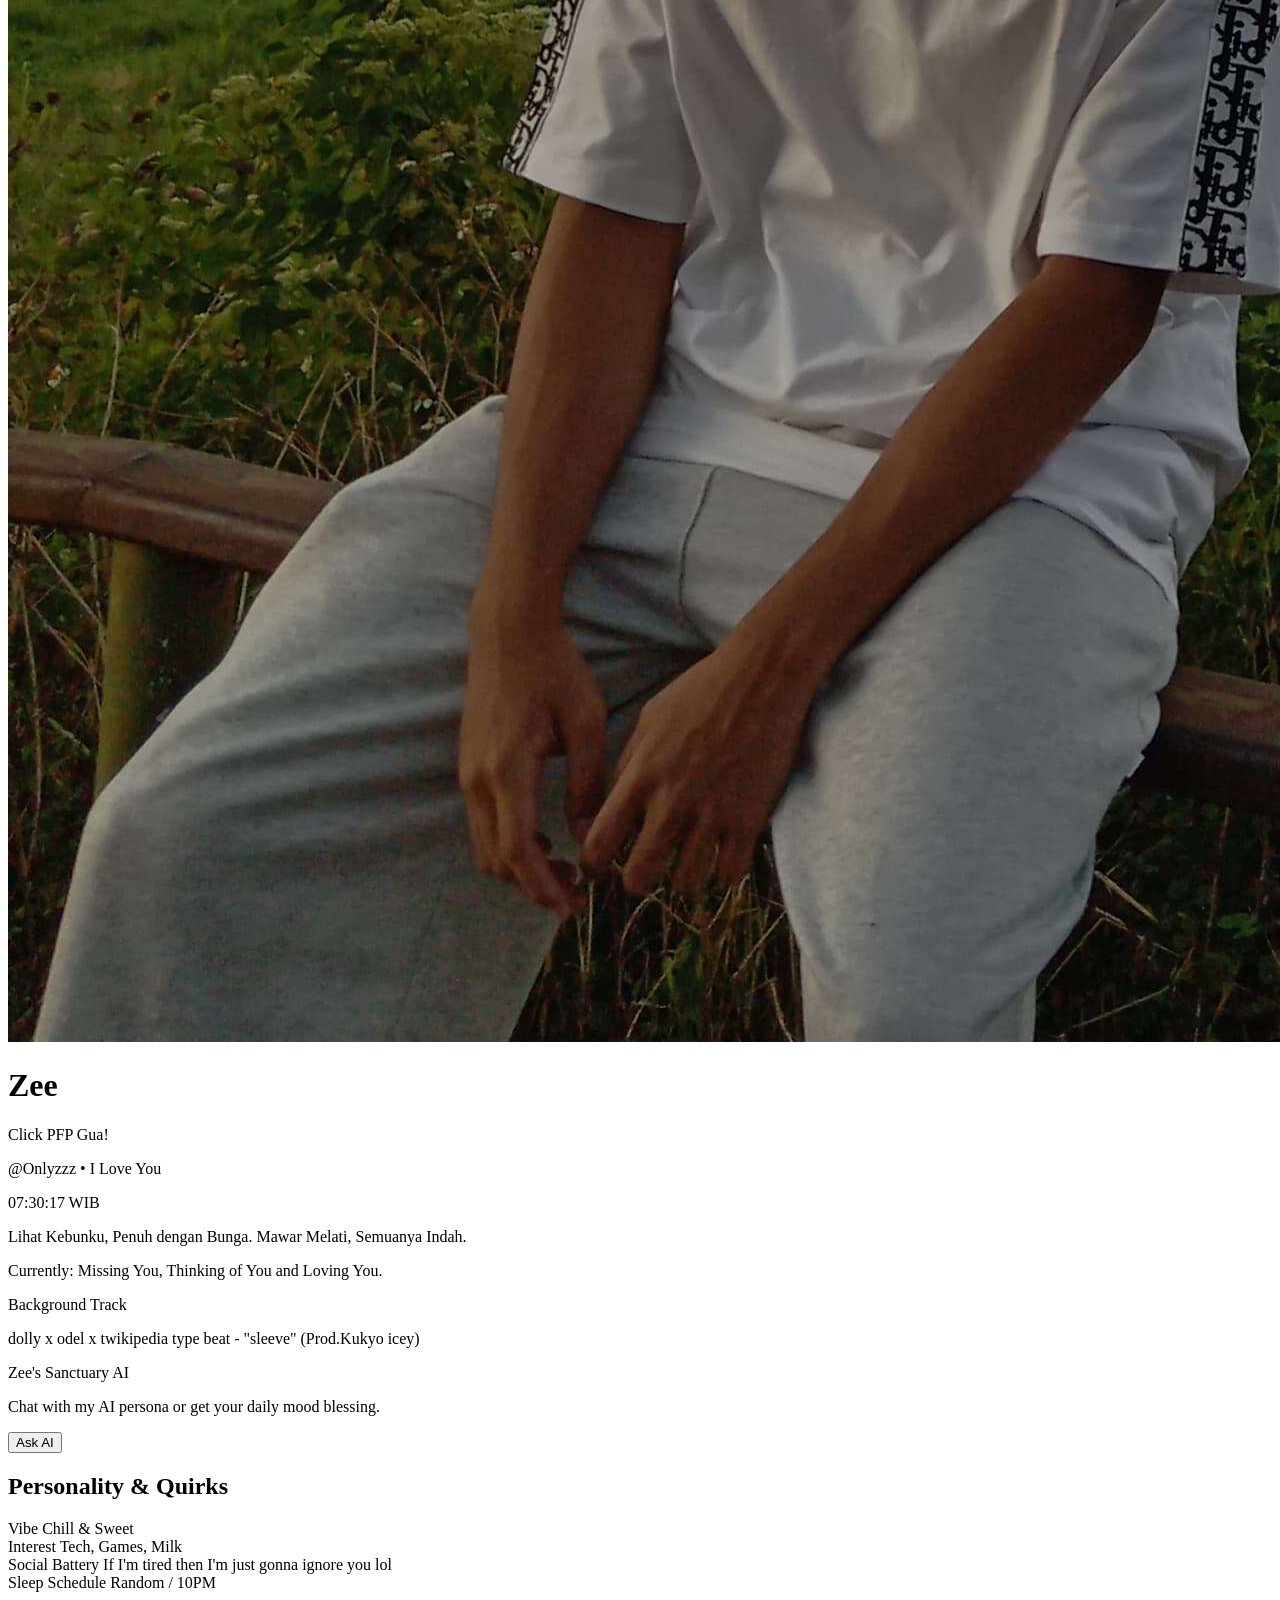
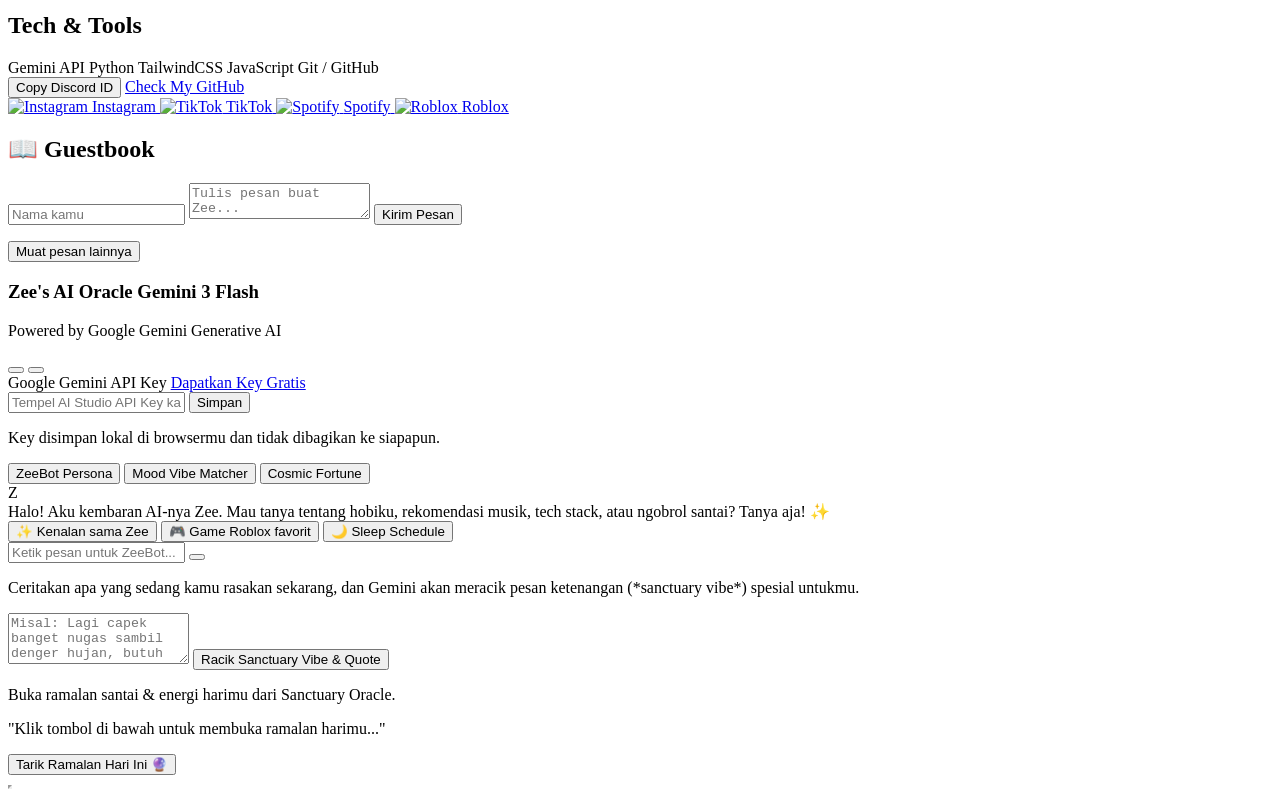
==== commit 80f20786: "add new Redish/Guestbook API and update index.html to include the new API" ====
--- a/index.html
+++ b/index.html
@@ -185,6 +185,91 @@
     </a>
   </section>
 
+<!-- Guestbook Mini -->
+<section class="relative z-10 w-full max-w-md bg-zinc-900/80 border border-zinc-800 rounded-3xl p-6 shadow-2xl backdrop-blur-sm space-y-4">
+  <h2 class="text-sm font-semibold text-zinc-300 uppercase tracking-wider">📖 Guestbook</h2>
+
+  <form id="guestbook-form" class="space-y-2">
+    <input type="text" id="gb-name" maxlength="30" placeholder="Nama kamu" required
+      class="w-full px-3 py-2 rounded-xl bg-zinc-950 border border-zinc-800 text-sm text-zinc-100 placeholder-zinc-500 focus:outline-none focus:border-zinc-600">
+    <textarea id="gb-message" maxlength="200" placeholder="Tulis pesan buat Zee..." required rows="2"
+      class="w-full px-3 py-2 rounded-xl bg-zinc-950 border border-zinc-800 text-sm text-zinc-100 placeholder-zinc-500 focus:outline-none focus:border-zinc-600 resize-none"></textarea>
+    <button type="submit" class="w-full py-2 rounded-xl bg-zinc-100 hover:bg-white text-zinc-950 text-sm font-medium transition">
+      Kirim Pesan
+    </button>
+    <p id="gb-error" class="text-xs text-red-400 hidden"></p>
+  </form>
+
+  <div id="gb-list" class="space-y-2 max-h-64 overflow-y-auto custom-scrollbar"></div>
+
+  <button id="gb-load-more" class="w-full py-2 text-xs text-zinc-400 hover:text-zinc-200 transition hidden">
+    Muat pesan lainnya
+  </button>
+</section>
+
+<script>
+  
+  let gbOffset = 0;
+
+  function escapeHtml(str) {
+    const div = document.createElement('div');
+    div.textContent = str;
+    return div.innerHTML;
+  }
+
+  async function loadGuestbook() {
+    const res = await fetch(`/api/guestbook?offset=${gbOffset}`);
+    const data = await res.json();
+    const list = document.getElementById('gb-list');
+
+    data.messages.forEach(m => {
+      const div = document.createElement('div');
+      div.className = 'p-3 rounded-xl bg-zinc-950 border border-zinc-800 text-xs';
+      const date = new Date(m.time).toLocaleDateString('id-ID', { day: 'numeric', month: 'short' });
+      div.innerHTML = `<div class="flex justify-between items-center mb-1">
+          <span class="font-semibold text-zinc-200">${escapeHtml(m.name)}</span>
+          <span class="text-zinc-500">${date}</span>
+        </div>
+        <p class="text-zinc-400">${escapeHtml(m.message)}</p>`;
+      list.appendChild(div);
+    });
+
+    gbOffset += data.messages.length;
+    document.getElementById('gb-load-more').classList.toggle('hidden', !data.hasMore);
+  }
+
+  document.getElementById('gb-load-more').addEventListener('click', loadGuestbook);
+
+  document.getElementById('guestbook-form').addEventListener('submit', async (e) => {
+    e.preventDefault();
+    const name = document.getElementById('gb-name').value;
+    const message = document.getElementById('gb-message').value;
+    const errorEl = document.getElementById('gb-error');
+    errorEl.classList.add('hidden');
+
+    const res = await fetch('/api/guestbook', {
+      method: 'POST',
+      headers: { 'Content-Type': 'application/json' },
+      body: JSON.stringify({ name, message })
+    });
+
+    const data = await res.json();
+
+    if (!res.ok) {
+      errorEl.textContent = data.error;
+      errorEl.classList.remove('hidden');
+      return;
+    }
+
+    document.getElementById('gb-message').value = '';
+    document.getElementById('gb-list').innerHTML = '';
+    gbOffset = 0;
+    loadGuestbook();
+  });
+
+  loadGuestbook();
+</script>
+
   <!-- GEMINI AI ORACLE MODAL -->
   <div id="aiModal" class="fixed inset-0 z-50 flex items-center justify-center p-4 bg-black/70 backdrop-blur-md opacity-0 pointer-events-none transition-all duration-300">
     <div class="relative w-full max-w-lg bg-zinc-900 border border-zinc-800 rounded-3xl p-6 shadow-2xl space-y-4 max-h-[90vh] flex flex-col transform scale-95 transition-transform duration-300" id="aiModalContainer">
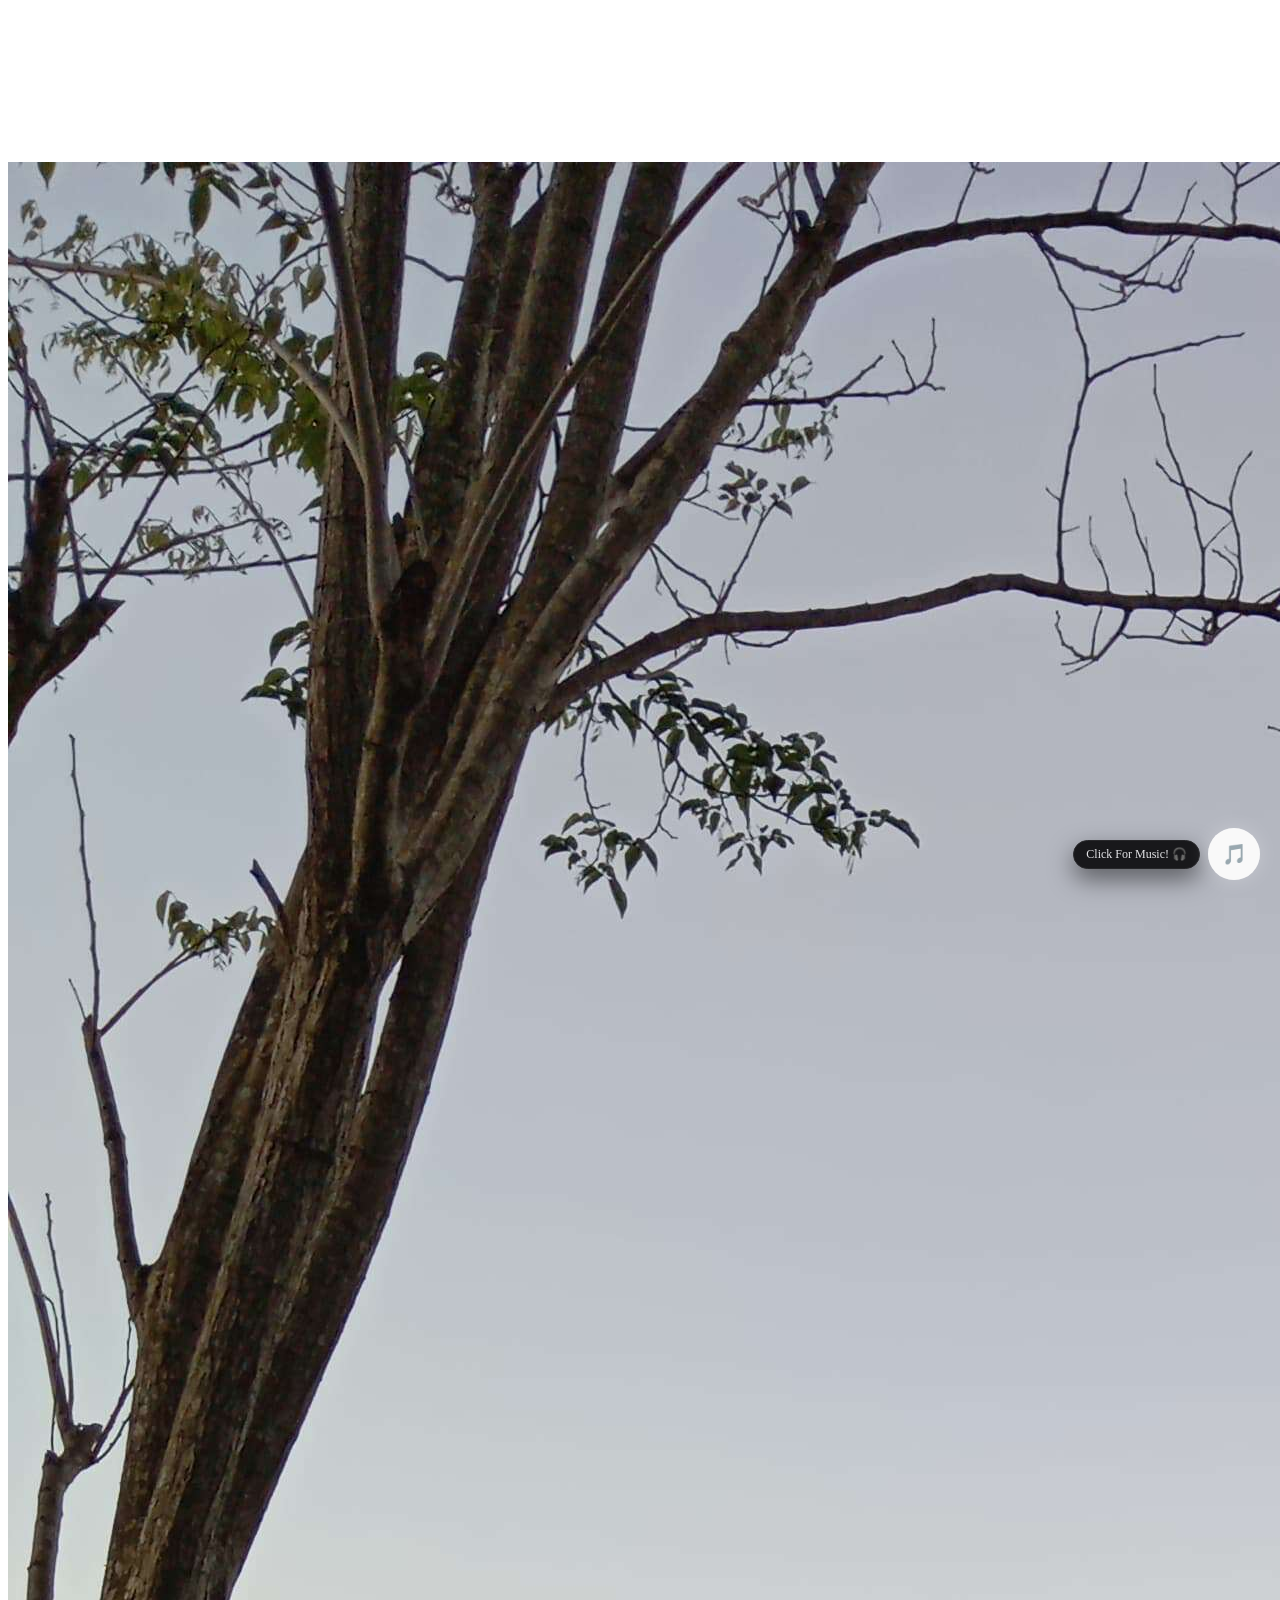
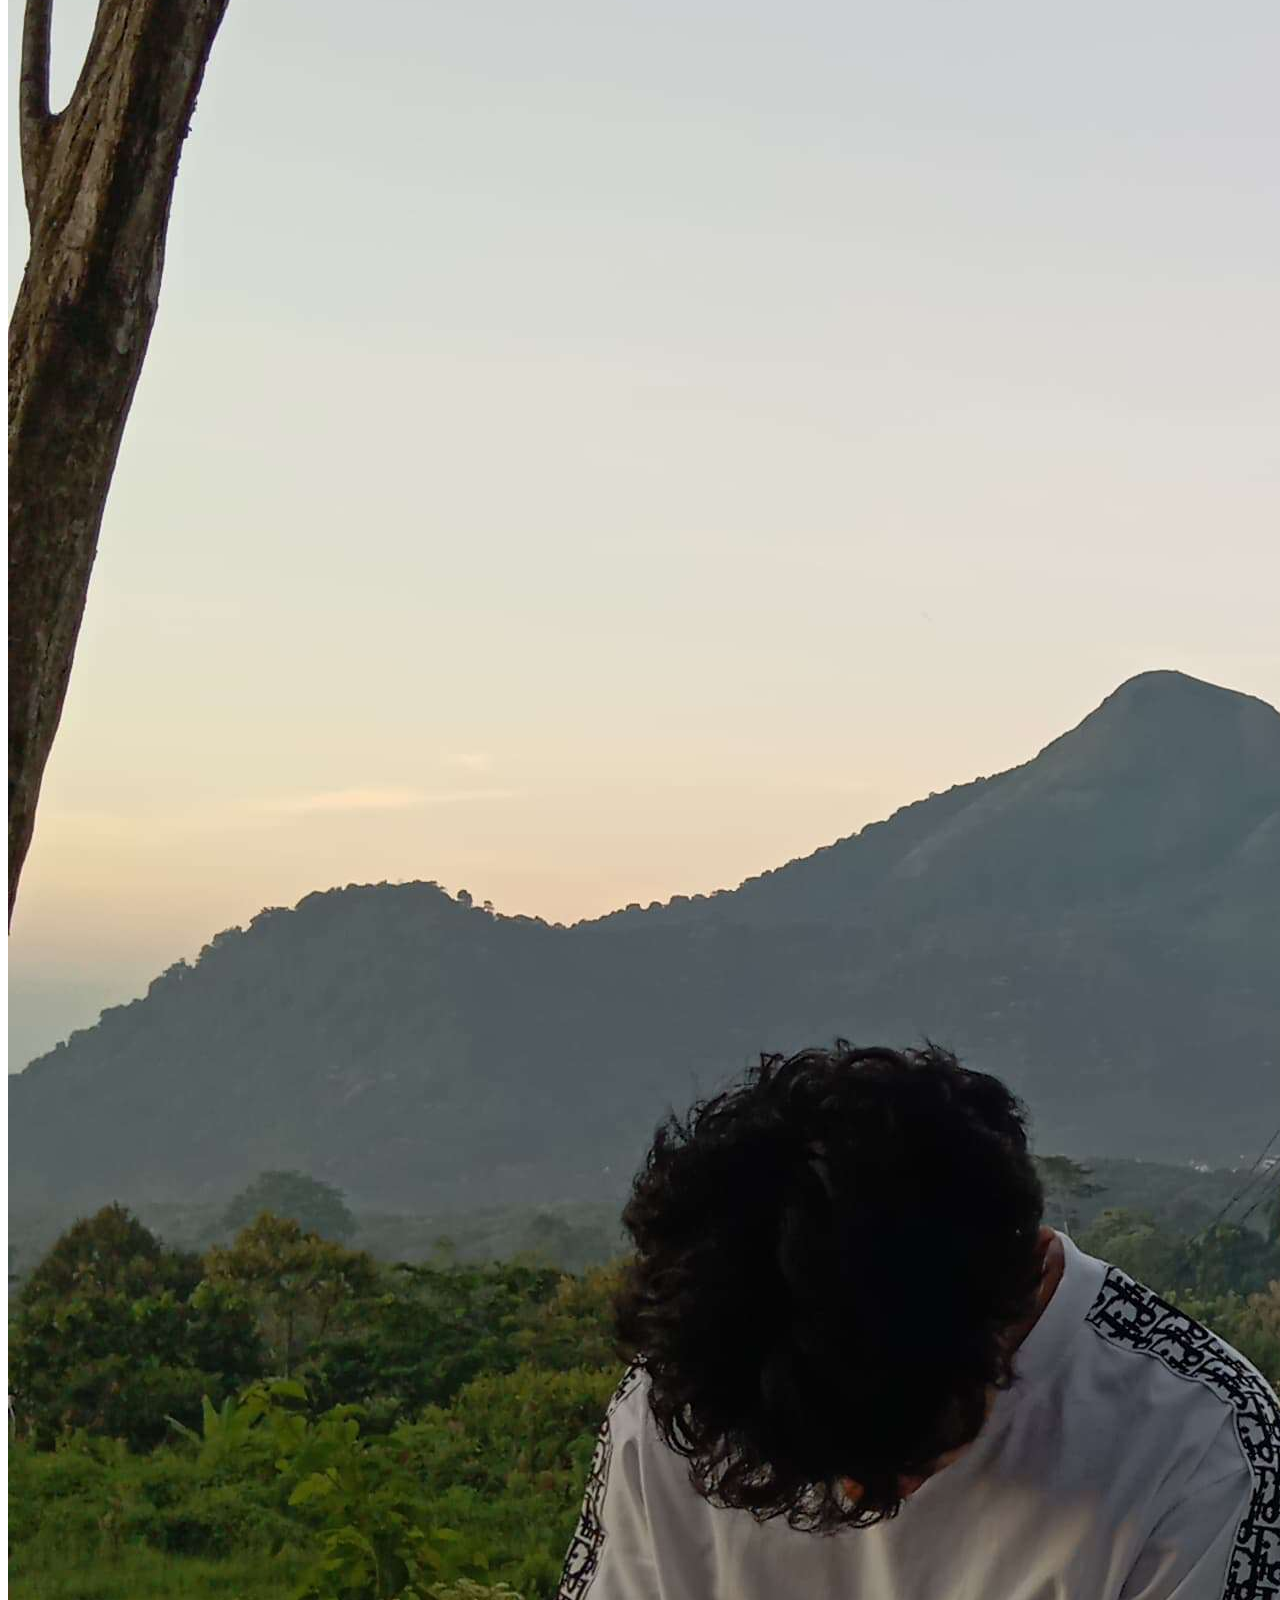
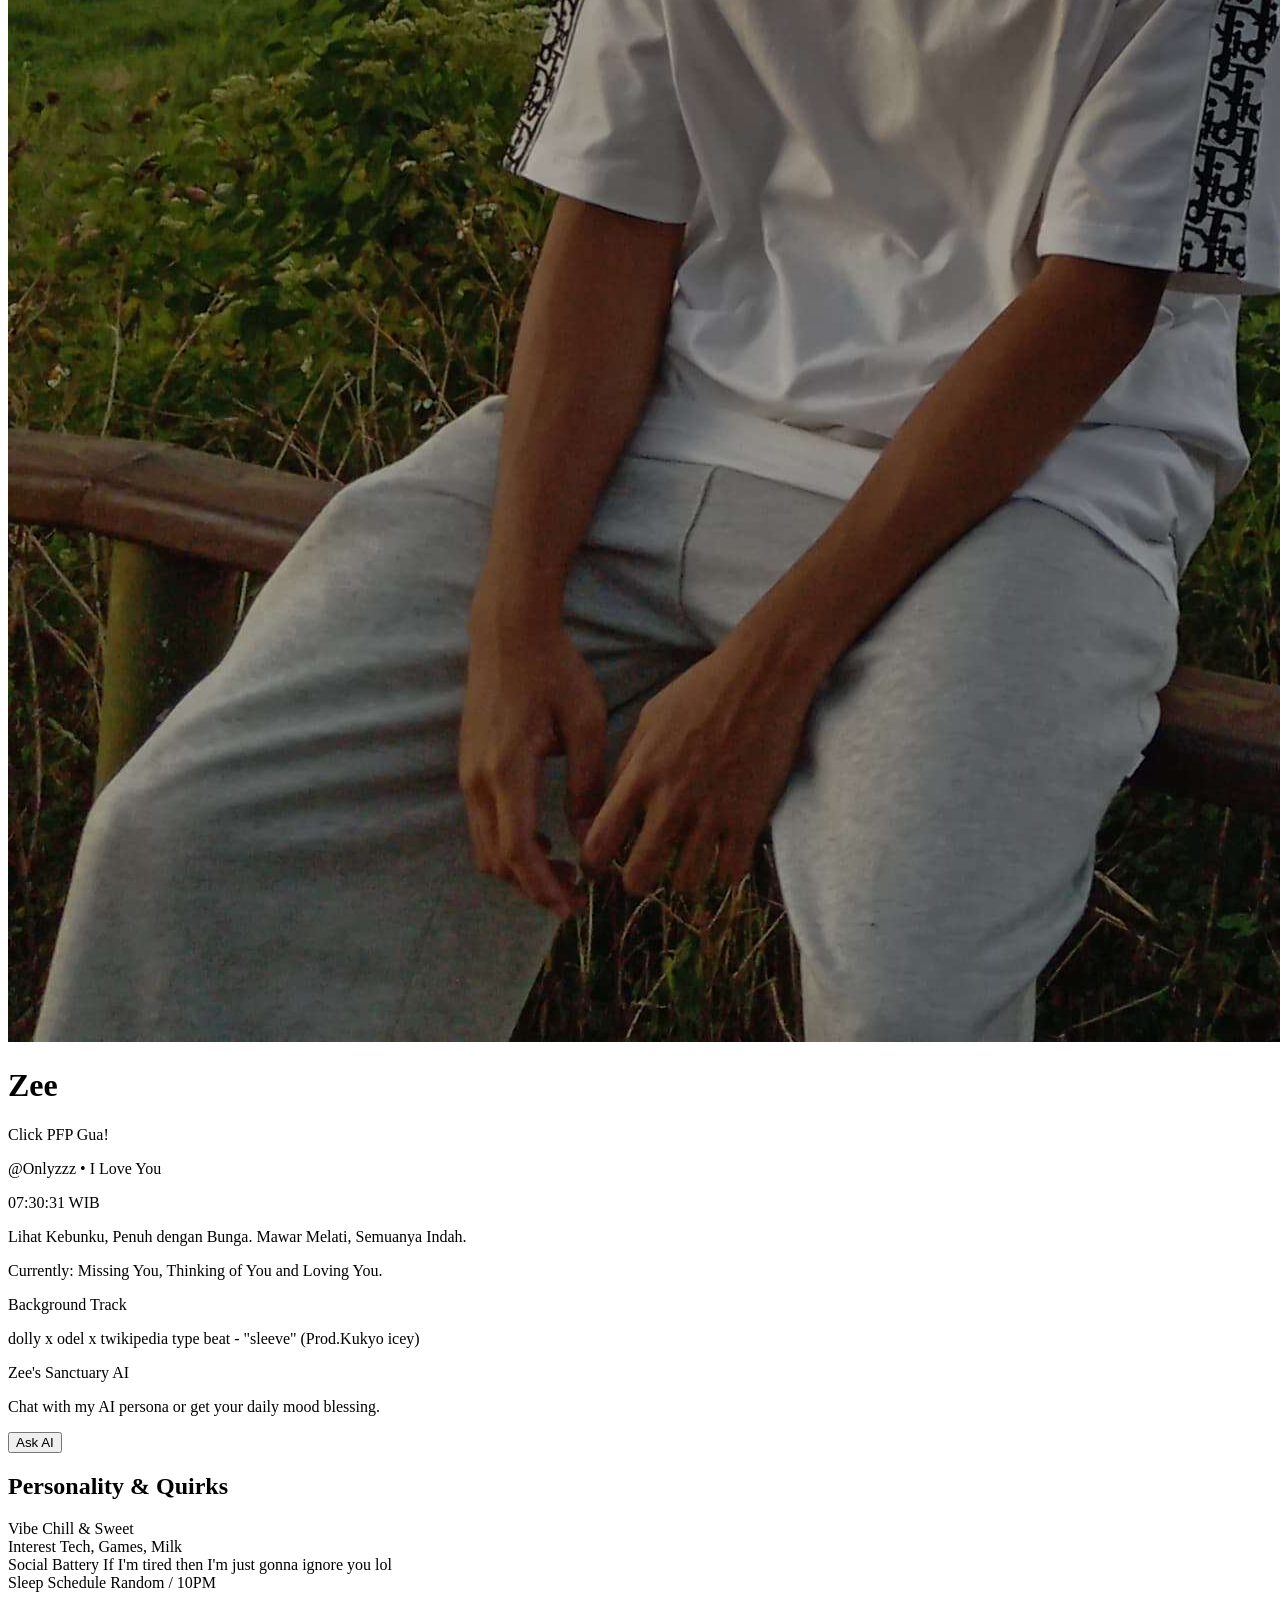
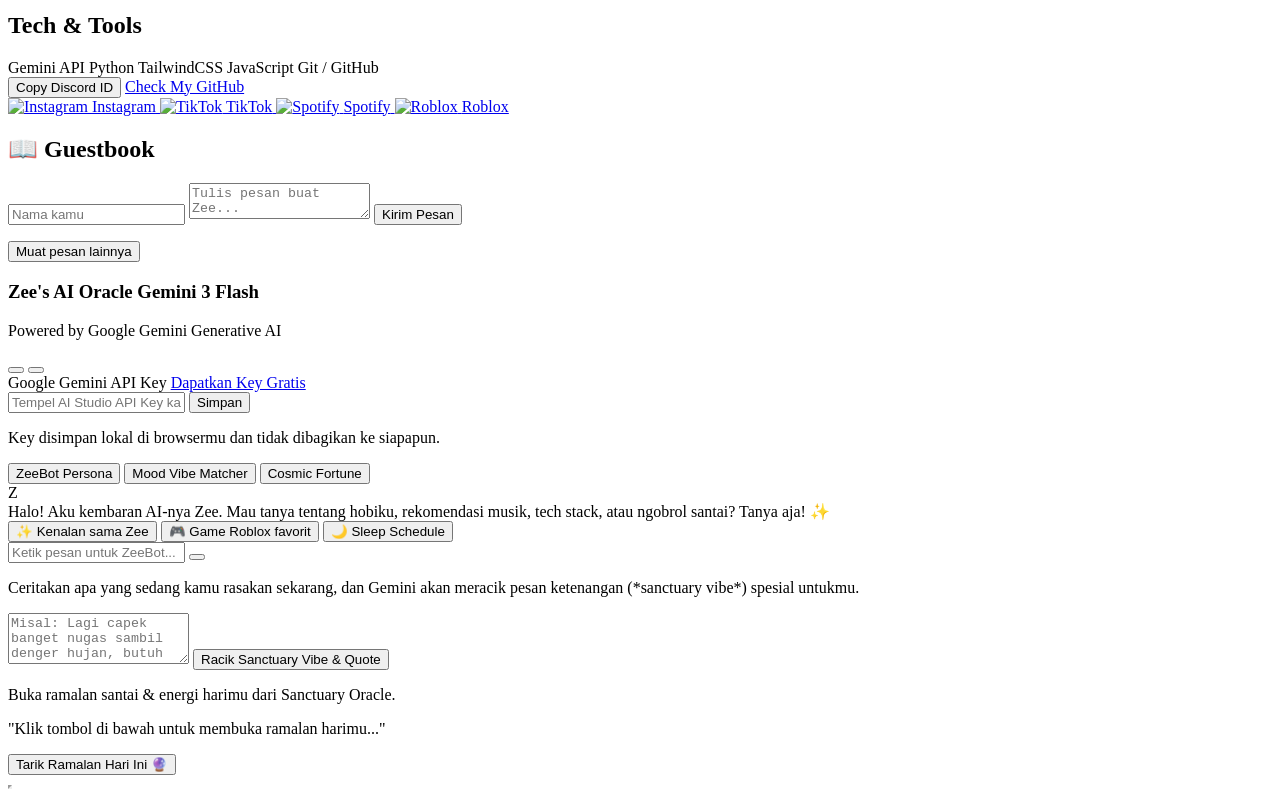
==== commit 1ad7db46: "fix api api bug" ====
--- a/index.html
+++ b/index.html
@@ -208,7 +208,7 @@
 </section>
 
 <script>
-  
+  <!-- trigger redeploy -->
   let gbOffset = 0;
 
   function escapeHtml(str) {
